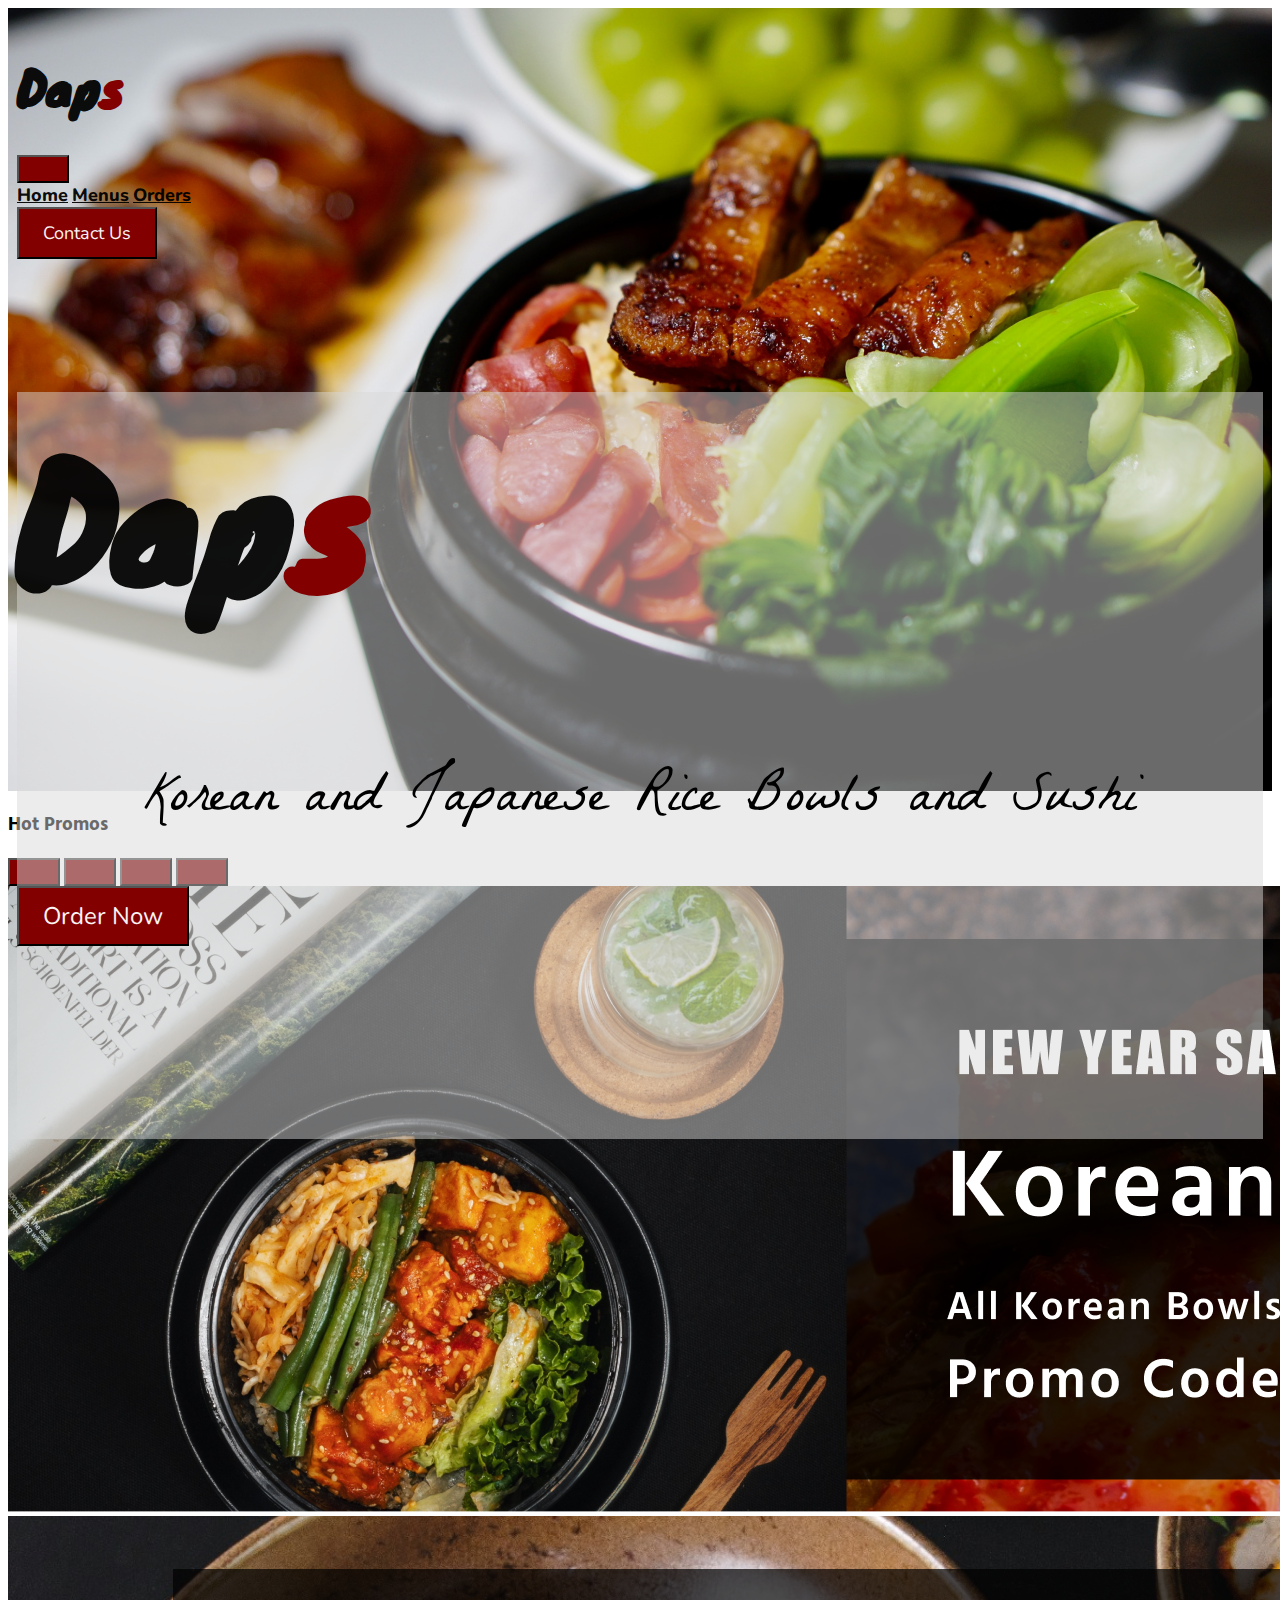
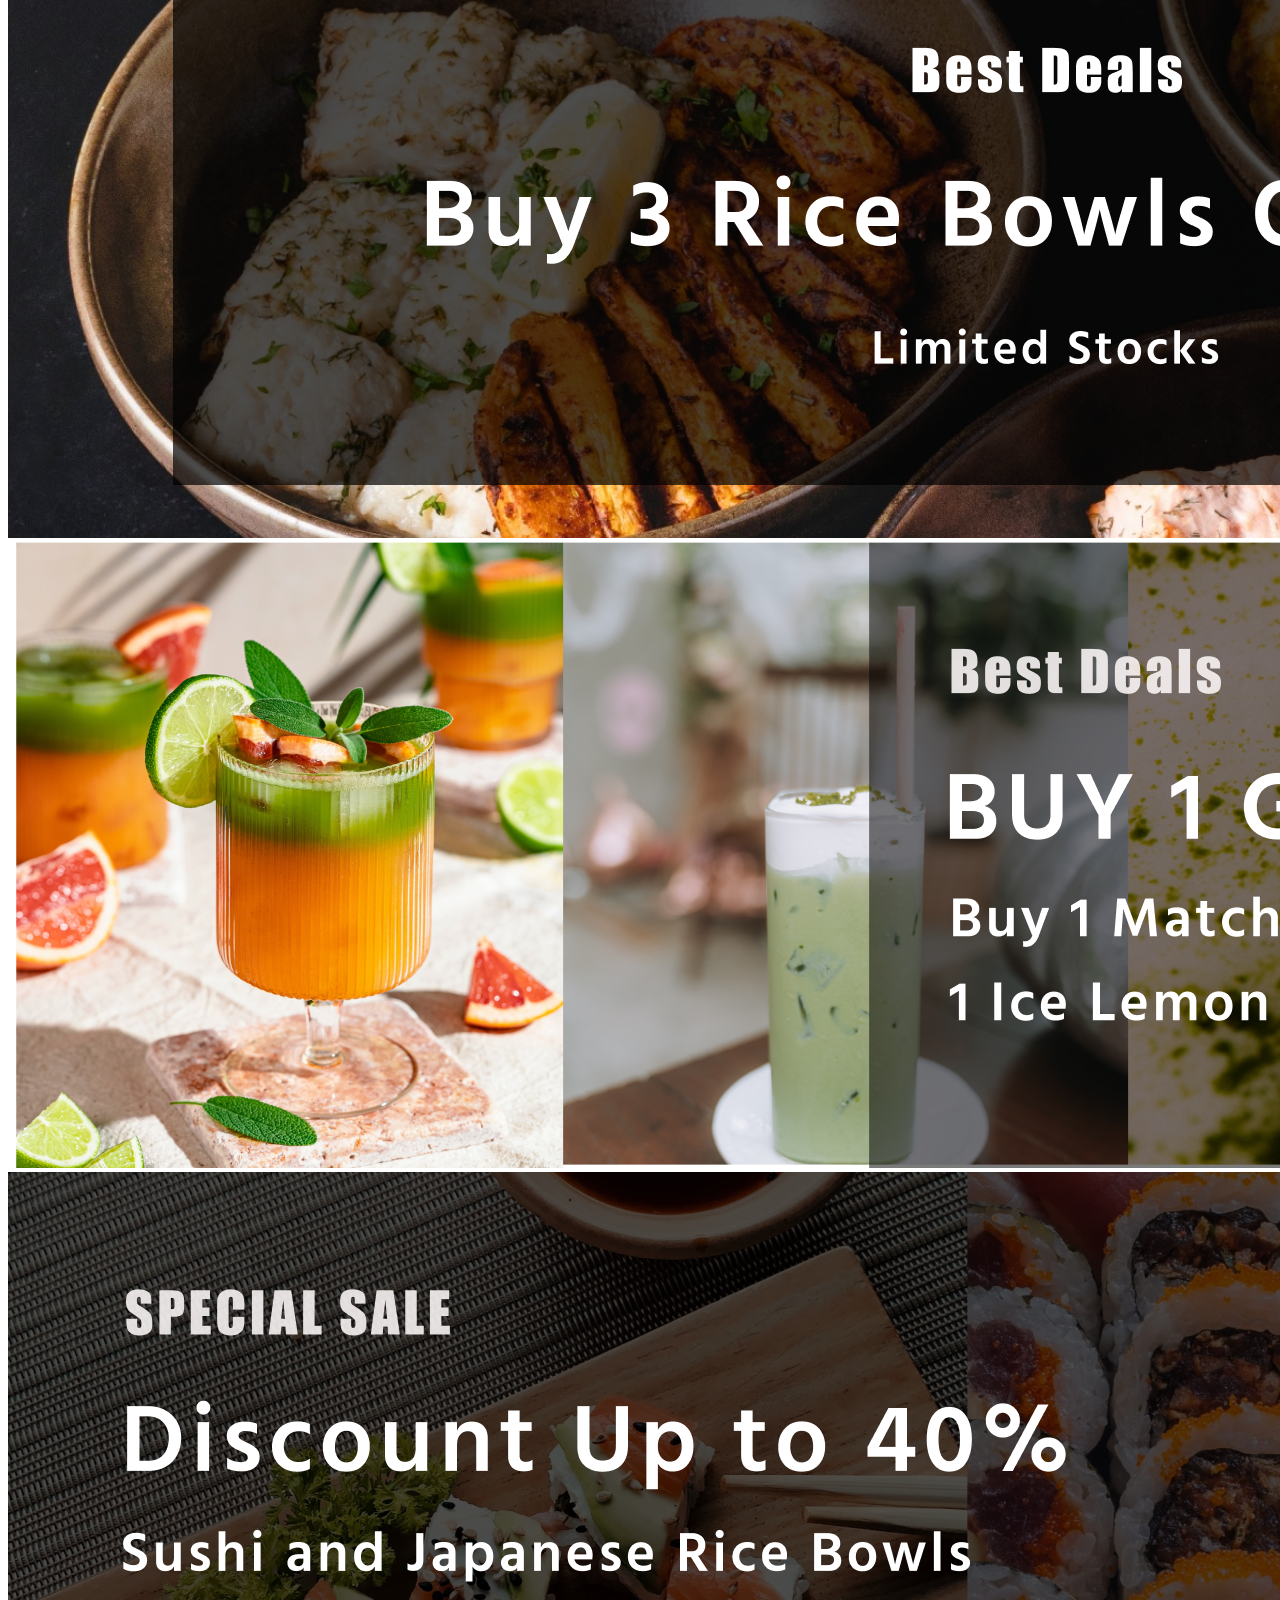
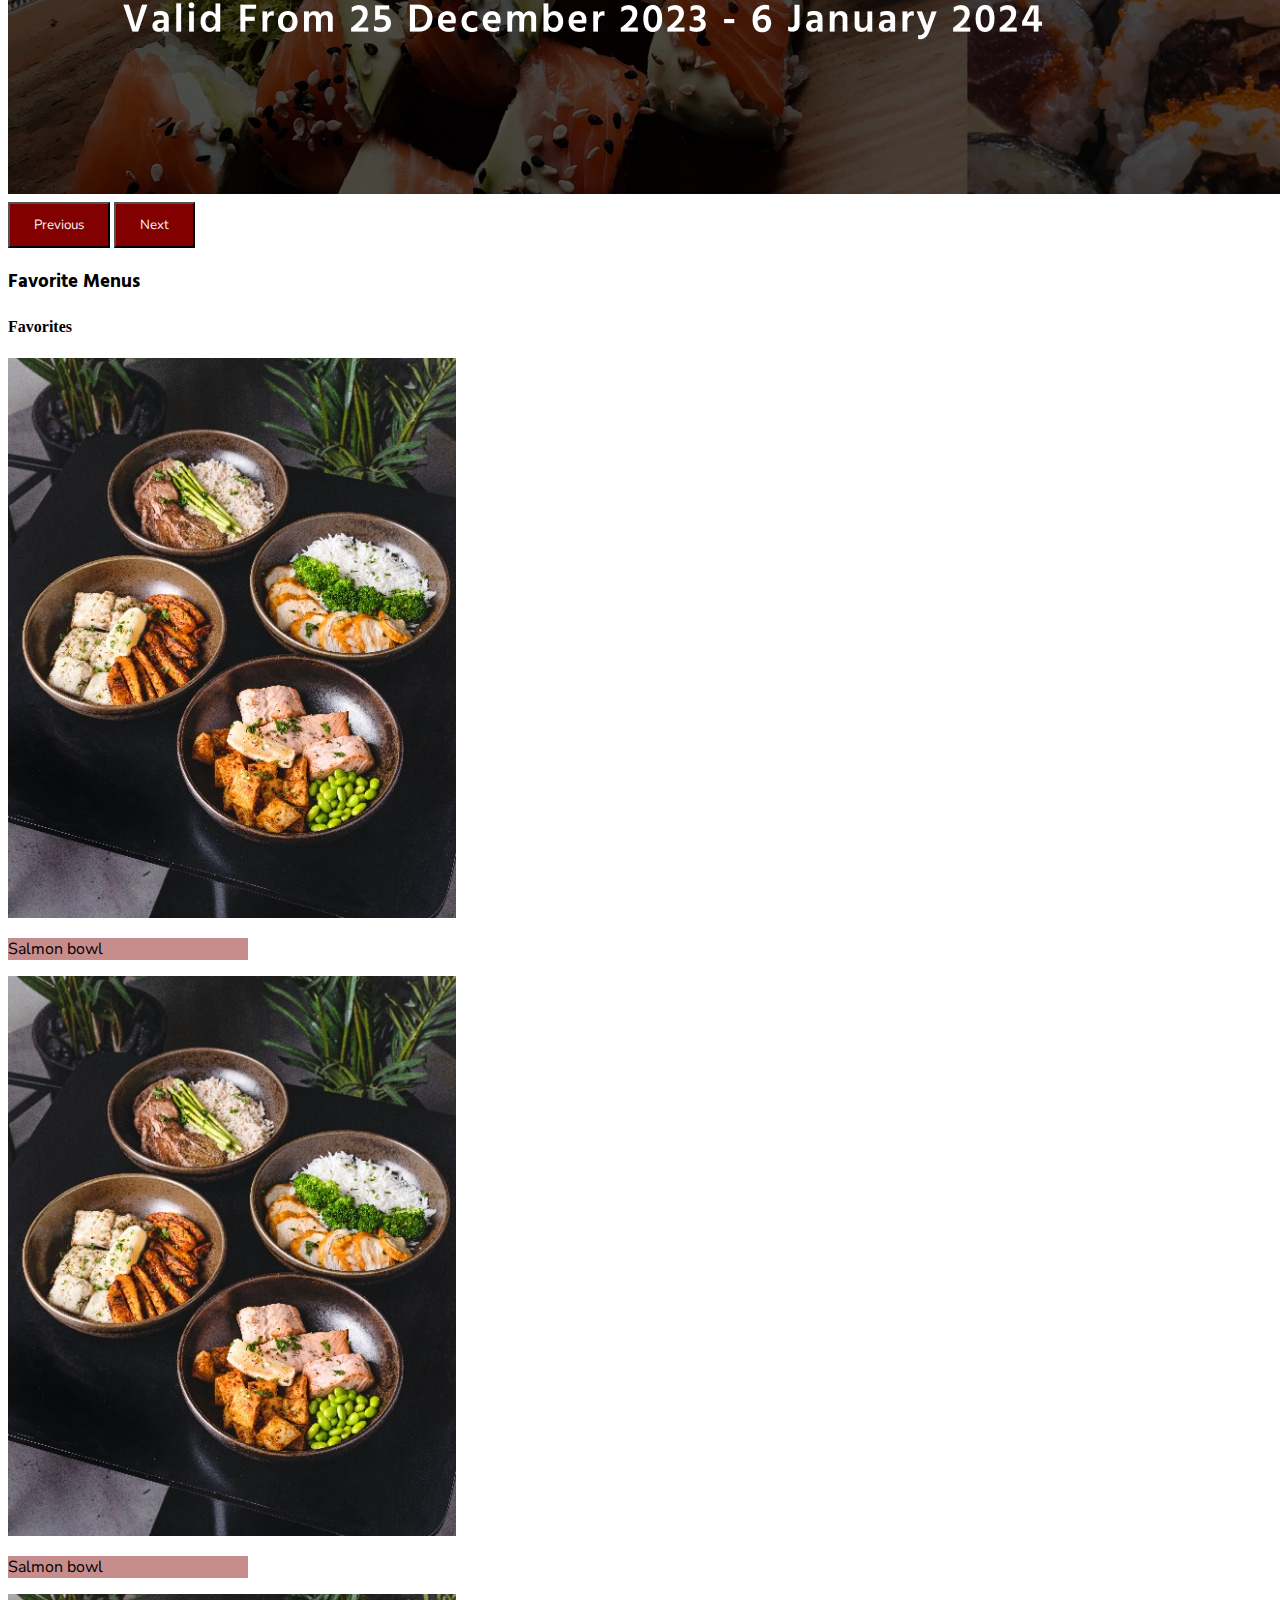
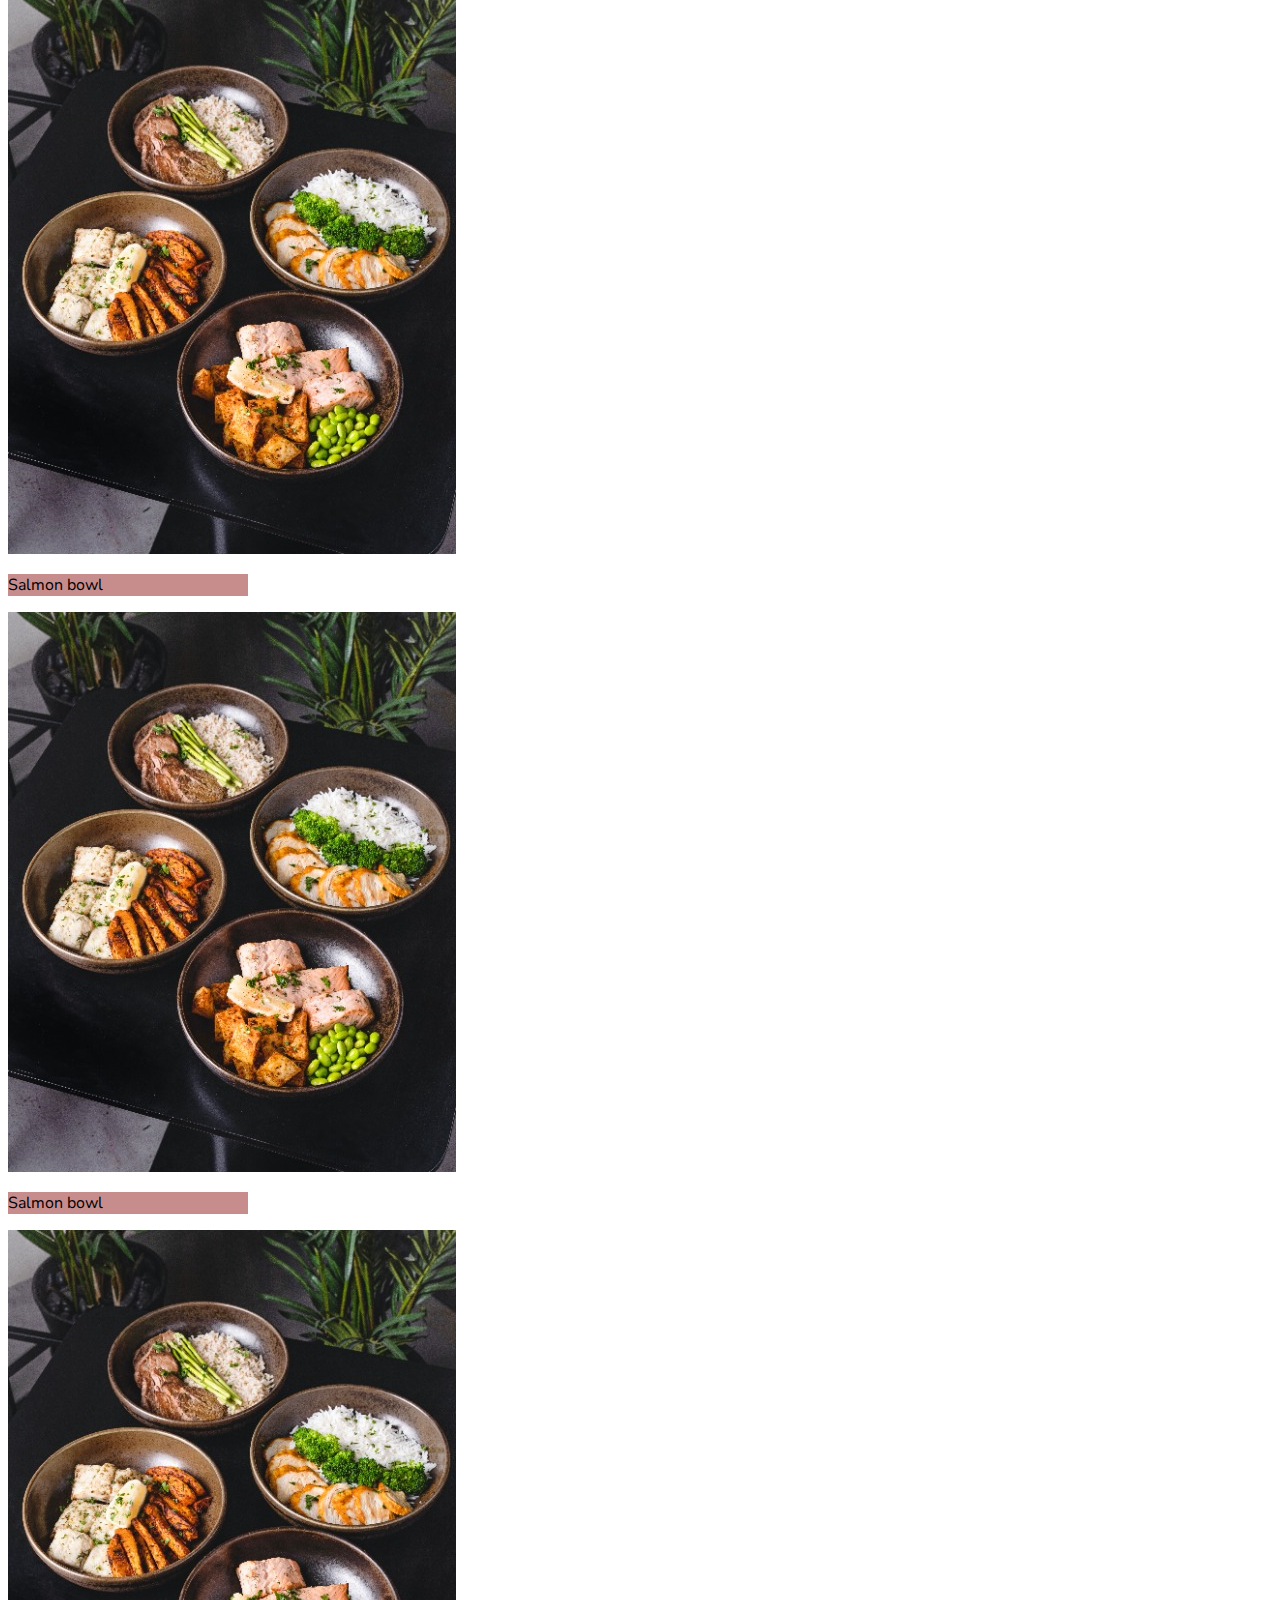
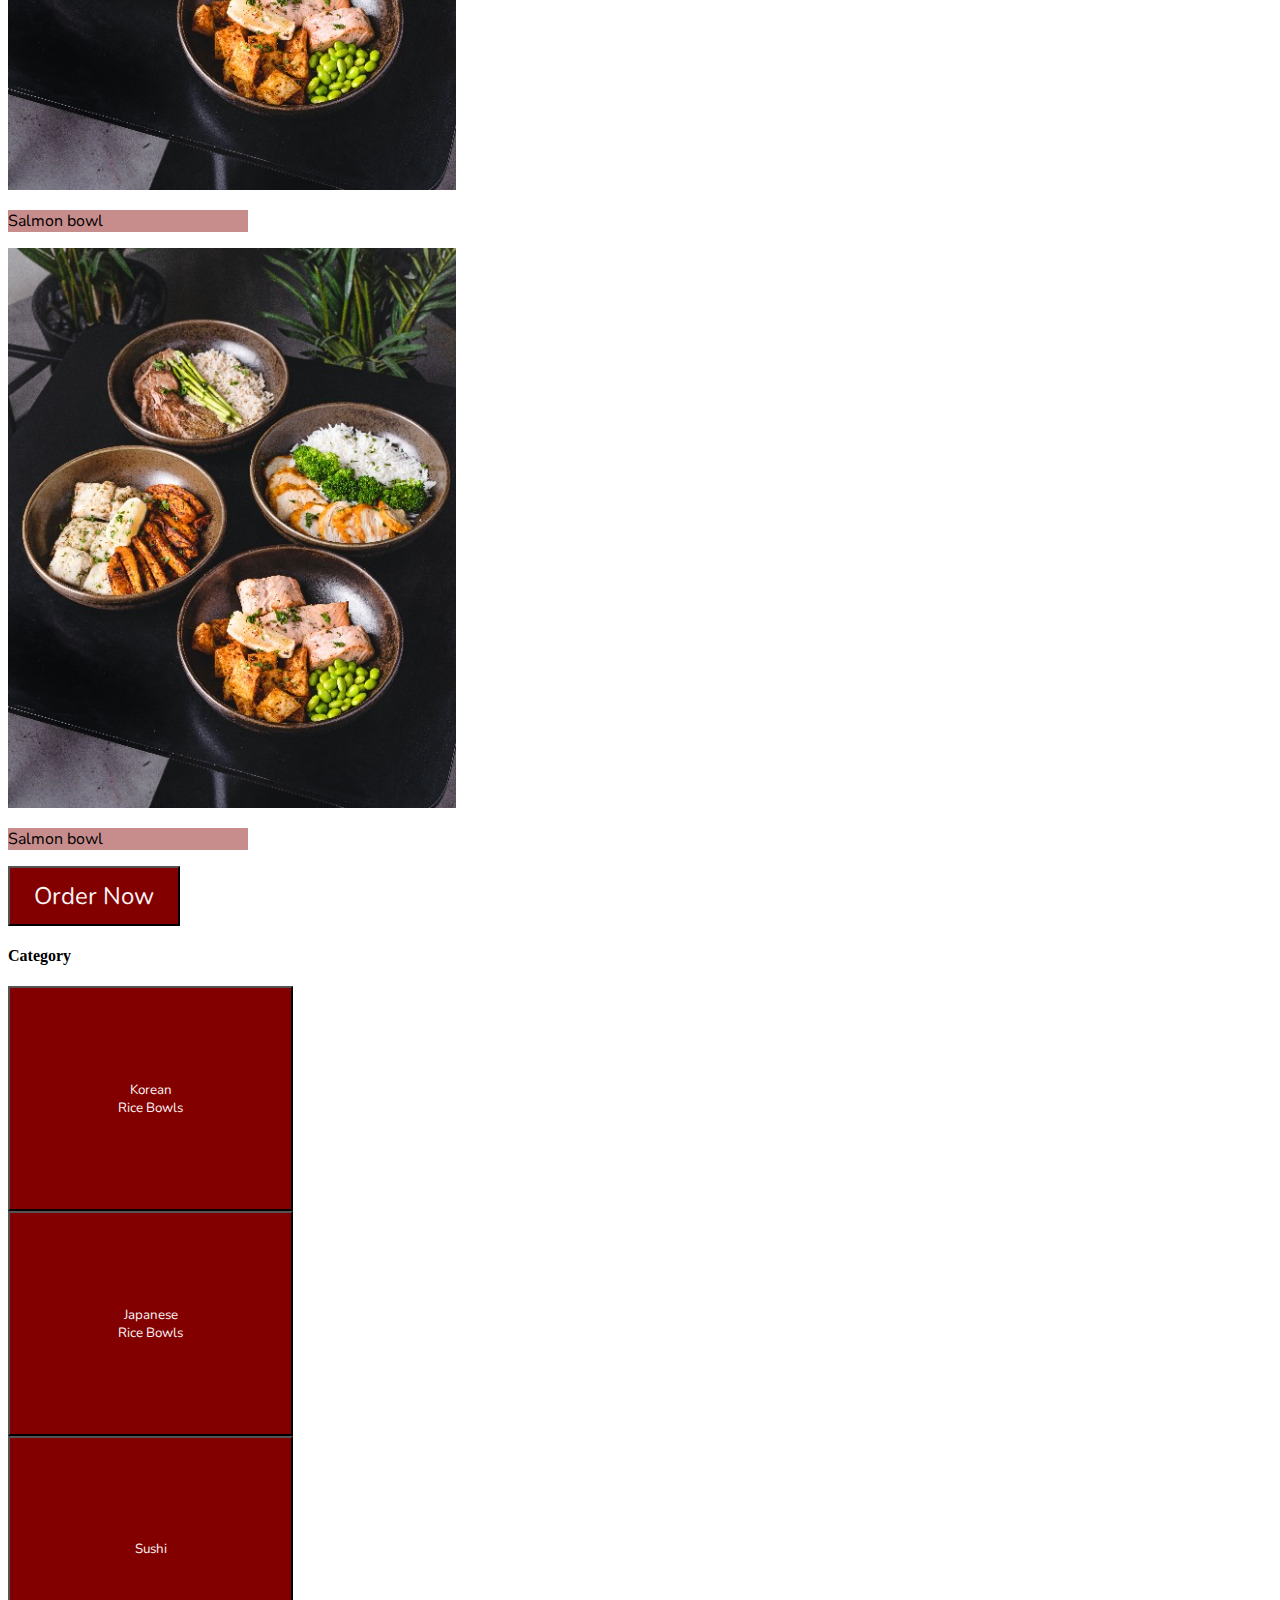
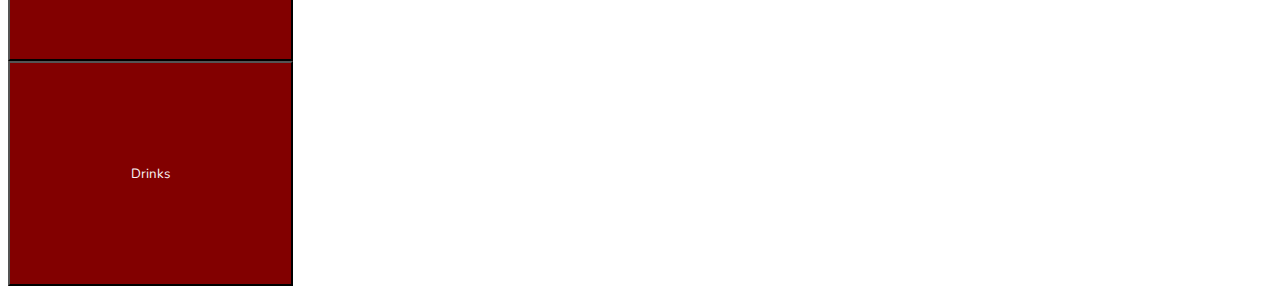
==== index.html @ c1ad4fb9 "add structure" ====
<!DOCTYPE html>
<html lang="en">
  <head>
    <meta charset="UTF-8">
    <meta name="viewport" content="width=device-width, initial-scale=1.0">
    <link
      href="https://cdn.jsdelivr.net/npm/bootstrap@5.3.2/dist/css/bootstrap.min.css"
      rel="stylesheet"
      integrity="sha384-T3c6CoIi6uLrA9TneNEoa7RxnatzjcDSCmG1MXxSR1GAsXEV/Dwwykc2MPK8M2HN"
      crossorigin="anonymous">
    <link
      href="https://fonts.googleapis.com/css2?family=Hind:wght@300;400;600;700&family=Knewave&family=La+Belle+Aurore&family=Nunito:wght@400;600;700;800&display=swap"
      rel="stylesheet">

    <link rel="stylesheet"
      href="https://cdn.jsdelivr.net/npm/bootstrap-icons@1.11.1/font/bootstrap-icons.css"
      integrity="sha384-4LISF5TTJX/fLmGSxO53rV4miRxdg84mZsxmO8Rx5jGtp/LbrixFETvWa5a6sESd"
      crossorigin="anonymous">
    <link rel="stylesheet" href="./style/style.css">
    <title>Daps</title>
  </head>
  <body>
    <header>
      <nav
        class="navbar sticky-top position-absolute navbar-expand-lg w-100">
        <div class="container px-4 py-2">
          <h1 class="navbar-brand m-0">Dap<span
              style="color:#820000">s</span></h1>
          <button class="navbar-toggler border-0 rounded-2" type="button"
            data-bs-toggle="collapse"
            data-bs-target="#navbarNavAltMarkup"
            style="background-color: #820000; color:#f9f3f3">
            <span><i class="bi bi-list fs-3" style="color:#f9f3f3"></i> </span>
          </button>
          <div class="collapse navbar-collapse justify-content-end"
            id="navbarNavAltMarkup">
            <div class="navbar-nav me-4 mt-2">
              <a class="nav-link me-3 " href="#">Home</a>
              <a class="nav-link me-3 " href="#">Menus</a>
              <a class="nav-link me-3 " href="#">Orders</a>
            </div>
            <button type="button"
              class="mt-2 border-0 rounded-2 fw-bold"
              id="contactUs" style="font-size: 18px;">Contact
              Us</button>
          </div>
        </div>
      </nav>
      <div
        class="container position-relative d-flex flex-column justify-content-center align-items-center"
        id="title-header">
        <h2 class="title mb-5 ">Dap<span
            style="color:#820000">s</span></h2>
        <p class="subtitle">Korean and Japanese Rice Bowls and Sushi</p>
        <button type="button"
          class="mt-2 border-0 rounded-2 fw-semibold"
          id="orderNow" style="font-size: 24px;">Order
          Now
          <span><i
              class="bi bi-arrow-right ms-2"
              style="font-size: 24px; color:#f9f3f3;"></i></span></button>
      </div>
    </header>
    <section class="container mt-5 p-0">
      <h3 class="text-center mb-4 fw-bold fs-1">Hot Promos</h3>
      <div class="w-100 d-flex justify-content-center">
        <div id="carouselExampleIndicators"
          class="carousel slide"
          data-bs-ride="carousel">
          <div class="carousel-indicators">
            <button type="button" data-bs-target="#carouselExampleIndicators"
              data-bs-slide-to="0" class="active" aria-current="true"
              aria-label="Slide 1"></button>
            <button type="button" data-bs-target="#carouselExampleIndicators"
              data-bs-slide-to="1" aria-label="Slide 2"></button>
            <button type="button" data-bs-target="#carouselExampleIndicators"
              data-bs-slide-to="2" aria-label="Slide 3"></button>
            <button type="button" data-bs-target="#carouselExampleIndicators"
              data-bs-slide-to="3" aria-label="Slide 4"></button>
          </div>
          <div class="carousel-inner">
            <div class="carousel-item active">
              <img src="/asset/images/promo/image.png" class="d-block w-100"
                alt="...">
            </div>
            <div class="carousel-item">
              <img src="/asset/images/promo/image (1).png" class="d-block w-100"
                alt="...">
            </div>
            <div class="carousel-item">
              <img src="/asset/images/promo/image (2).png" class="d-block w-100"
                alt="...">
            </div>
            <div class="carousel-item">
              <img src="/asset/images/promo/image (3).png" class="d-block w-100"
                alt="...">
            </div>
          </div>
          <button class="carousel-control-prev" type="button"
            data-bs-target="#carouselExampleIndicators" data-bs-slide="prev">
            <span class="carousel-control-prev-icon" aria-hidden="true"></span>
            <span class="visually-hidden">Previous</span>
          </button>
          <button class="carousel-control-next" type="button"
            data-bs-target="#carouselExampleIndicators" data-bs-slide="next">
            <span class="carousel-control-next-icon" aria-hidden="true"></span>
            <span class="visually-hidden">Next</span>
          </button>
        </div>
      </div>
    </section>

    <div class="container mt-5 p-0">
      <h3 class="text-center mb-4 fw-bold fs-1">Favorite Menus</h3>

      <section id="favorite">
        <h4 class="mb-3">Favorites</h4>
        <div class="d-flex justify-content-between flex-wrap">
          <div class="card rounded-0 mb-2" style="width: 15rem;">
            <div class="position-relative rounded-0">
              <img src="./asset/images/dfd4d3904d9240451ae2fe2ad83edd8b.jpeg"
                class="card-img-top rounded-0" alt="...">
            </div>
            <div
              class="position-absolute accordion w-100 h-100 d-flex align-items-end">
              <div class="card-body">
                <p
                  class="card-text text-center fw-bold text-light fs-4 py-3">Salmon
                  bowl</p>
              </div>
            </div>
          </div>
          <div class="card rounded-0 mb-2" style="width: 15rem;">
            <div class="position-relative rounded-0">
              <img src="./asset/images/dfd4d3904d9240451ae2fe2ad83edd8b.jpeg"
                class="card-img-top rounded-0" alt="...">
            </div>
            <div
              class="position-absolute accordion w-100 h-100 d-flex align-items-end">
              <div class="card-body">
                <p
                  class="card-text text-center fw-bold text-light fs-4 py-3">Salmon
                  bowl</p>
              </div>
            </div>
          </div>
          <div class="card rounded-0 mb-2" style="width: 15rem;">
            <div class="position-relative rounded-0">
              <img src="./asset/images/dfd4d3904d9240451ae2fe2ad83edd8b.jpeg"
                class="card-img-top rounded-0" alt="...">
            </div>
            <div
              class="position-absolute accordion w-100 h-100 d-flex align-items-end">
              <div class="card-body">
                <p
                  class="card-text text-center fw-bold text-light fs-4 py-3">Salmon
                  bowl</p>
              </div>
            </div>
          </div>
          <div class="card rounded-0 mb-2" style="width: 15rem;">
            <div class="position-relative rounded-0">
              <img src="./asset/images/dfd4d3904d9240451ae2fe2ad83edd8b.jpeg"
                class="card-img-top rounded-0" alt="...">
            </div>
            <div
              class="position-absolute accordion w-100 h-100 d-flex align-items-end">
              <div class="card-body">
                <p
                  class="card-text text-center fw-bold text-light fs-4 py-3">Salmon
                  bowl</p>
              </div>
            </div>
          </div>
          <div class="card rounded-0 mb-2" style="width: 15rem;">
            <div class="position-relative rounded-0">
              <img src="./asset/images/dfd4d3904d9240451ae2fe2ad83edd8b.jpeg"
                class="card-img-top rounded-0" alt="...">
            </div>
            <div
              class="position-absolute accordion w-100 h-100 d-flex align-items-end">
              <div class="card-body">
                <p
                  class="card-text text-center fw-bold text-light fs-4 py-3">Salmon
                  bowl</p>
              </div>
            </div>
          </div>
          <div class="card rounded-0 mb-2" style="width: 15rem;">
            <div class="position-relative rounded-0">
              <img src="./asset/images/dfd4d3904d9240451ae2fe2ad83edd8b.jpeg"
                class="card-img-top rounded-0" alt="...">
            </div>
            <div
              class="position-absolute accordion w-100 h-100 d-flex align-items-end">
              <div class="card-body">
                <p
                  class="card-text text-center fw-bold text-light fs-4 py-3">Salmon
                  bowl</p>
              </div>
            </div>
          </div>

        </div>
      </section>

      <section
        class="container d-flex justify-content-center align-items-center mt-5">
        <button type="button"
          class="mt-2 border-0 rounded-2 fw-semibold"
          id="orderNow2" style="font-size: 24px;">Order
          Now
          <span><i
              class="bi bi-arrow-right ms-2"
              style="font-size: 24px; color:#f9f3f3;"></i></span></button>
      </section>
      <section id="category" class="mt-5 mb-5">
        <h4 class="mb-3">Category</h4>
        <div class="d-flex justify-content-sm-between flex-wrap">
          <div class="card rounded-0 p-0 border-0 mt-2"
            style="width: 285px ; height:225px " id="korean">
            <div class="card-body p-0 m-0 border-0" id="koreanCard">
              <button
                class="btn border-0 rounded-0 bg-transparent fs-3 fw-semibold"
                style="width: 285px; height: 225px;">Korean <br> Rice
                Bowls</button>
            </div>
          </div>
          <div class="card rounded-0 p-0 border-0 mt-2"
            style="width: 285px ; height:225px " id="japanese">
            <div class="card-body p-0 m-0 border-0" id="japaneseCard">
              <button
                class="btn border-0 rounded-0 bg-transparent fs-3 fw-semibold"
                style="width: 285px; height: 225px;">Japanese <br> Rice
                Bowls</button>
            </div>
          </div>
          <div class="card rounded-0 p-0 border-0 mt-2"
            style="width: 285px ; height:225px " id="sushi">
            <div class="card-body p-0 m-0 border-0" id="sushiCard">
              <button
                class="btn border-0 rounded-0 bg-transparent fs-3 fw-semibold"
                style="width: 285px; height: 225px;">Sushi</button>
            </div>
          </div>
          <div class="card rounded-0 p-0 border-0 mt-2"
            style="width: 285px ; height:225px " id="drinks">
            <div class="card-body p-0 m-0 border-0" id="drinksCard">
              <button
                class="btn border-0 rounded-0 bg-transparent fs-3 fw-semibold"
                style="width: 285px; height: 225px;">Drinks</button>
            </div>
          </div>
        </div>
      </section>

    </div>

    <script
      src="https://cdn.jsdelivr.net/npm/bootstrap@5.3.2/dist/js/bootstrap.bundle.min.js"
      integrity="sha384-C6RzsynM9kWDrMNeT87bh95OGNyZPhcTNXj1NW7RuBCsyN/o0jlpcV8Qyq46cDfL"
      crossorigin="anonymous"></script>
  </body>
</html>
---- style/style.css ----
button {
    background-color: #820000;
    color: #f9f3f3;
    font-family: Nunito, sans-serif;
    padding: 12px 24px;
}
.container {
    min-width: 85vw;
}

h1 {
    font-family: Knewave, system-ui;
    color: rgba(0, 0, 0, 0.938);
    font-size: 3rem !important;
}
h3 {
    font-family: Hind;
}

.nav-link {
    font-family: Nunito, sans-serif;
    color: rgba(0, 0, 0, 0.938);
    font-size: 18px;
    font-weight: 800;
}

header {
    background-image: url(../asset/images/26d0f169ab80d608dbb076155379ca65.jpeg) !important;
    height: 85vh;
    background-size: cover;
    background-position: center center;
    background-repeat: no-repeat;
    padding: 1vh;
}

#title-header {
    background-color: rgba(217, 217, 217, 0.49);
    min-height: 83vh;
    position: relative;
}
.title {
    font-size: 160px;
    font-family: Knewave, system-ui;
    color: rgba(0, 0, 0, 0.938);
}
.subtitle {
    font-family: La Belle Aurore;
    font-size: 56px;
    text-align: center;
    line-height: 1;
}

@media screen and (max-width: 1000px) {
    .title {
        font-size: 100px;
        margin-bottom: 35px !important;
    }
    .subtitle {
        font-size: 40px;
    }
    #orderNow {
        font-size: 20px !important;
    }
    #orderNow2 {
        font-size: 20px !important;
    }
    .bi-arrow-right {
        font-size: 20px !important;
    }
}
.card-body {
    background-color: rgba(130, 0, 0, 0.45);
    font-family: Nunito, sans-serif;
}
#korean {
    background-image: url(/asset/images/dfd4d3904d9240451ae2fe2ad83edd8b.jpeg);
    background-position: center center;
    background-size: cover;
}
#koreanCard {
    background-color: rgba(251, 243, 240, 0.69) !important;
}

#japanese {
    background-image: url(/asset/images/japanese.jpeg);
    background-position: center center;
    background-size: cover;
}
#japaneseCard {
    background-color: rgba(254, 239, 202, 0.59) !important;
}
#sushi {
    background-image: url(/asset/images/sushi.jpeg);
    background-position: center center;
    background-size: cover;
}
#sushiCard {
    background-color: rgba(241, 188, 159, 0.59) !important;
}

#drinks {
    background-image: url(/asset/images/drinks.jpeg);
    background-position: center center;
    background-size: cover;
}
#drinksCard {
    background-color: rgba(254, 239, 202, 0.59) !important;
}
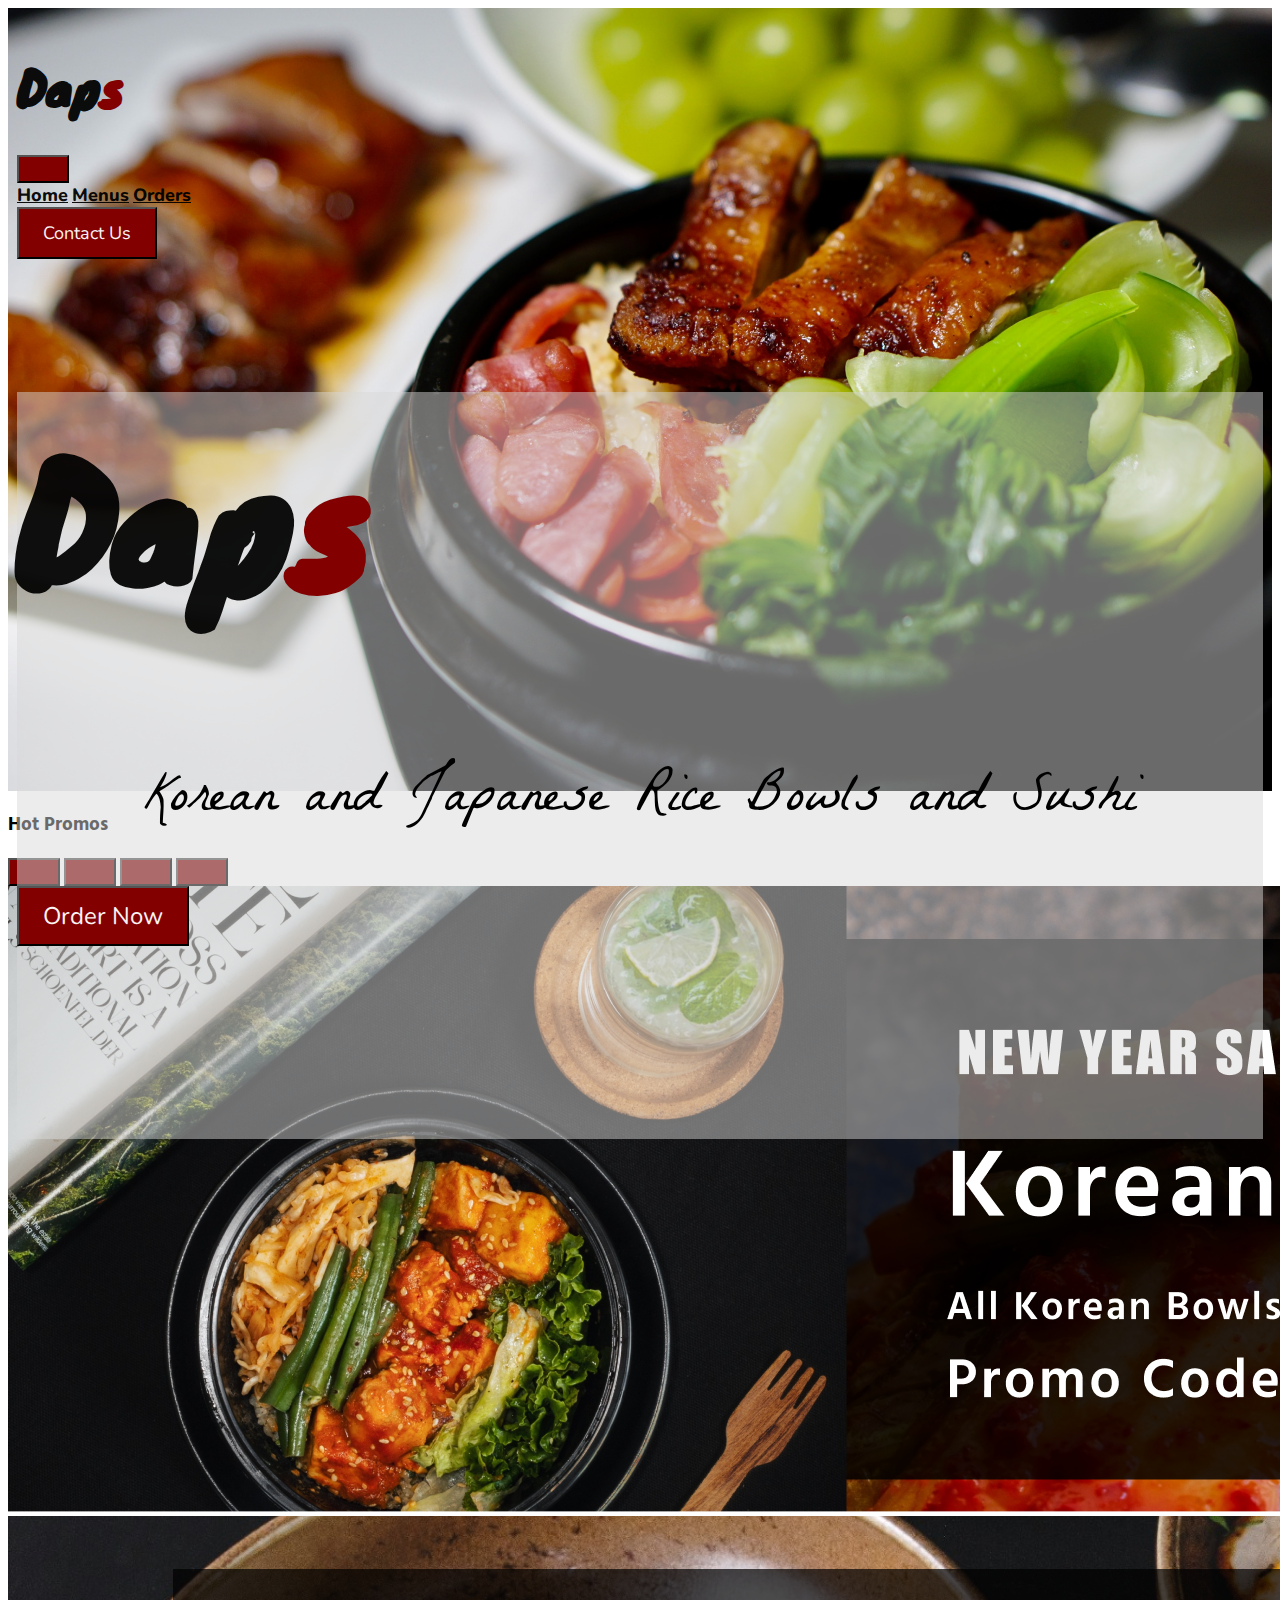
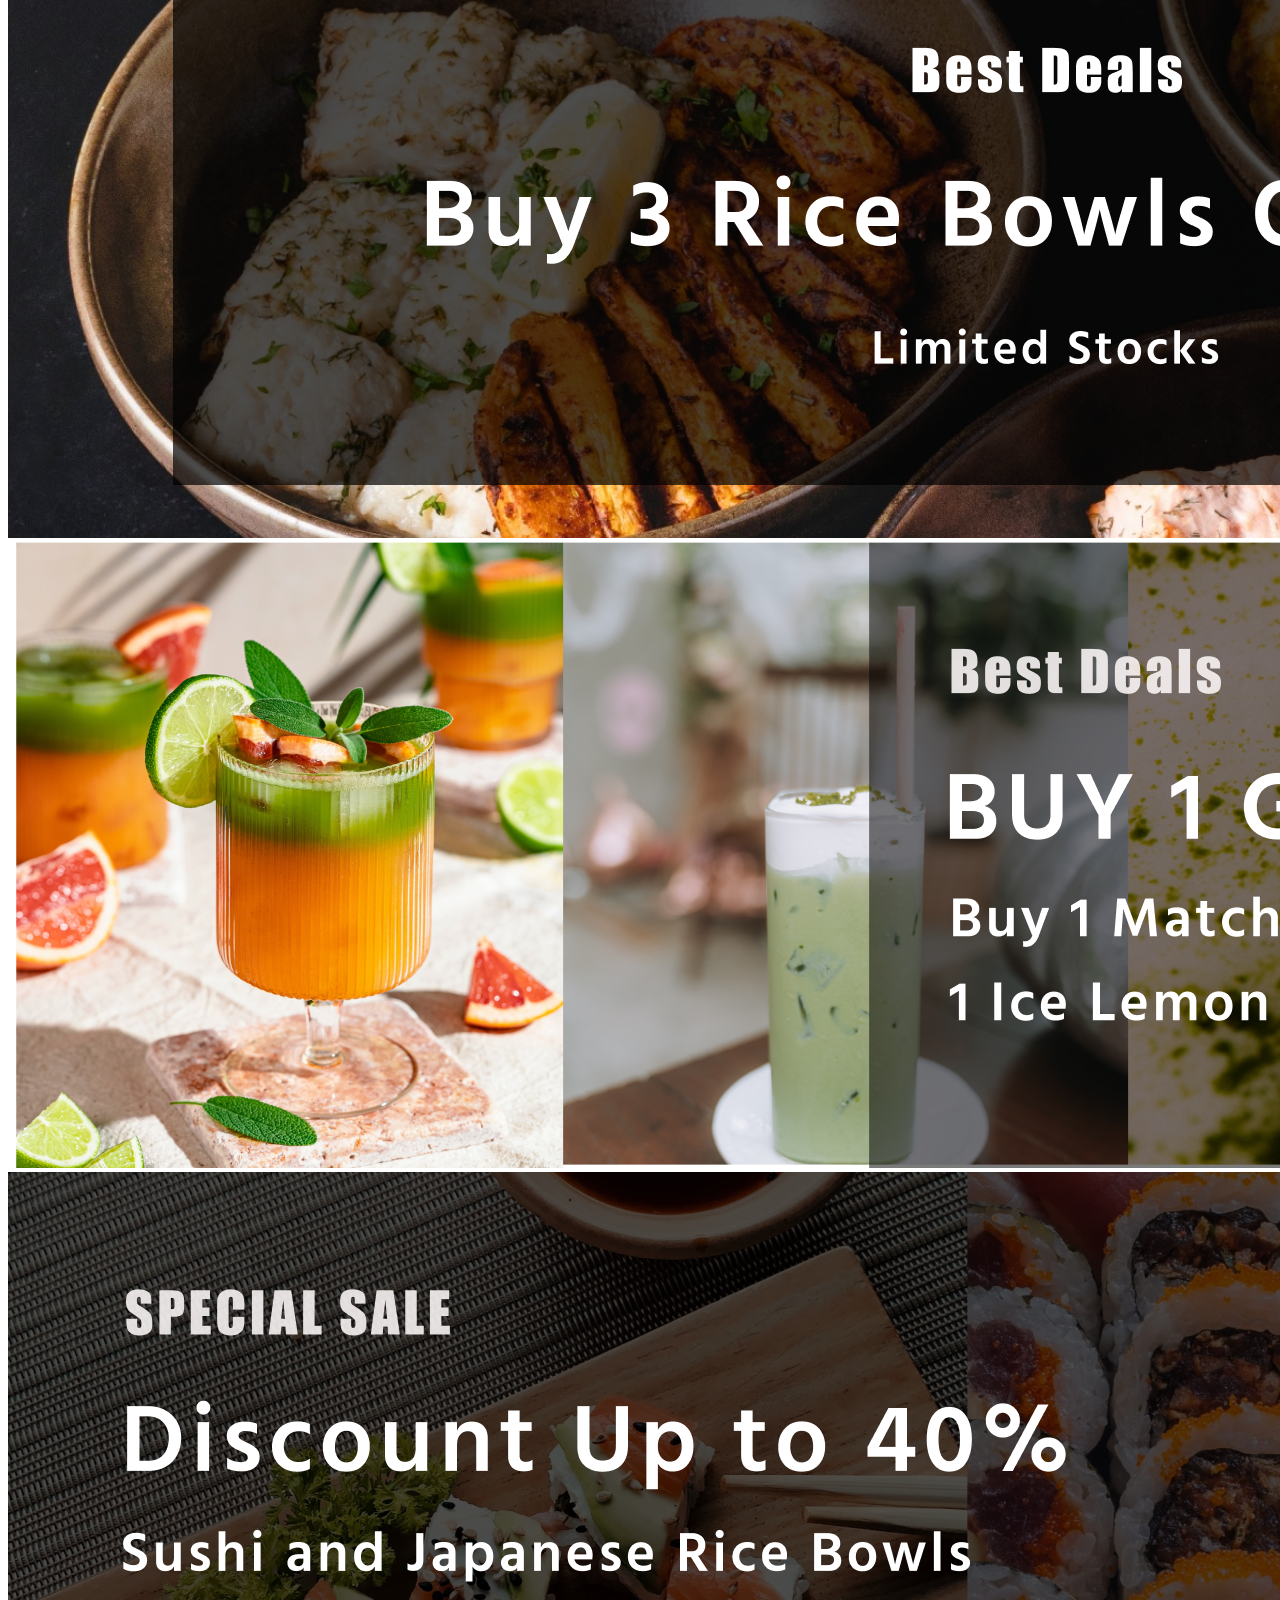
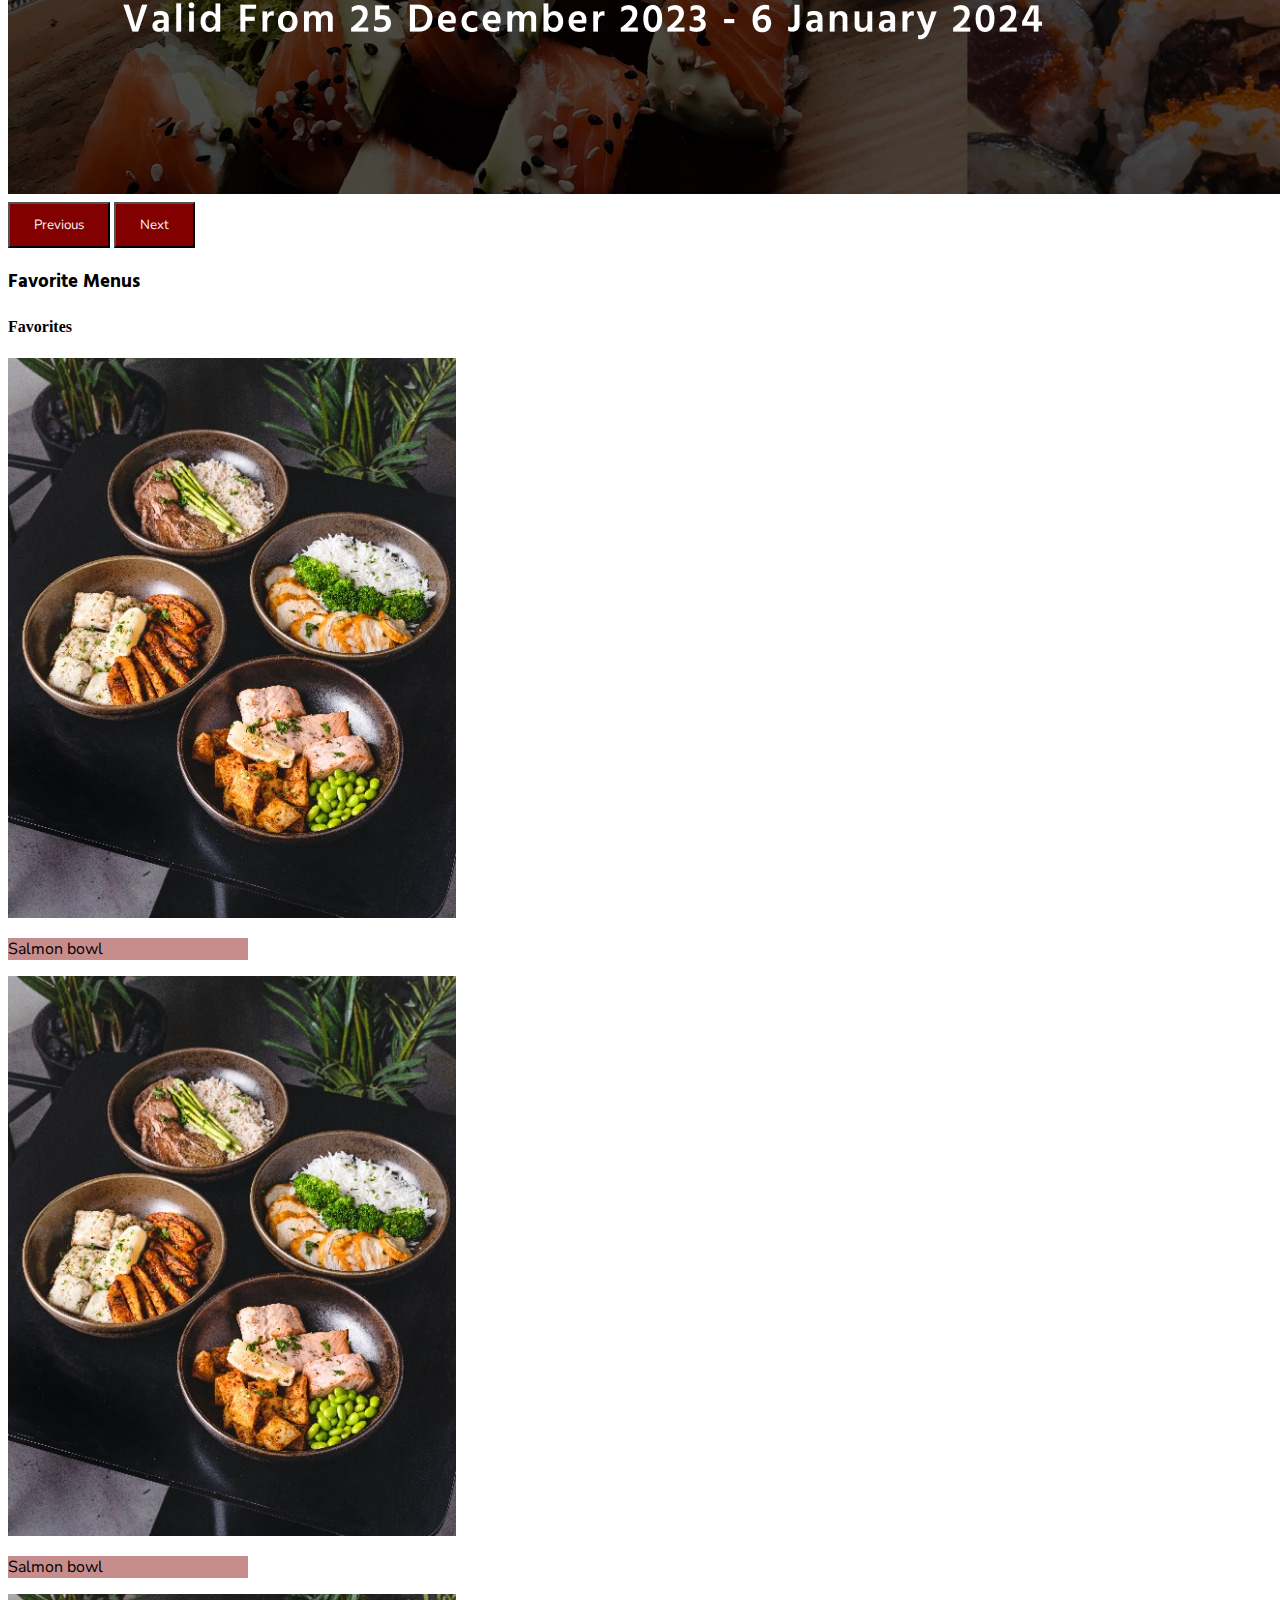
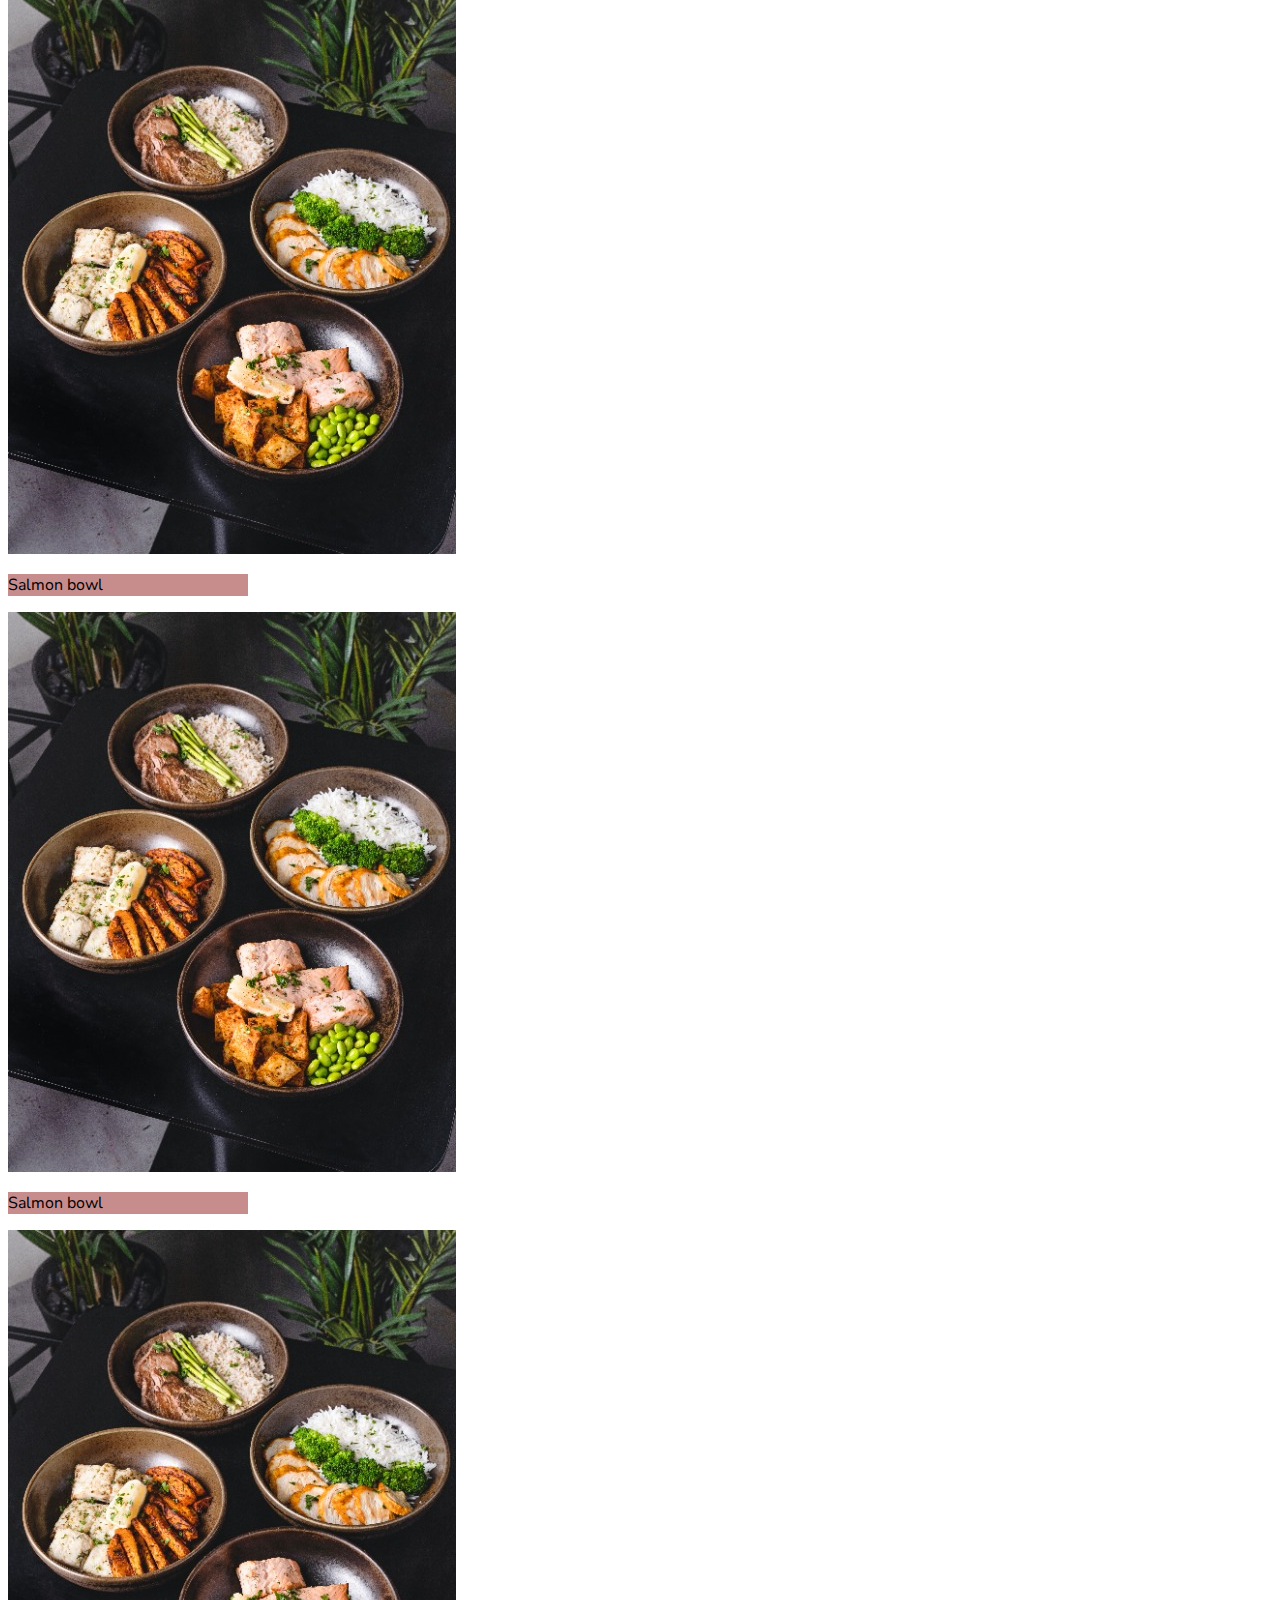
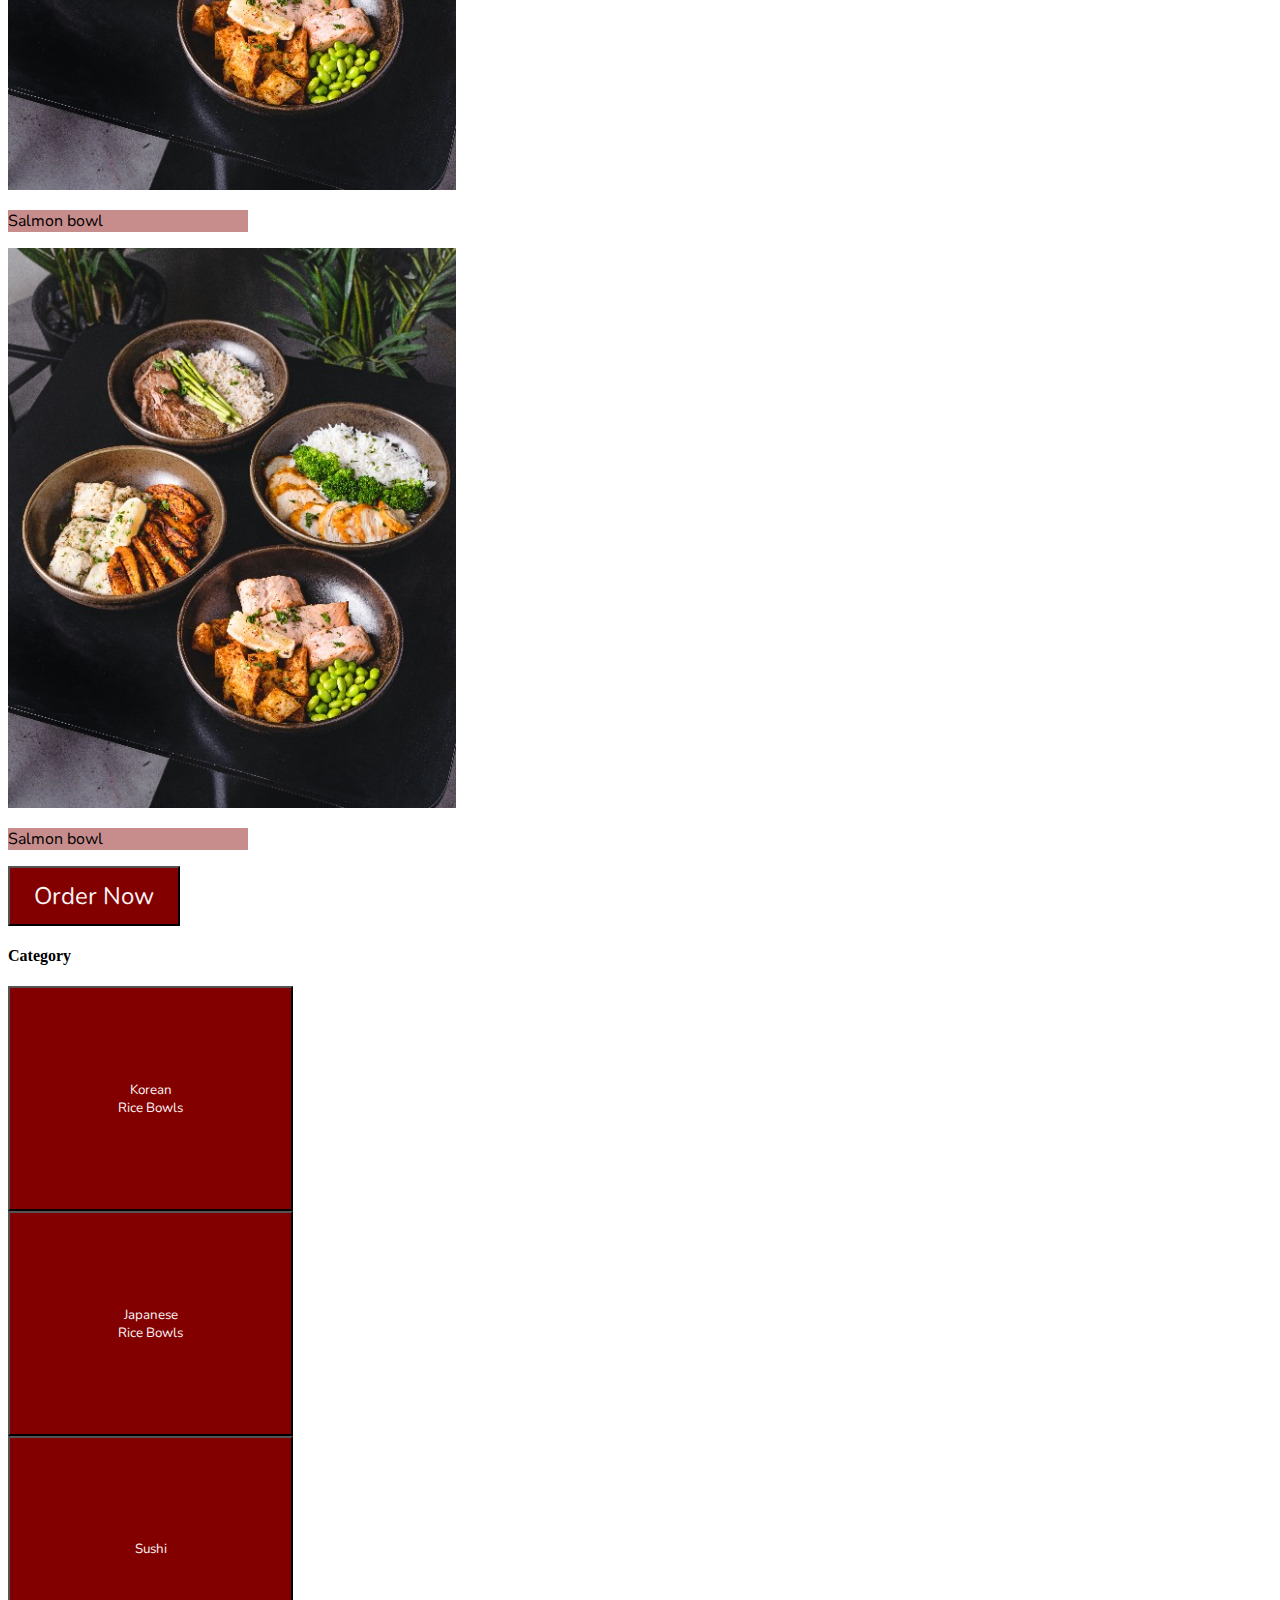
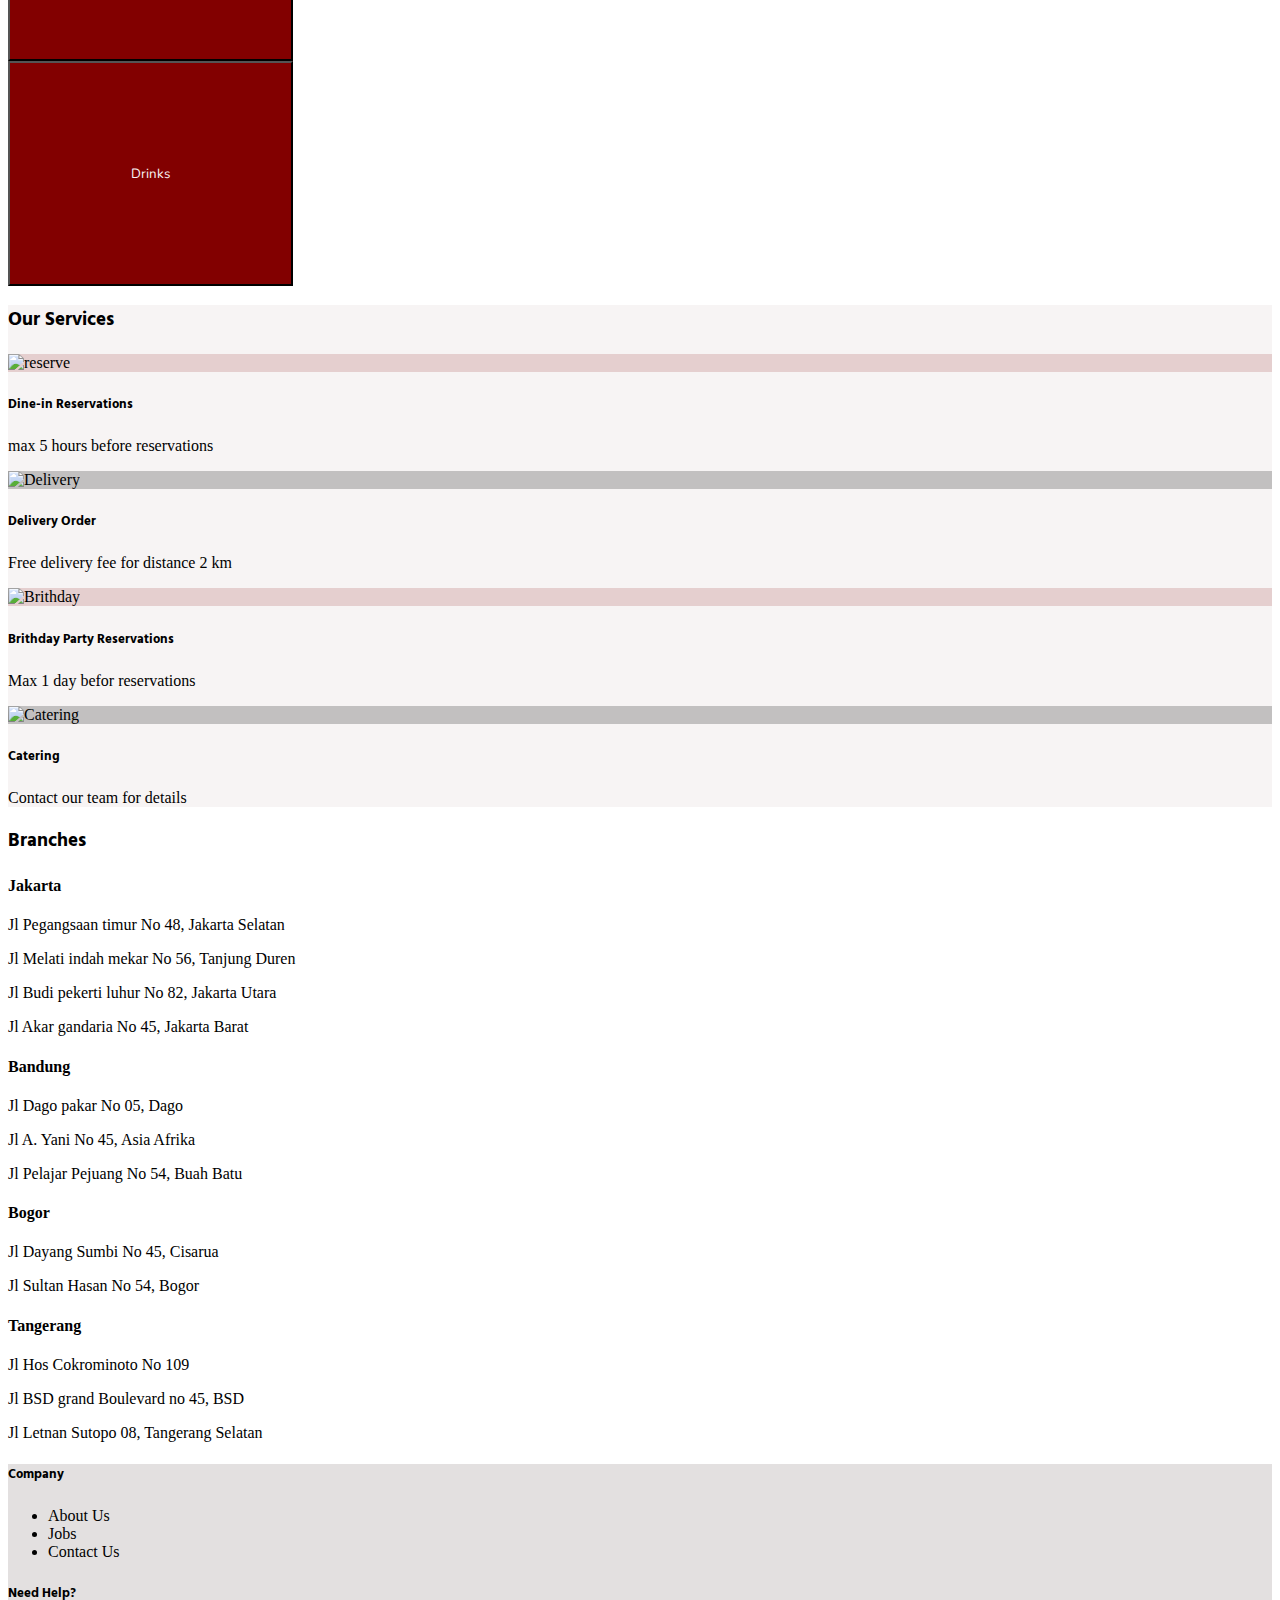
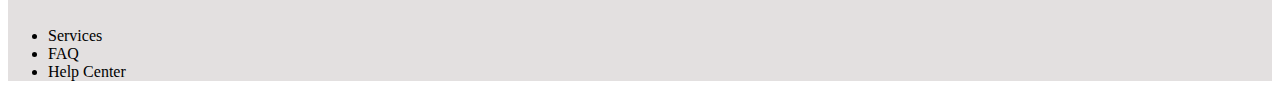
==== commit 933c2369: "add  service and  branchs" ====
--- a/index.html
+++ b/index.html
@@ -17,6 +17,11 @@
       integrity="sha384-4LISF5TTJX/fLmGSxO53rV4miRxdg84mZsxmO8Rx5jGtp/LbrixFETvWa5a6sESd"
       crossorigin="anonymous">
     <link rel="stylesheet" href="./style/style.css">
+    <script
+      src="https://cdn.jsdelivr.net/npm/bootstrap@5.3.2/dist/js/bootstrap.bundle.min.js"
+      integrity="sha384-C6RzsynM9kWDrMNeT87bh95OGNyZPhcTNXj1NW7RuBCsyN/o0jlpcV8Qyq46cDfL"
+      crossorigin="anonymous"></script>
+
     <title>Daps</title>
   </head>
   <body>
@@ -253,12 +258,150 @@
           </div>
         </div>
       </section>
-
     </div>
 
-    <script
-      src="https://cdn.jsdelivr.net/npm/bootstrap@5.3.2/dist/js/bootstrap.bundle.min.js"
-      integrity="sha384-C6RzsynM9kWDrMNeT87bh95OGNyZPhcTNXj1NW7RuBCsyN/o0jlpcV8Qyq46cDfL"
-      crossorigin="anonymous"></script>
+    <section class="container-fluid py-5" id="services">
+      <div class="container p-0">
+        <h3 class="mb-4 fw-bold fs-1">Our Services</h3>
+      </div>
+      <div class="row">
+        <div class="col">
+          <div
+            class="d-flex justify-content-center">
+            <div class="rounded-circle p-4 border-0" id="dineIn">
+              <img src="./asset/images/icons/Reserve.png" alt="reserve">
+            </div>
+          </div>
+
+          <h5 class="text-center mb-1 mt-2 fw-bold fs-4">Dine-in
+            Reservations</h5>
+          <p class="text-center">max 5 hours before reservations</p>
+        </div>
+
+        <div class="col">
+          <div
+            class="d-flex justify-content-center">
+            <div class="rounded-circle p-4 border-0" id="delivery">
+              <img src="./asset/images/icons/ic_round-delivery-dining.svg"
+                alt="Delivery">
+            </div>
+          </div>
+
+          <h5 class="text-center mb-1 mt-2 fw-bold fs-4">Delivery Order</h5>
+          <p class="text-center">Free delivery fee for distance 2 km</p>
+        </div>
+
+        <div class="col">
+          <div
+            class="d-flex justify-content-center">
+            <div class="rounded-circle p-4 border-0" id="brithDay">
+              <img src="./asset/images/icons/Group.svg"
+                alt="Brithday">
+            </div>
+          </div>
+
+          <h5 class="text-center mb-1 mt-2 fw-bold fs-4">Brithday Party
+            Reservations</h5>
+          <p class="text-center">Max 1 day befor reservations</p>
+        </div>
+
+        <div class="col">
+          <div
+            class="d-flex justify-content-center">
+            <div class="rounded-circle p-4 border-0" id="catering">
+              <img src="./asset/images/icons/fluent_food-24-filled.svg"
+                alt="Catering">
+            </div>
+          </div>
+
+          <h5 class="text-center mb-1 mt-2 fw-bold fs-4">Catering</h5>
+          <p class="text-center">Contact our team for details</p>
+        </div>
+
+      </div>
+    </section>
+
+    <section id="branches">
+      <div class="container">
+        <h3 class="mb-4 fw-bold fs-1 mt-5">Branches</h3>
+
+        <div class="row justify-content-center mt-3">
+          <div class="col-2 w-50 d-flex justify-content-end pe-5">
+            <div class="w-50">
+              <h4 class="fw-bold">Jakarta</h4>
+              <p class="ms-3 mb-1">Jl Pegangsaan timur No 48, Jakarta
+                Selatan</p>
+              <p class="ms-3 mb-1">Jl Melati indah mekar No 56, Tanjung
+                Duren</p>
+              <p class="ms-3 mb-1">Jl Budi pekerti luhur No 82, Jakarta
+                Utara</p>
+              <p class="ms-3 mb-1">Jl Akar gandaria No 45, Jakarta Barat</p>
+            </div>
+
+          </div>
+          <div class="col-2 w-50 ps-5">
+            <div class="w-50">
+              <h4 class="fw-bold">Bandung</h4>
+              <p class="ms-3 mb-1">Jl Dago pakar No 05, Dago </p>
+              <p class="ms-3 mb-1">Jl A. Yani No 45, Asia Afrika</p>
+              <p class="ms-3 mb-1">Jl Pelajar Pejuang No 54, Buah Batu</p>
+            </div>
+
+          </div>
+
+        </div>
+        <div class="row justify-content-center mt-3">
+          <div class="col-2 w-50 d-flex justify-content-end pe-5">
+            <div class="w-50">
+              <h4 class="fw-bold">Bogor</h4>
+              <p class="ms-3 mb-1">Jl Dayang Sumbi No 45, Cisarua</p>
+              <p class="ms-3 mb-1">Jl Sultan Hasan No 54, Bogor</p>
+            </div>
+
+          </div>
+          <div class="col-2 w-50 ps-5">
+            <div class="w-50">
+              <h4 class="fw-bold">Tangerang</h4>
+              <p class="ms-3 mb-1">Jl Hos Cokrominoto No 109</p>
+              <p class="ms-3 mb-1">Jl BSD grand Boulevard no 45, BSD</p>
+              <p class="ms-3 mb-1">Jl Letnan Sutopo 08, Tangerang Selatan</p>
+            </div>
+
+          </div>
+
+        </div>
+
+      </div>
+
+    </section>
+
+    <footer class="container-fluid">
+      <div class="container d-flex justify-content-between">
+        <div class="d-flex">
+          <div>
+            <h5>Company</h5>
+            <ul>
+              <li>About Us</li>
+              <li>Jobs</li>
+              <li>Contact Us</li>
+            </ul>
+          </div>
+          <div>
+            <h5>Need Help?</h5>
+            <ul>
+              <li>Services</li>
+              <li>FAQ</li>
+              <li>Help Center</li>
+            </ul>
+          </div>
+
+        </div>
+
+      </div>
+
+    </footer>
+
+    <script src="./js/script.js"></script>
+
   </body>
 </html>--- a/style/style.css
+++ b/style/style.css
@@ -13,7 +13,8 @@
     color: rgba(0, 0, 0, 0.938);
     font-size: 3rem !important;
 }
-h3 {
+h3,
+h5 {
     font-family: Hind;
 }
 
@@ -106,3 +107,17 @@
 #drinksCard {
     background-color: rgba(254, 239, 202, 0.59) !important;
 }
+#services {
+    background-color: rgba(232, 223, 223, 0.34);
+}
+#dineIn,
+#brithDay {
+    background-color: rgba(130, 0, 0, 0.15);
+}
+#delivery,
+#catering {
+    background-color: rgba(0, 0, 0, 0.21);
+}
+footer {
+    background-color: rgba(36, 14, 14, 0.13);
+}
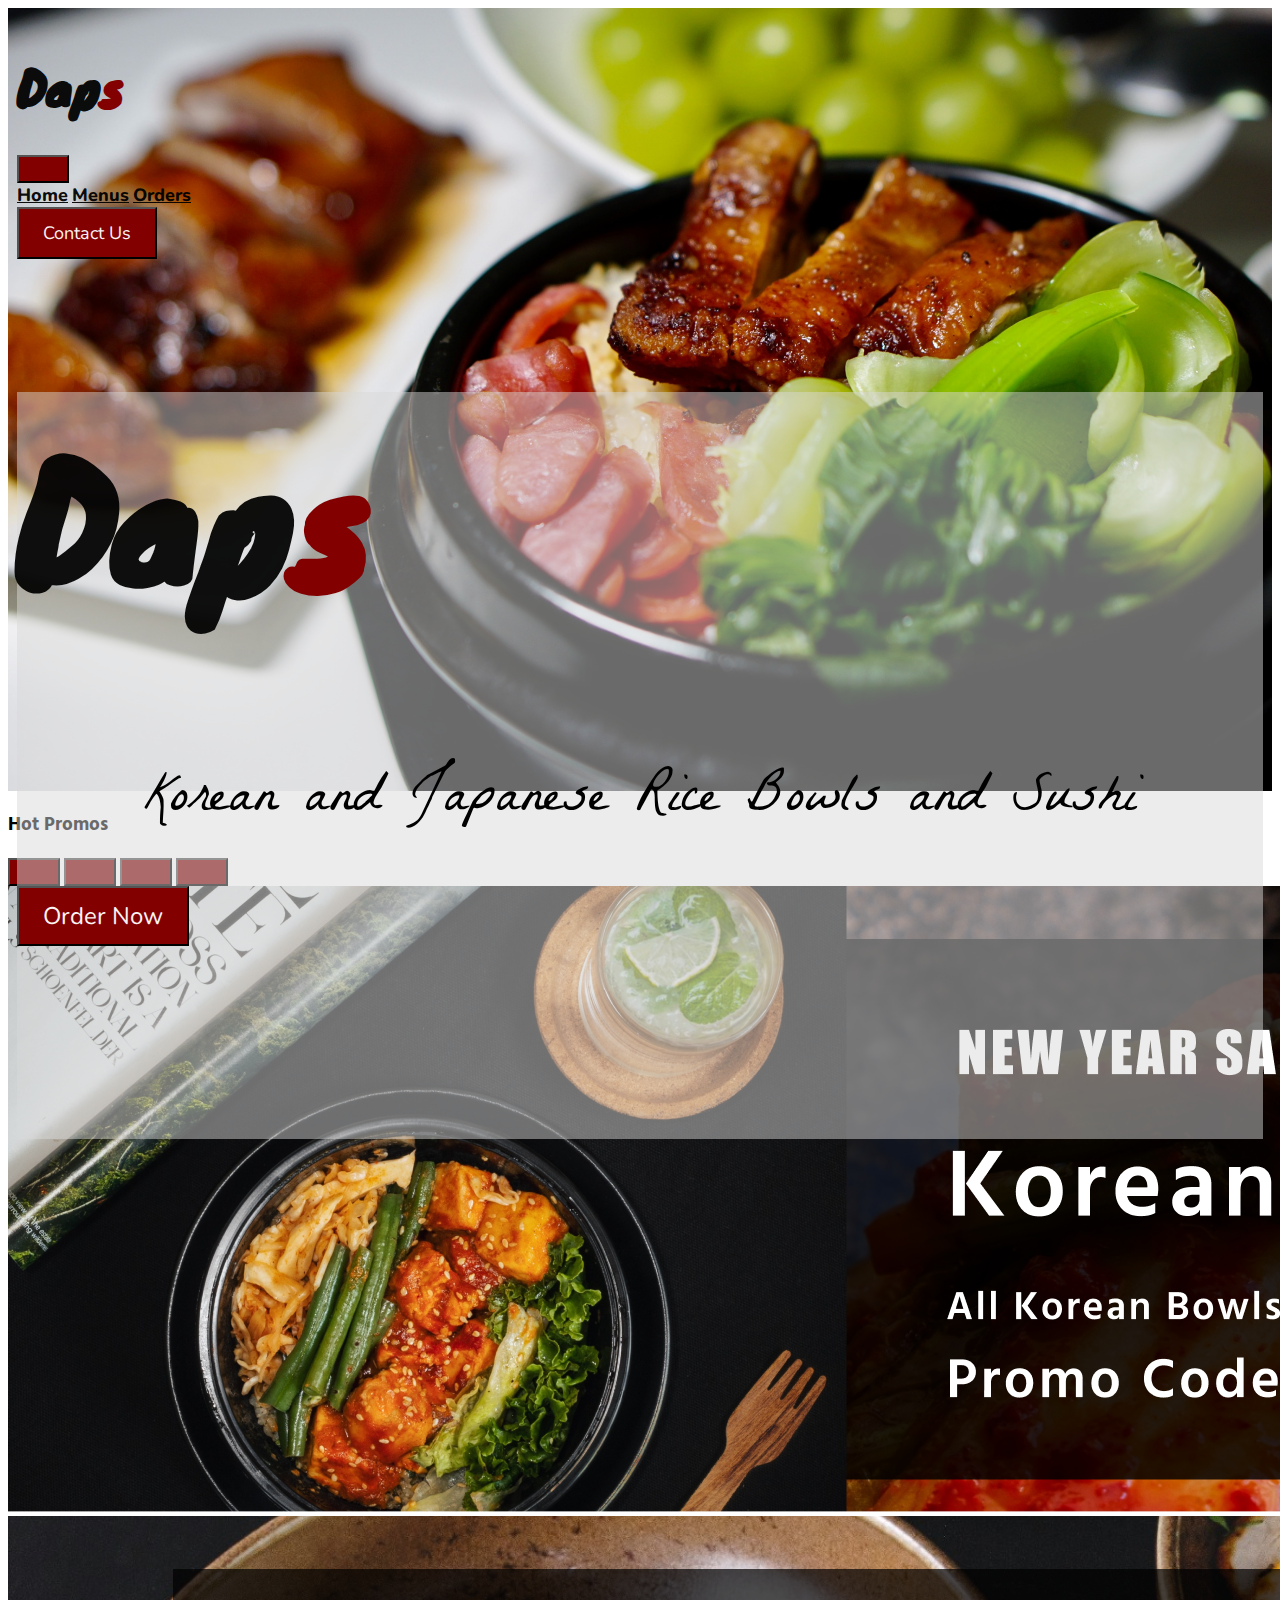
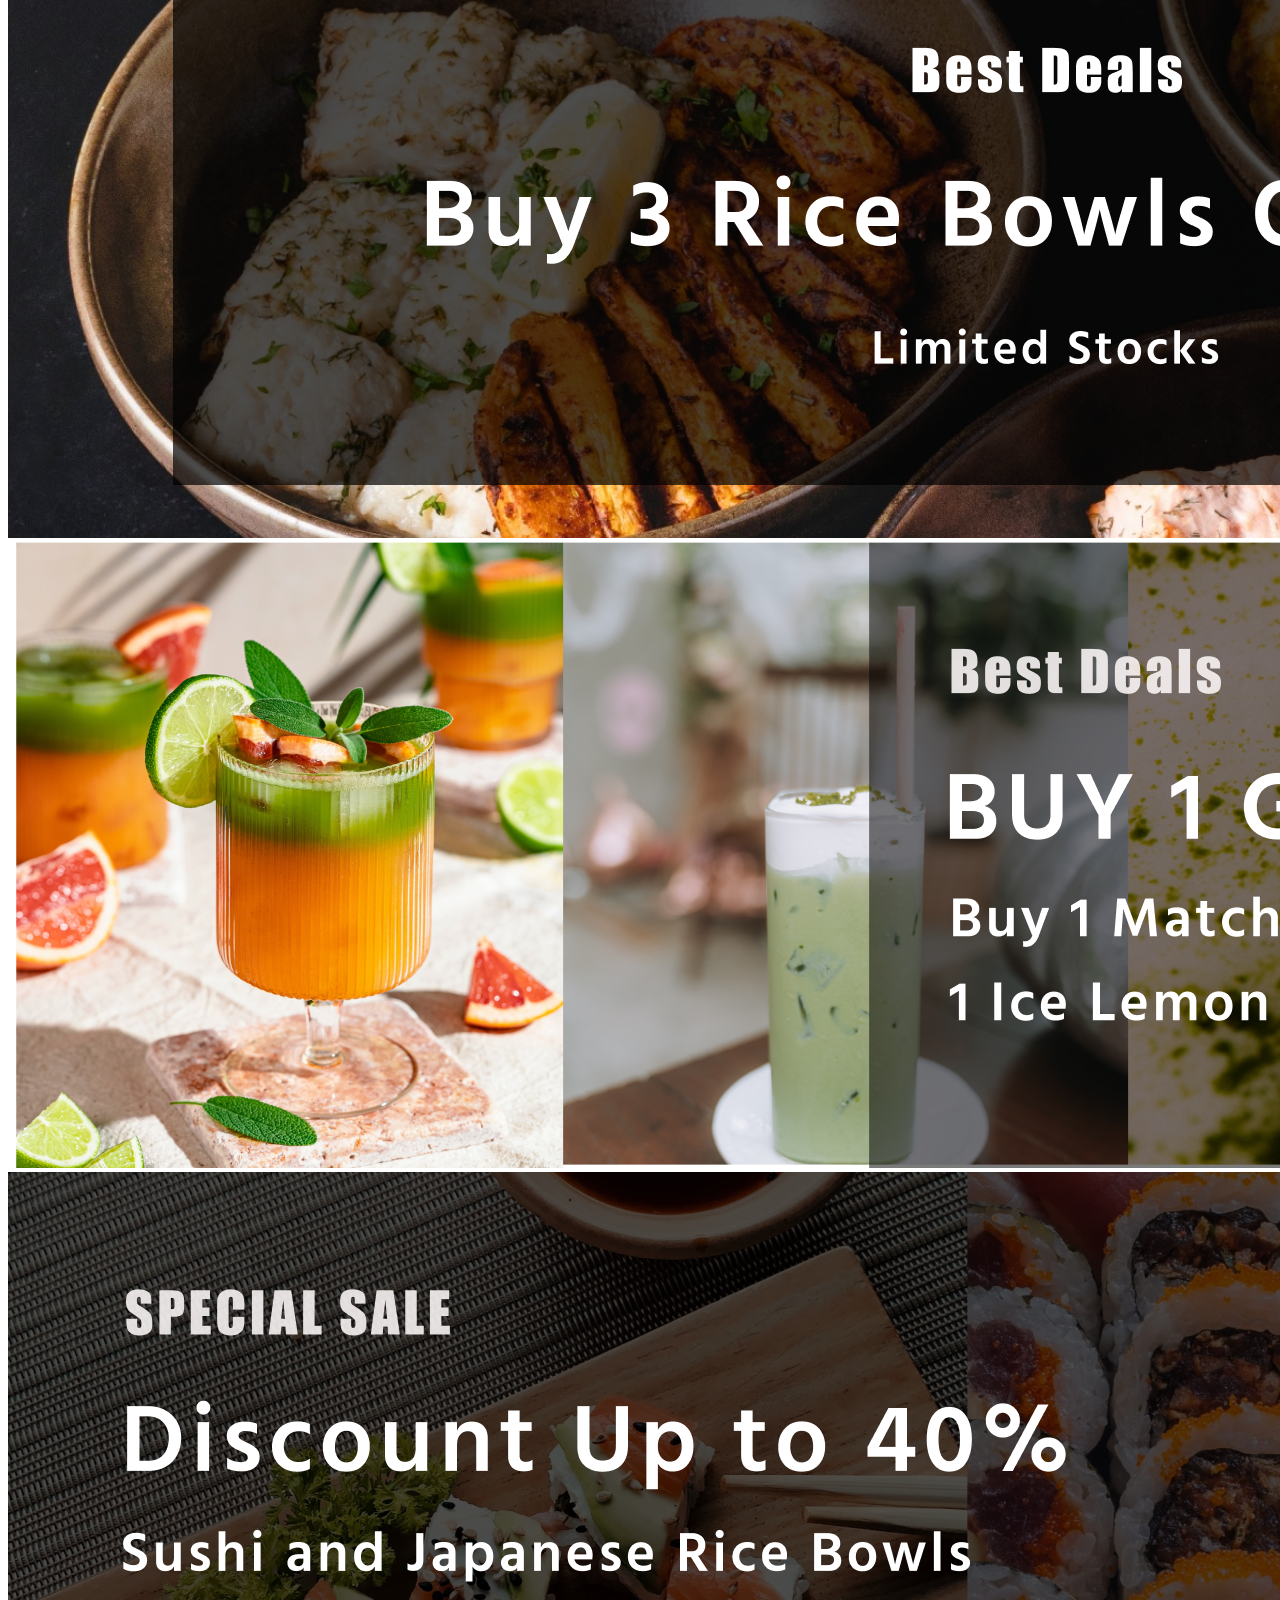
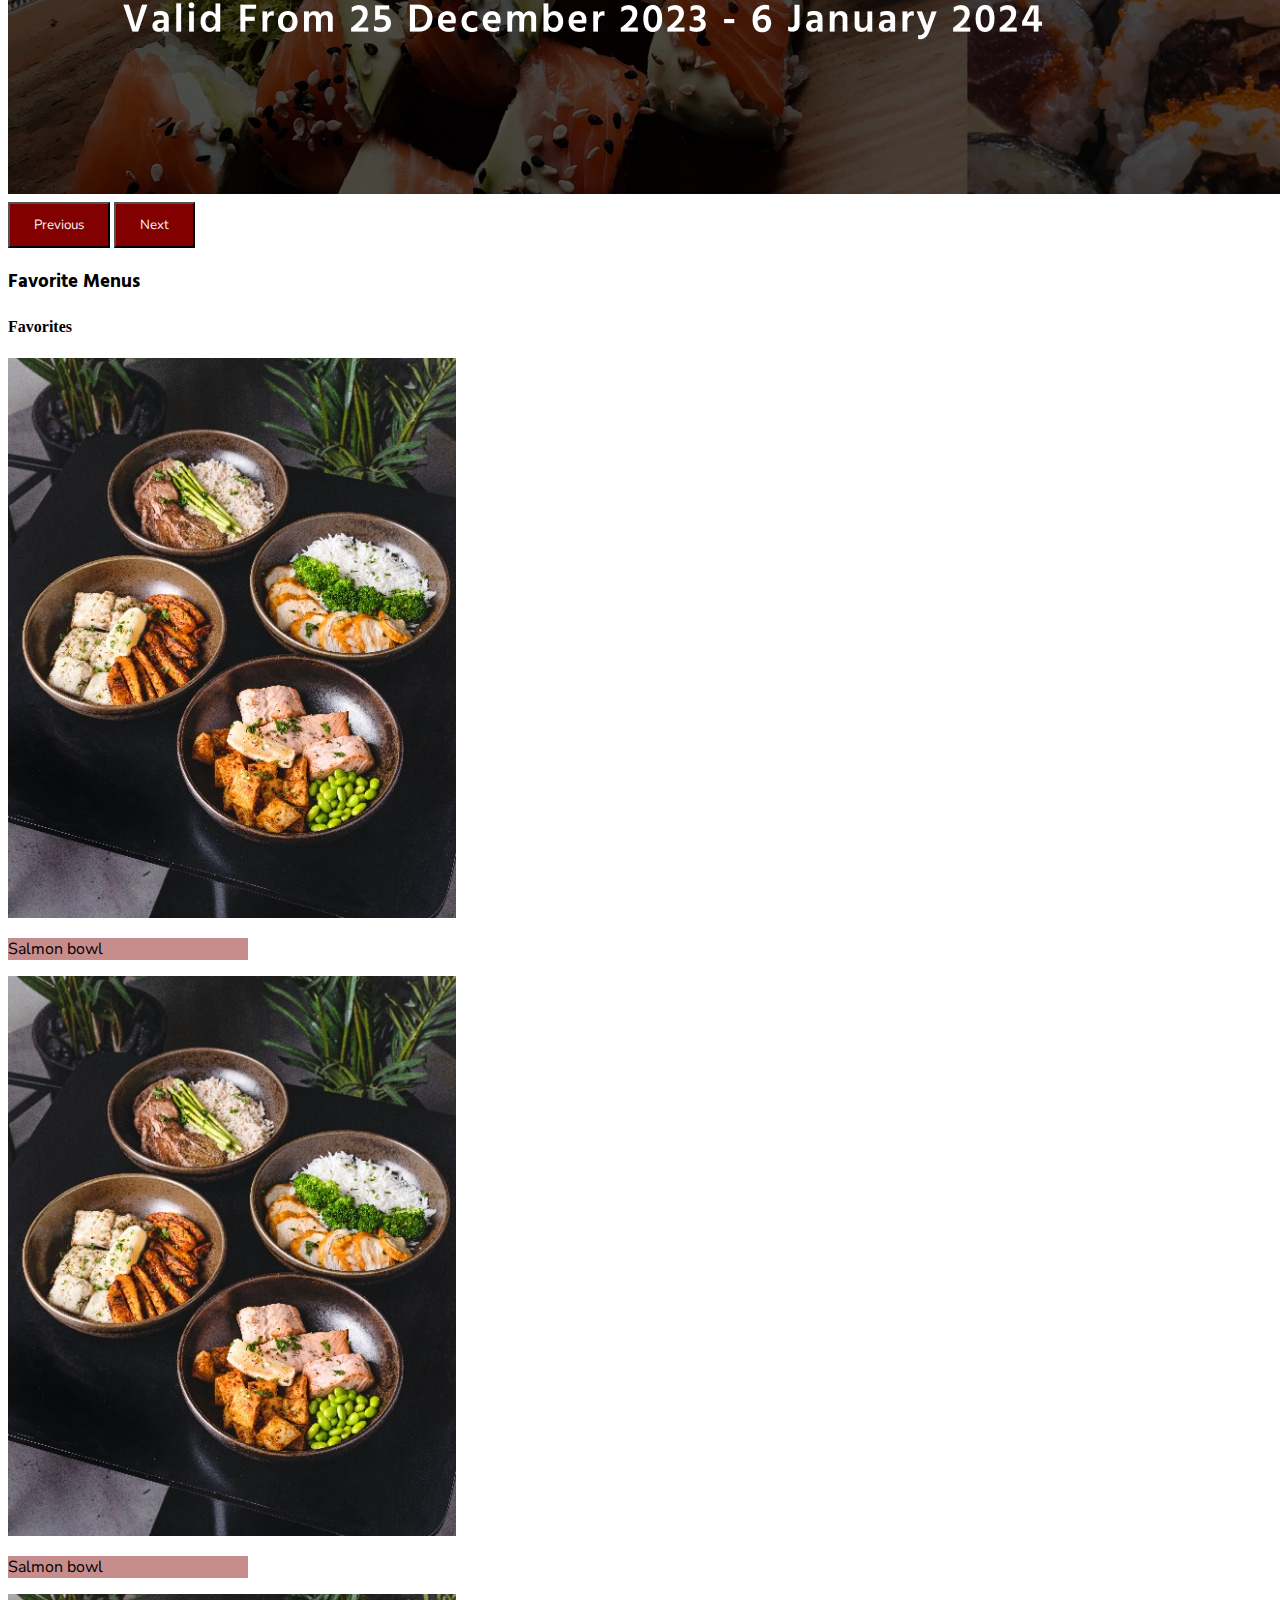
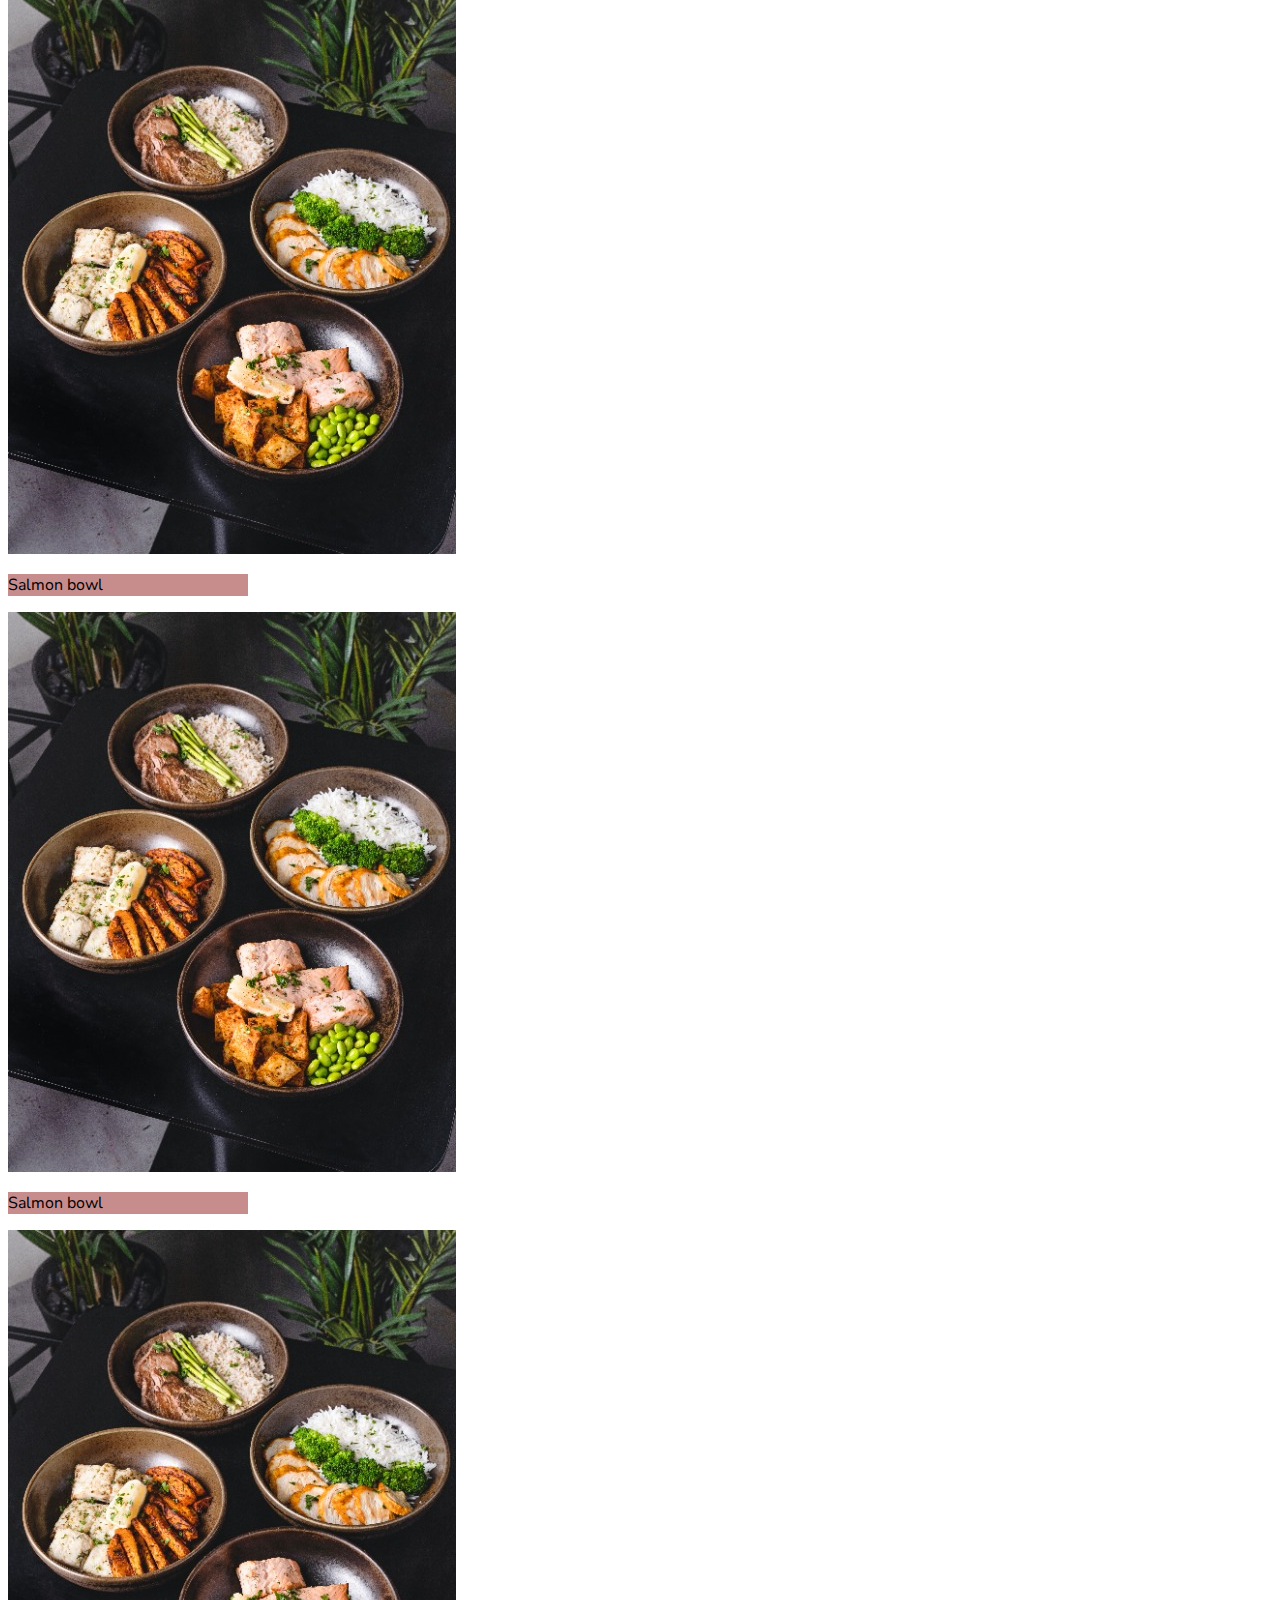
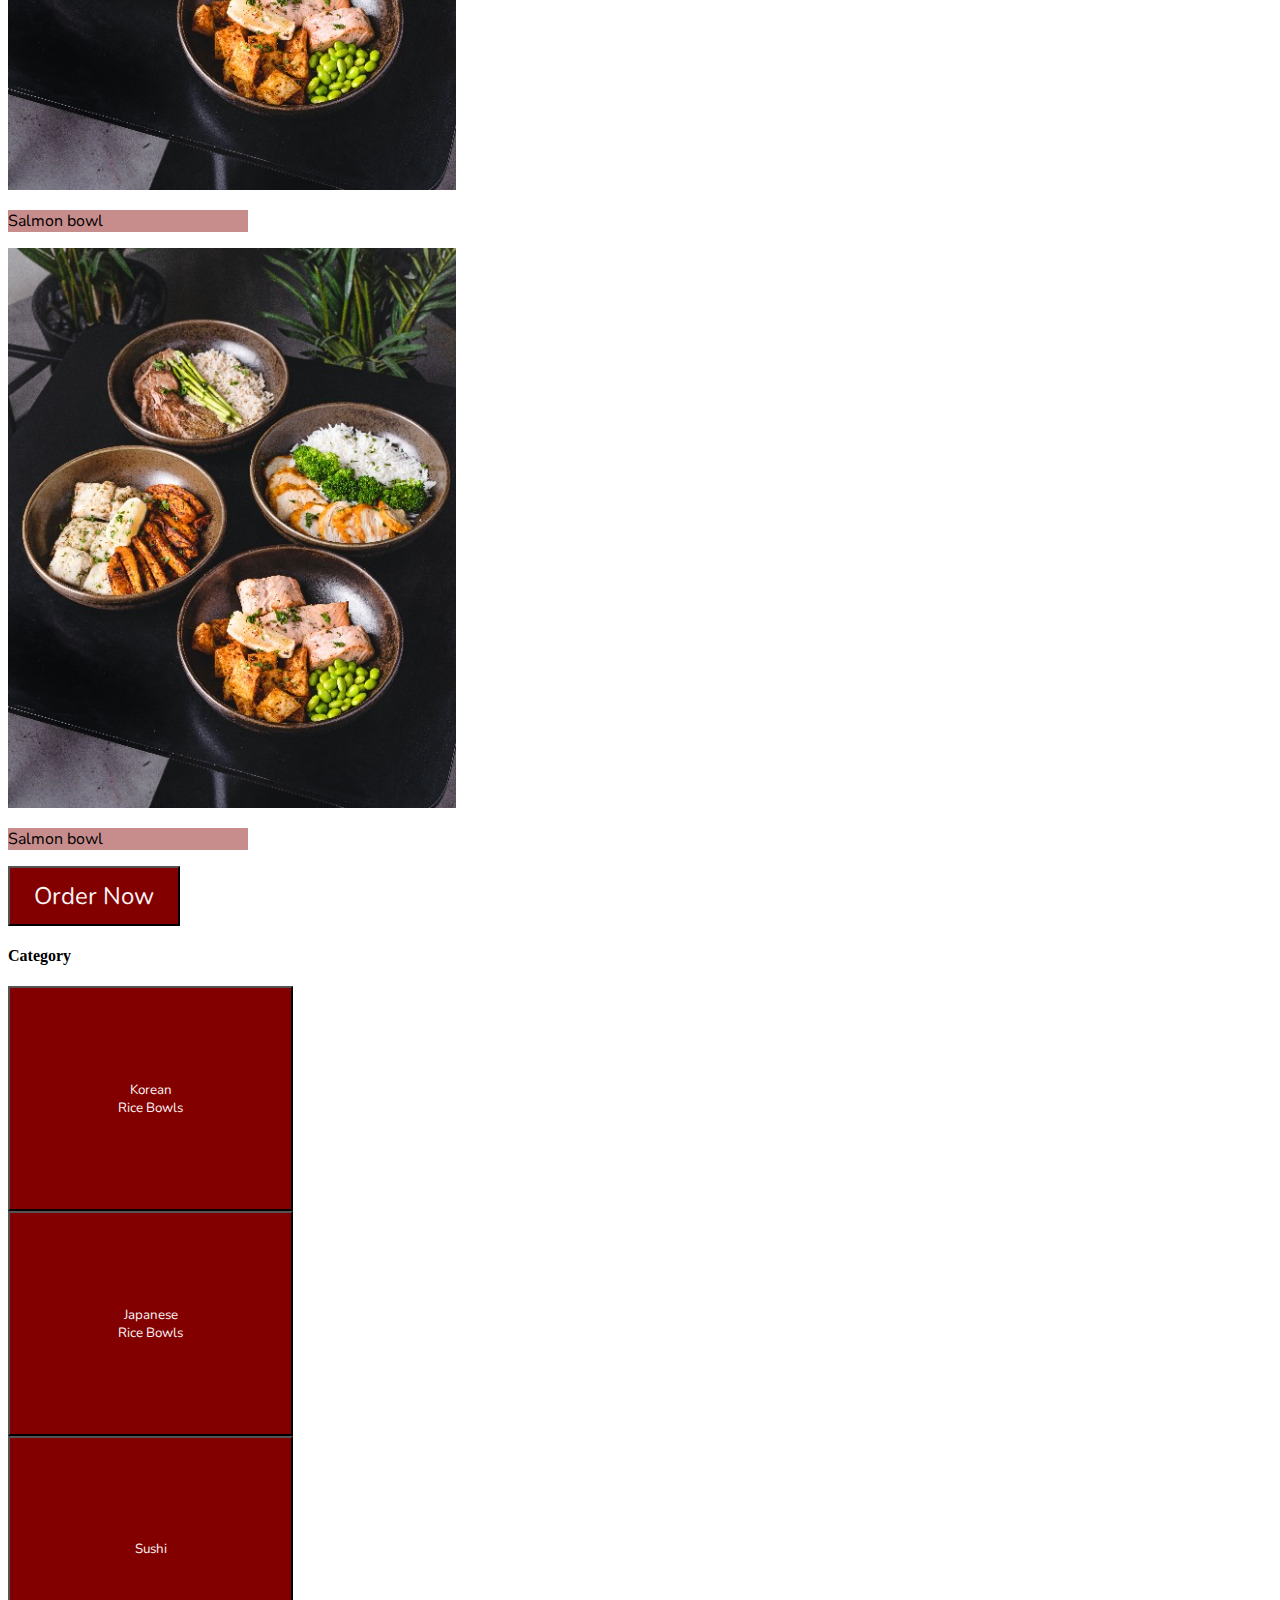
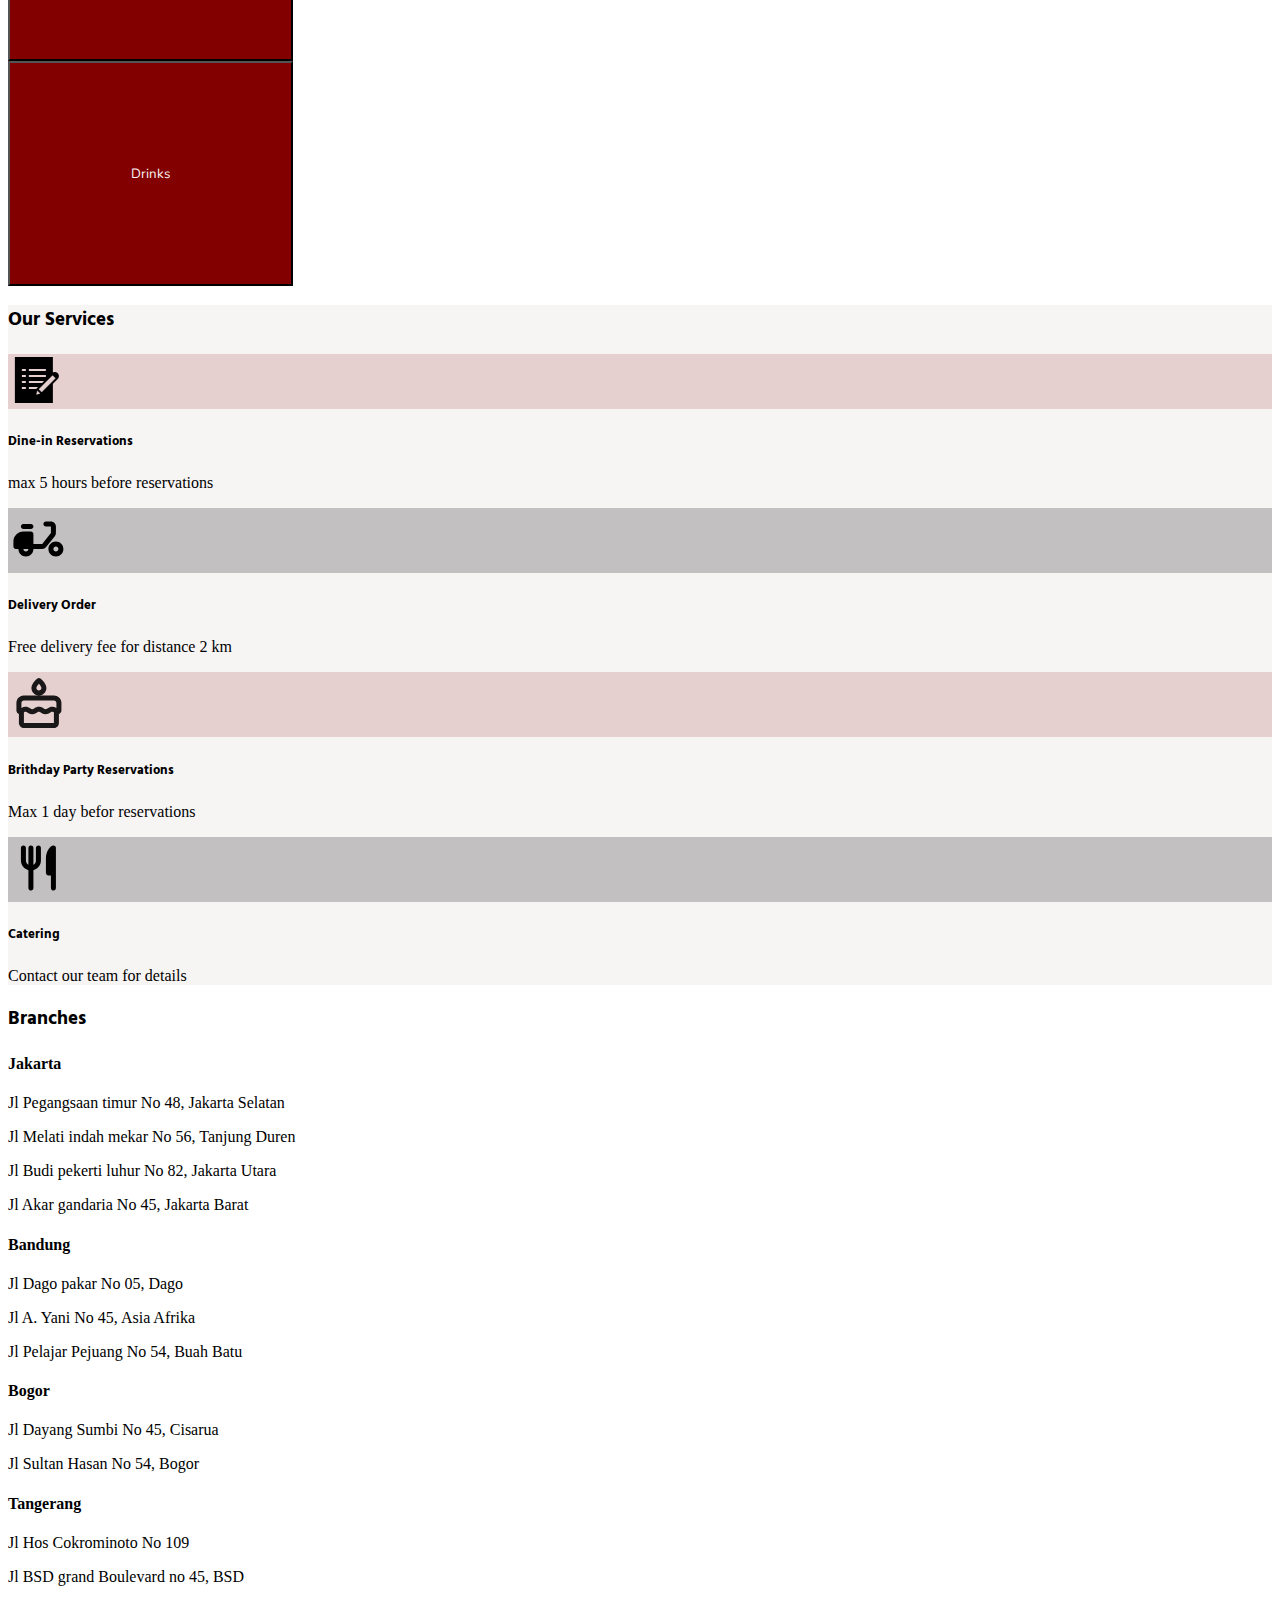
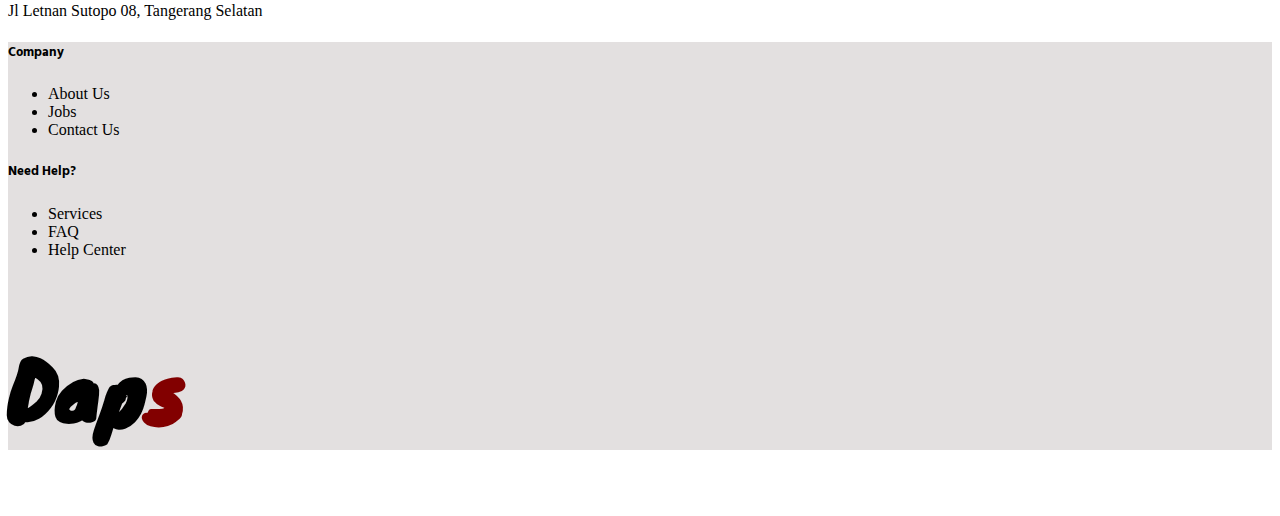
==== commit c470d663: "home footer" ====
--- a/index.html
+++ b/index.html
@@ -322,7 +322,7 @@
     </section>
 
     <section id="branches">
-      <div class="container">
+      <div class="container mb-5">
         <h3 class="mb-4 fw-bold fs-1 mt-5">Branches</h3>
 
         <div class="row justify-content-center mt-3">
@@ -375,27 +375,44 @@
 
     </section>
 
-    <footer class="container-fluid">
-      <div class="container d-flex justify-content-between">
-        <div class="d-flex">
-          <div>
-            <h5>Company</h5>
-            <ul>
-              <li>About Us</li>
-              <li>Jobs</li>
+    <footer class="container-fluid pb-4">
+      <div
+        class="container d-flex justify-content-between">
+        <div class="d-flex mt-5">
+          <div class="me-5">
+            <h5 class="fw-bold">Company</h5>
+            <ul class="list-unstyled mb-0">
+              <li class="mb-1">About Us</li>
+              <li class="mb-1">Jobs</li>
               <li>Contact Us</li>
             </ul>
           </div>
-          <div>
-            <h5>Need Help?</h5>
-            <ul>
-              <li>Services</li>
-              <li>FAQ</li>
+          <div class="ms-3">
+            <h5 class="fw-bold">Need Help?</h5>
+            <ul class="list-unstyled mb-0">
+              <li class="mb-1">Services</li>
+              <li class="mb-1">FAQ</li>
               <li>Help Center</li>
             </ul>
           </div>
 
         </div>
+        <div
+          class="d-flex flex-column justify-content-end align-items-center">
+          <div>
+            <h2
+              style="font-size: 80px; font-family: Knewave, system-ui;">Dap<span
+                style="color:#820000">s</span></h2>
+            <div class="d-flex justify-content-between mt-1 ">
+              <a href="#"><i class="bi bi-instagram text-dark"></i></a>
+              <a href="#"><i class="bi bi-facebook text-dark"></i></a>
+              <a href="#"><i class="bi bi-twitter-x text-dark"></i></a>
+              <a href="#"><i class="bi bi-whatsapp text-dark"></i></a>
+            </div>
+
+          </div>
+
+        </div>
 
       </div>
 
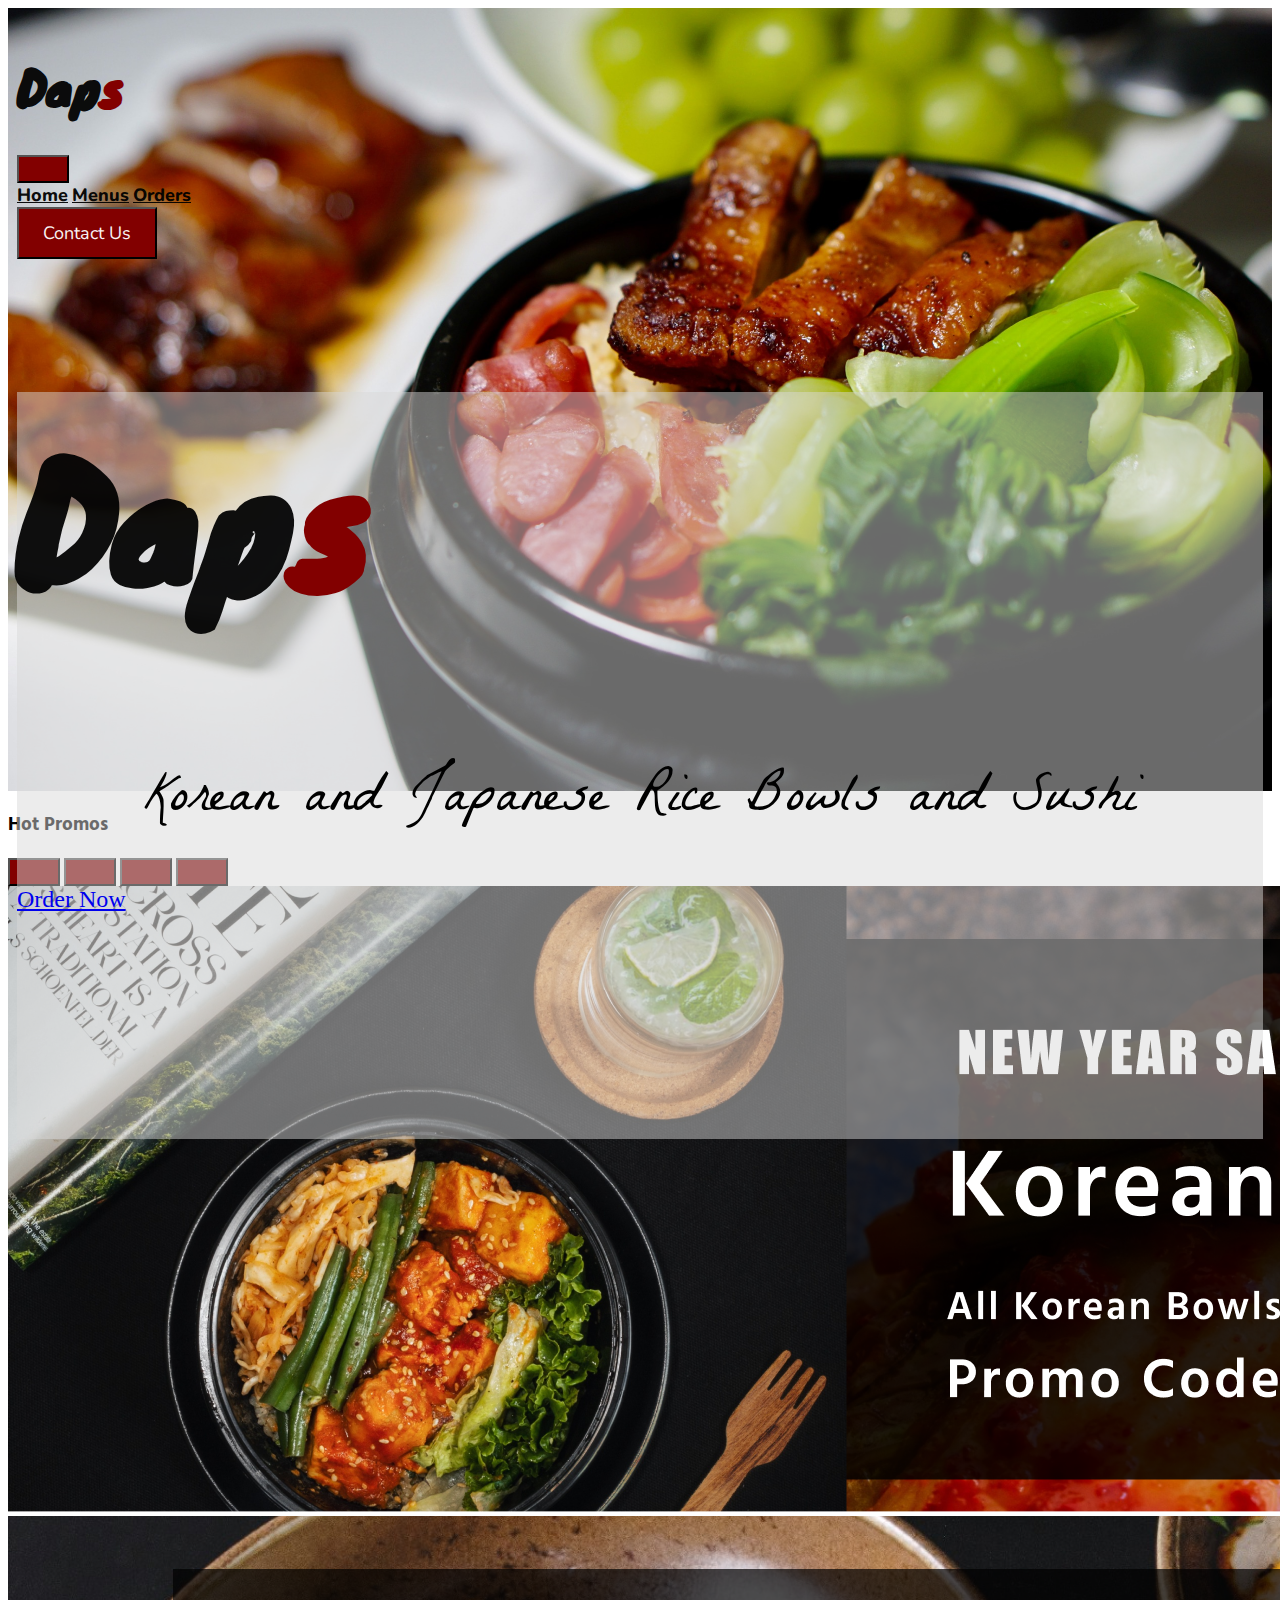
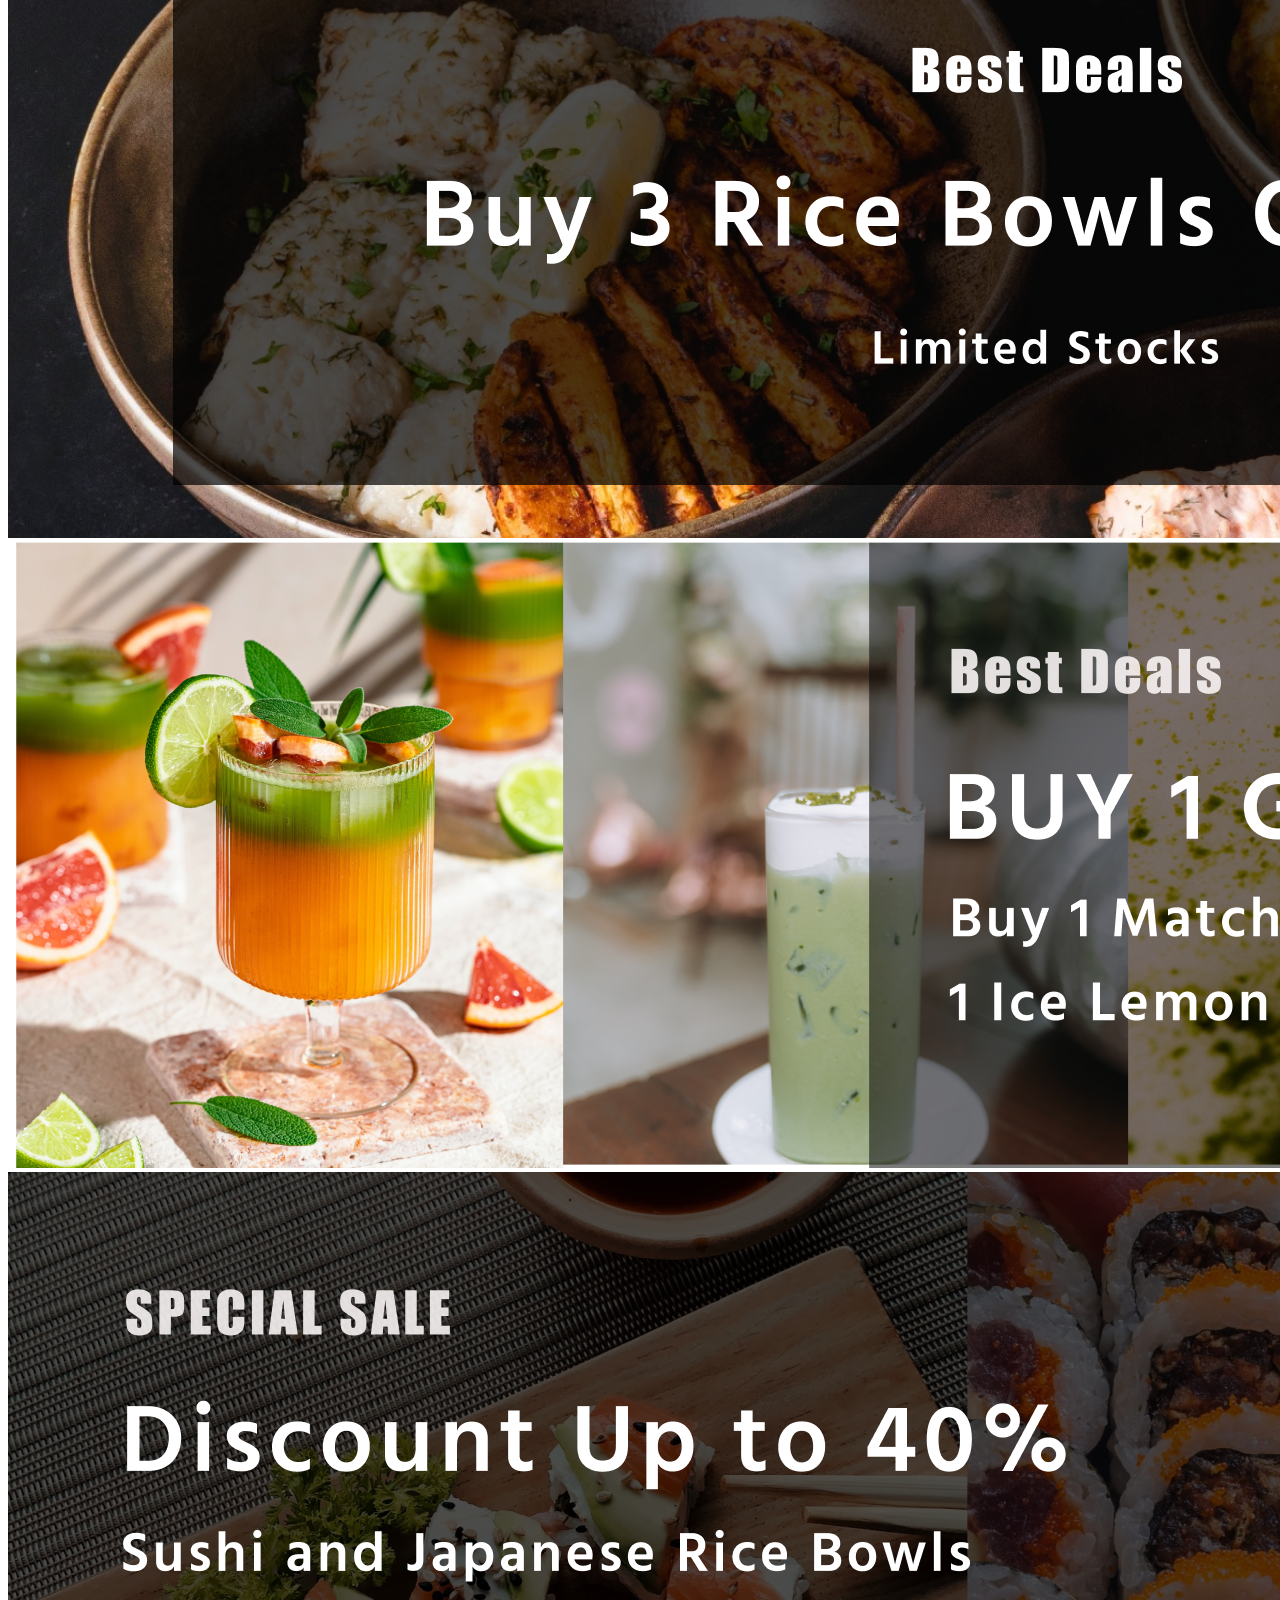
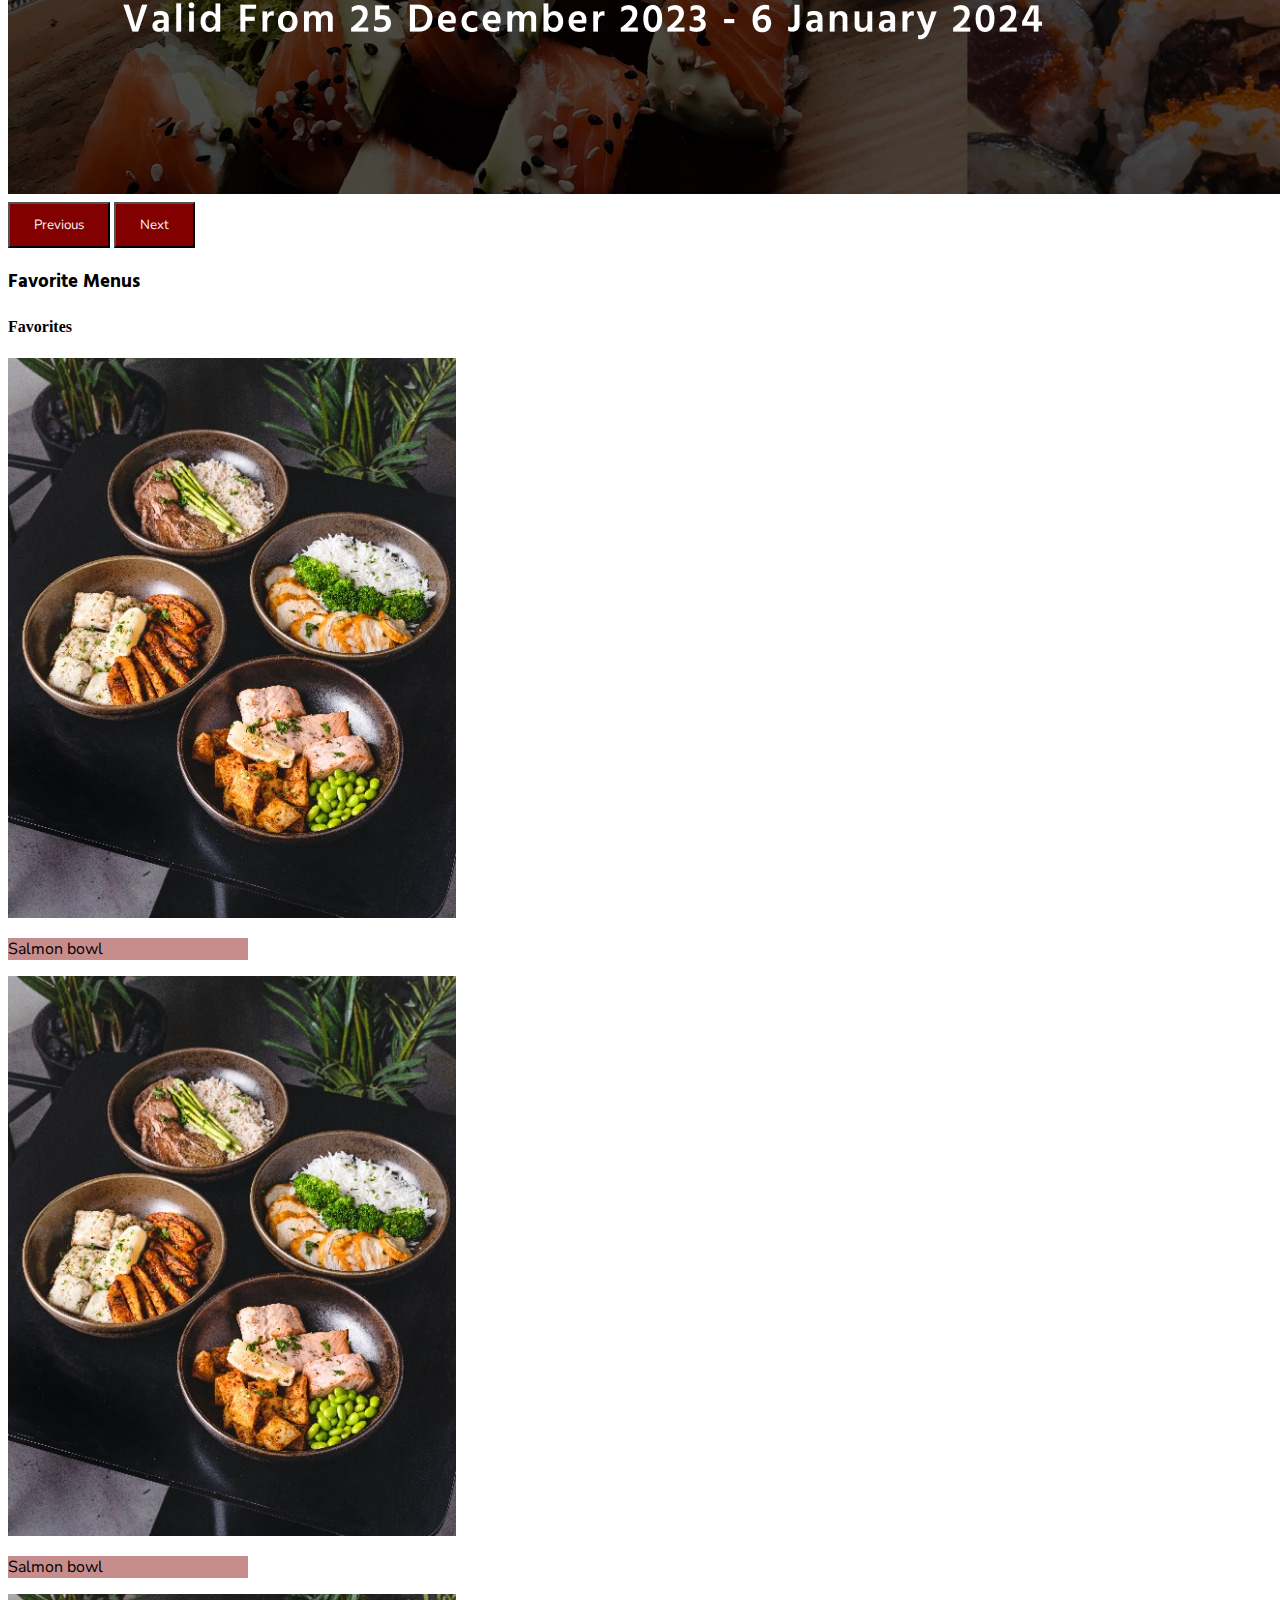
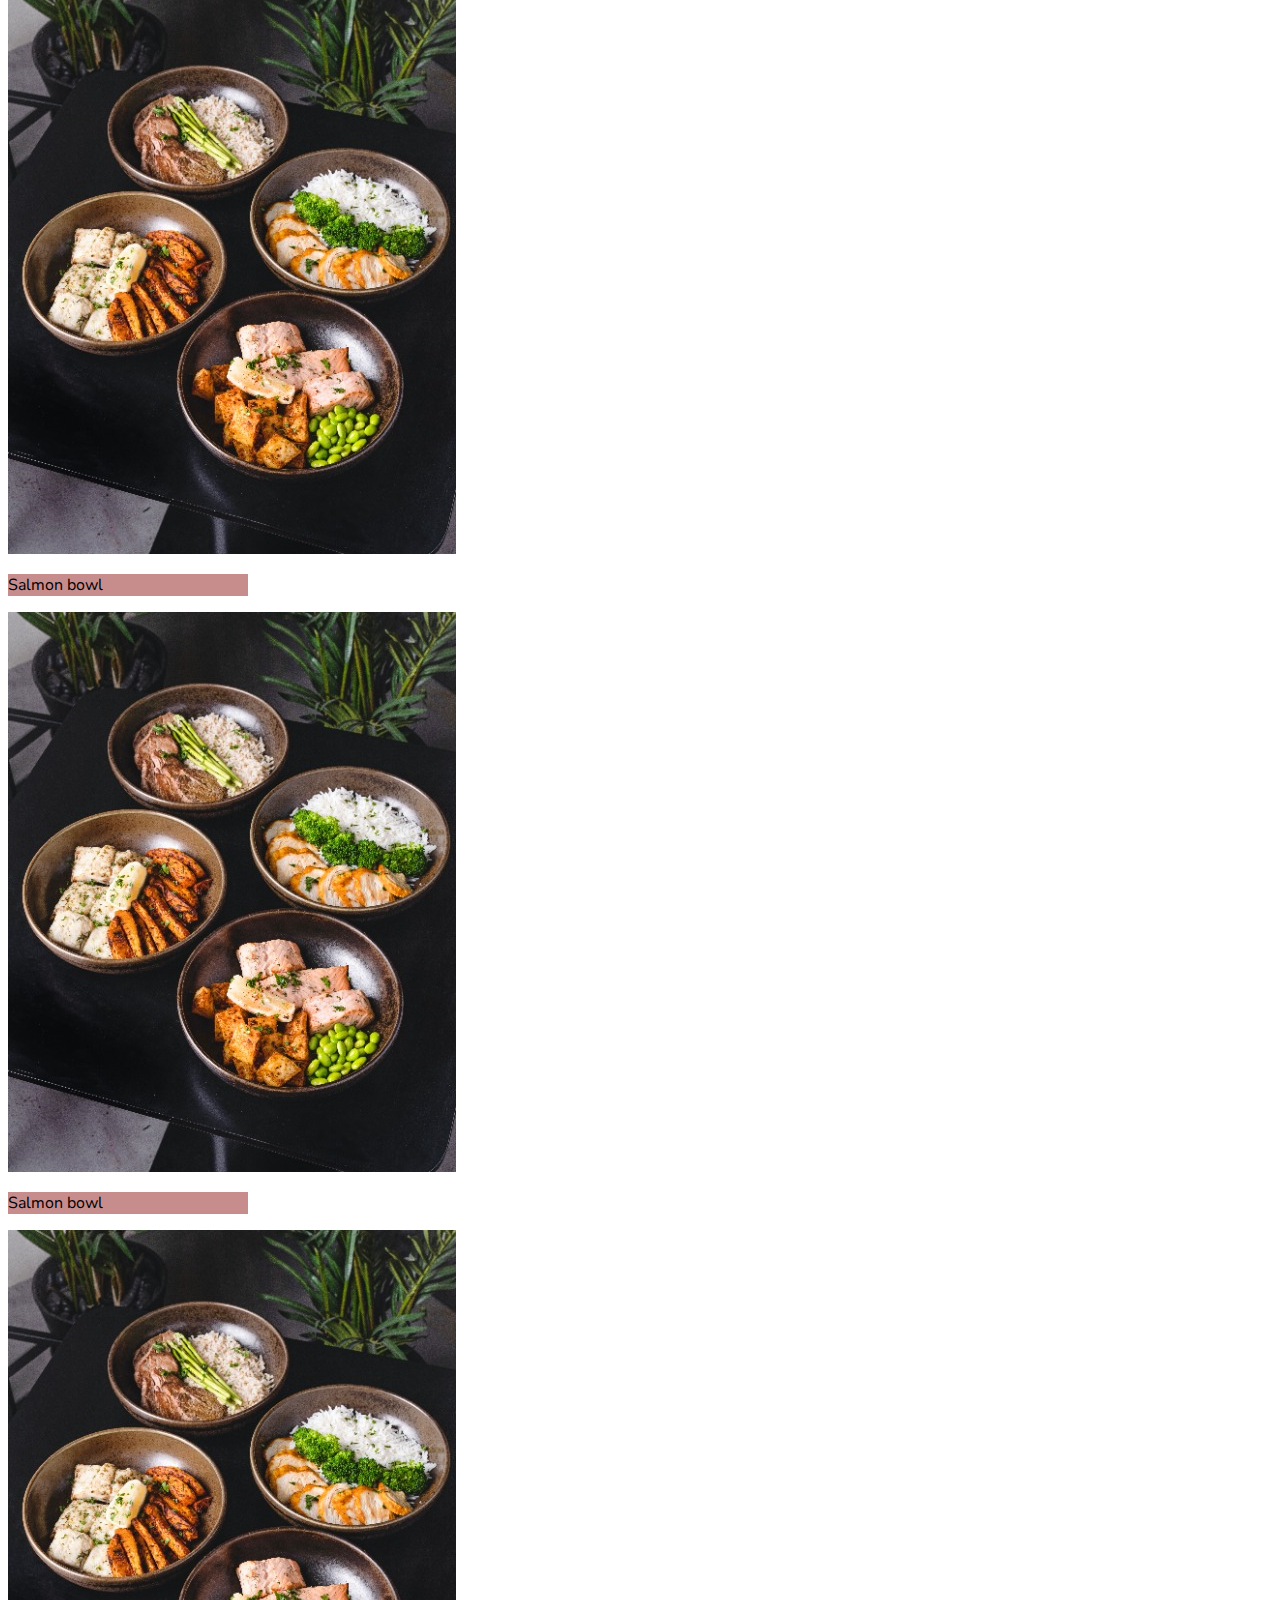
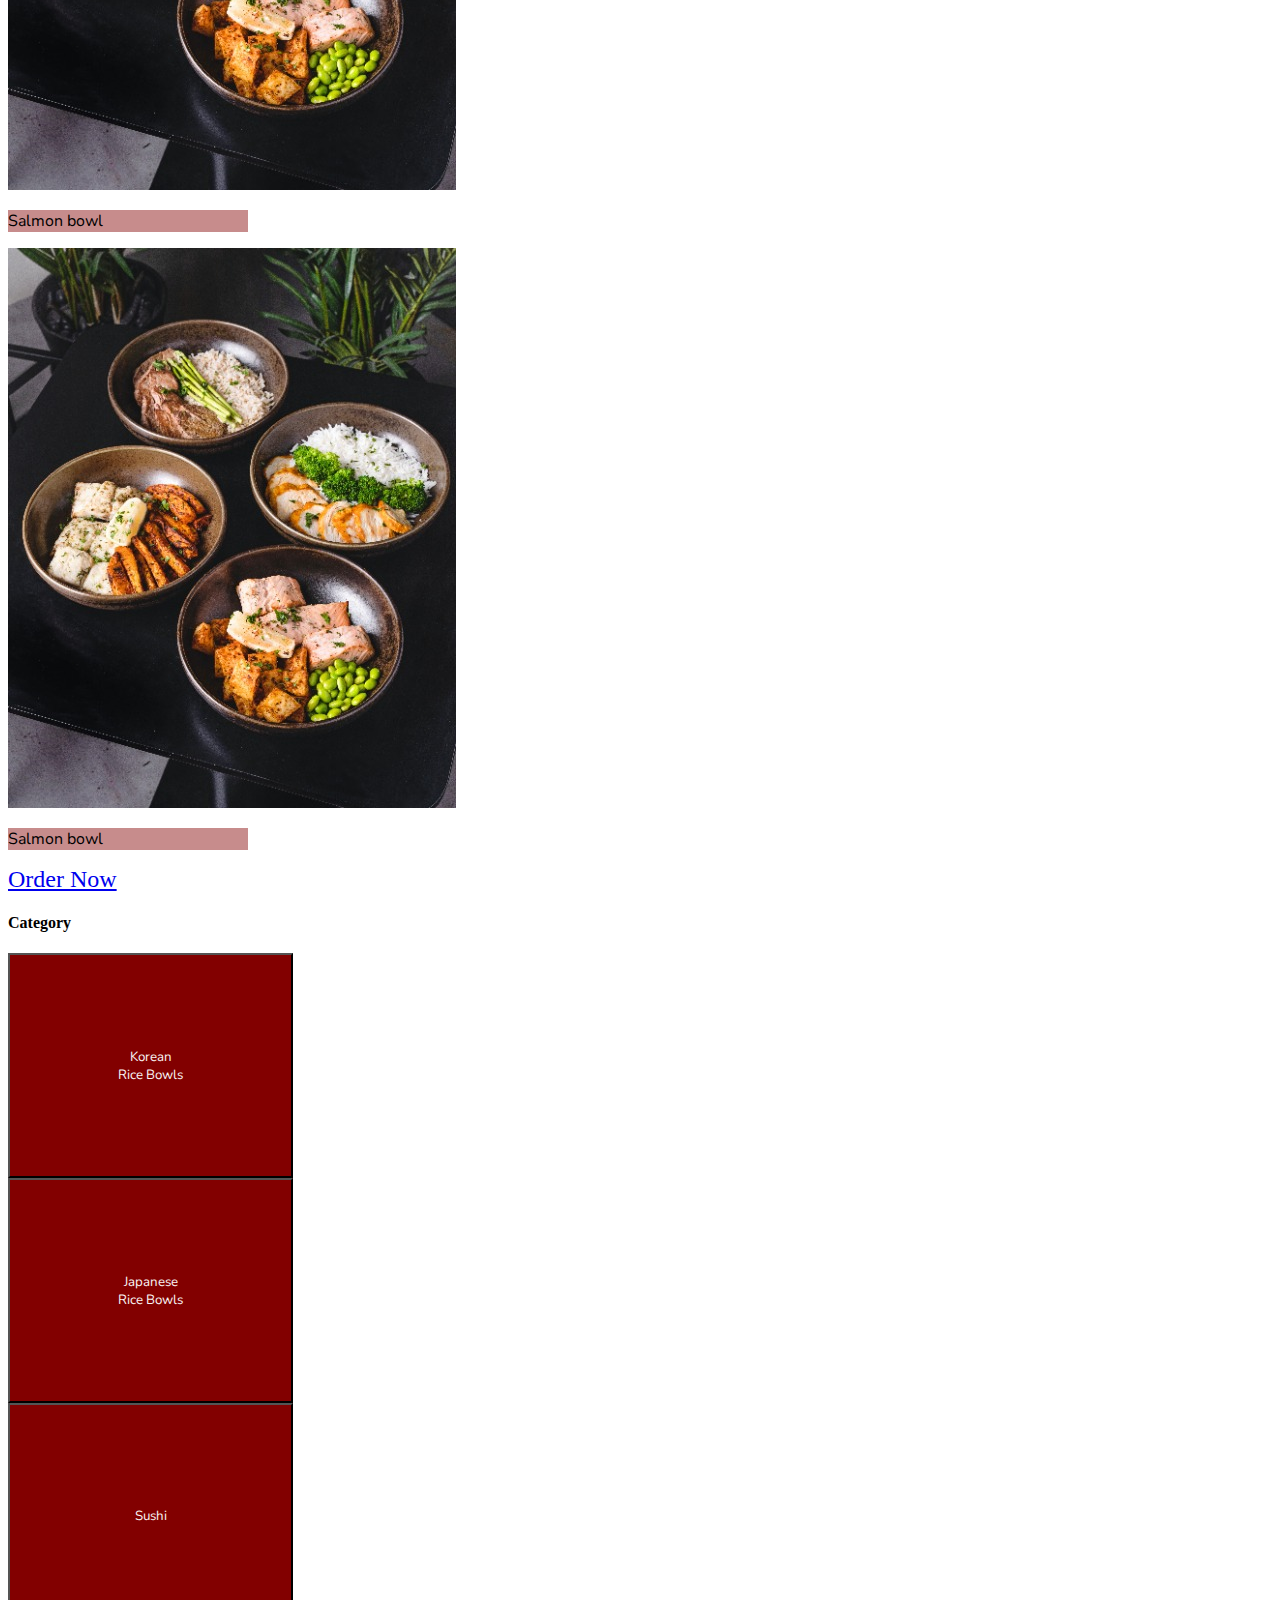
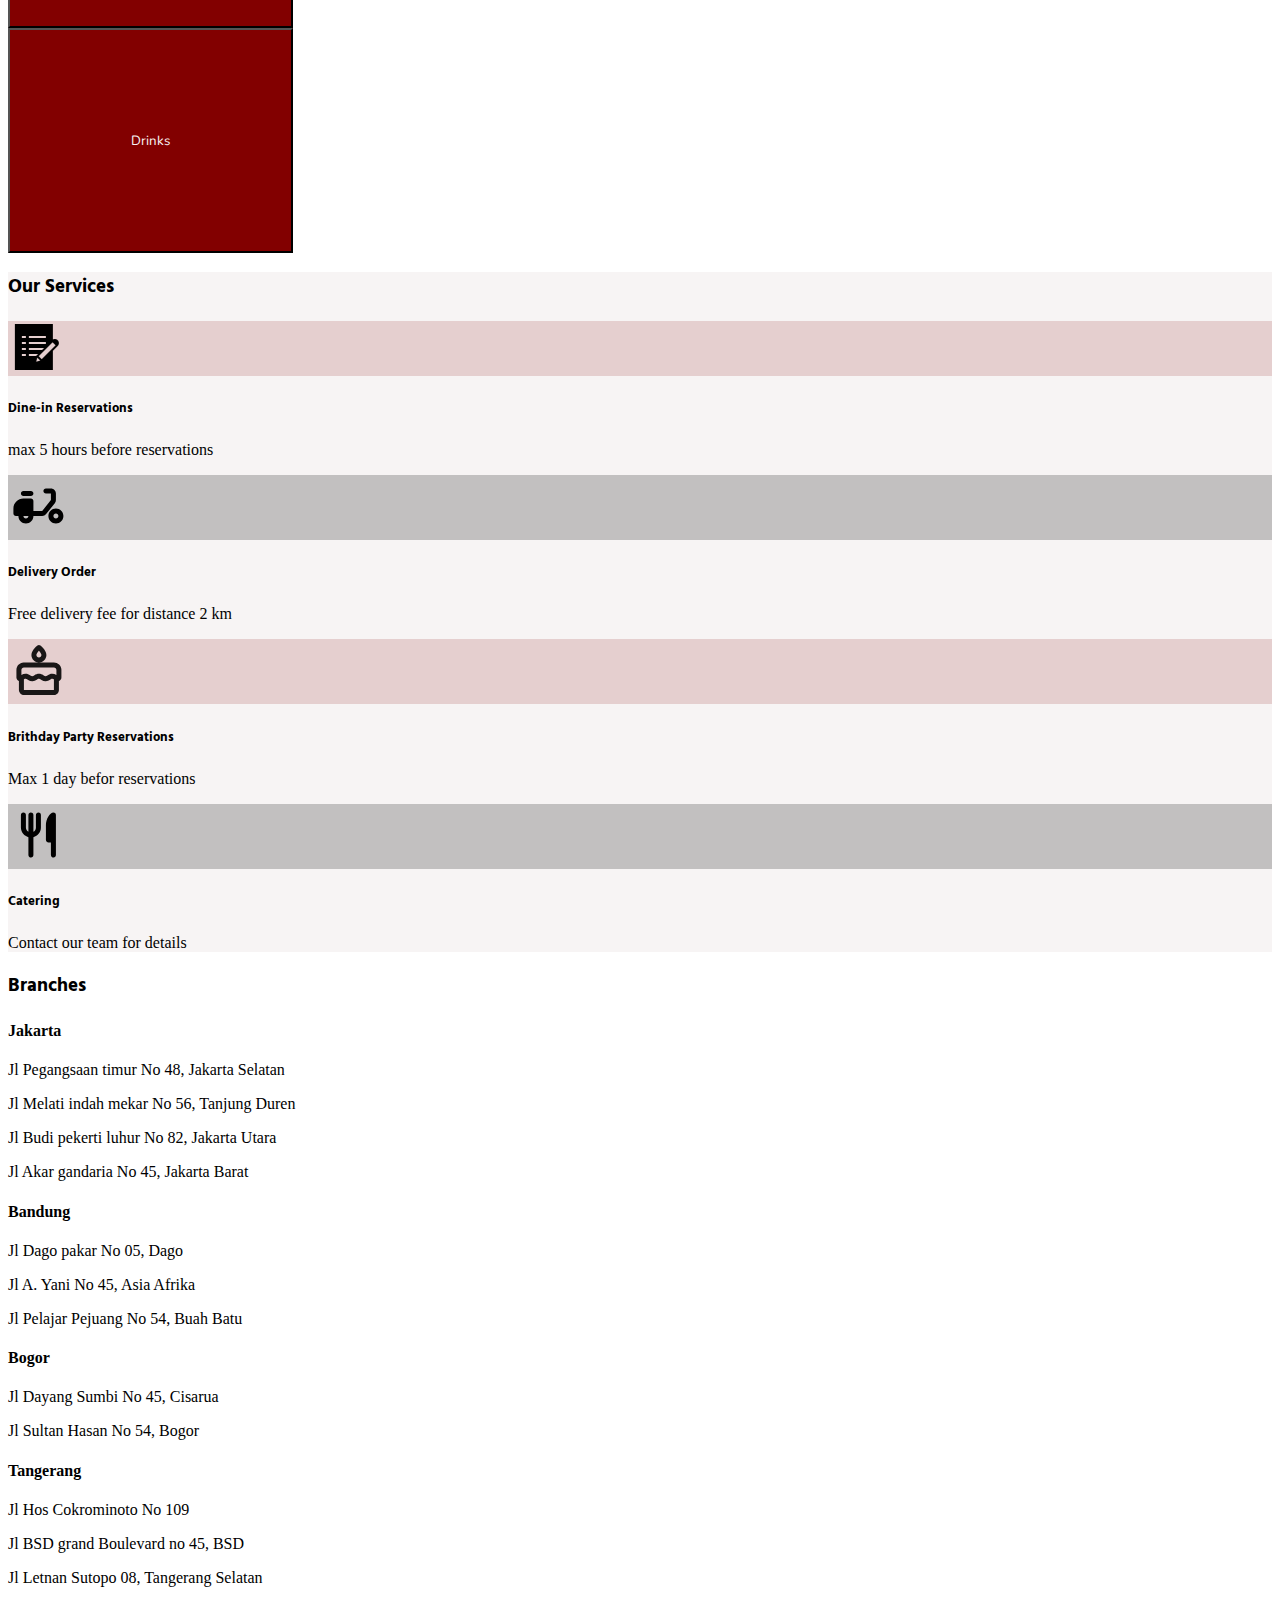
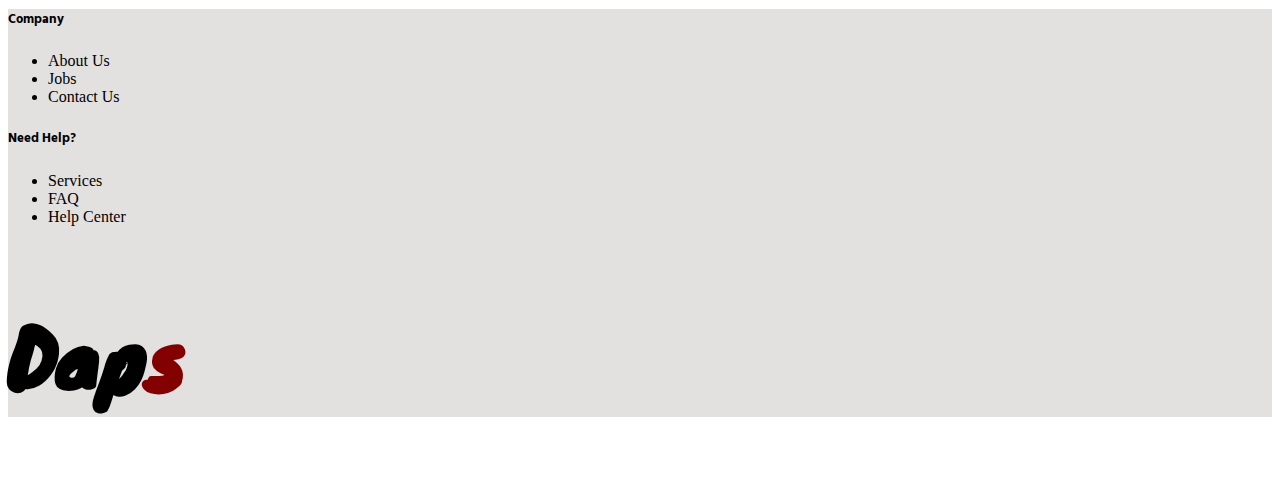
==== commit a5abfdba: "change button" ====
--- a/index.html
+++ b/index.html
@@ -41,8 +41,8 @@
             id="navbarNavAltMarkup">
             <div class="navbar-nav me-4 mt-2">
               <a class="nav-link me-3 " href="#">Home</a>
-              <a class="nav-link me-3 " href="#">Menus</a>
-              <a class="nav-link me-3 " href="#">Orders</a>
+              <a class="nav-link me-3 " href="./html/menus.html">Menus</a>
+              <a class="nav-link me-3 " href="./html/orders.html">Orders</a>
             </div>
             <button type="button"
               class="mt-2 border-0 rounded-2 fw-bold"
@@ -57,13 +57,13 @@
         <h2 class="title mb-5 ">Dap<span
             style="color:#820000">s</span></h2>
         <p class="subtitle">Korean and Japanese Rice Bowls and Sushi</p>
-        <button type="button"
-          class="mt-2 border-0 rounded-2 fw-semibold"
-          id="orderNow" style="font-size: 24px;">Order
+        <a type="button"
+          class="mt-2 border-0 rounded-2 fw-semibold orderNow"
+          style="font-size: 24px;" href="./html/menus.html">Order
           Now
           <span><i
               class="bi bi-arrow-right ms-2"
-              style="font-size: 24px; color:#f9f3f3;"></i></span></button>
+              style="font-size: 24px; color:#f9f3f3;"></i></span></a>
       </div>
     </header>
     <section class="container mt-5 p-0">
@@ -120,7 +120,7 @@
 
       <section id="favorite">
         <h4 class="mb-3">Favorites</h4>
-        <div class="d-flex justify-content-between flex-wrap">
+        <div class="d-flex justify-content-between flex-wrap favoriteMenu">
           <div class="card rounded-0 mb-2" style="width: 15rem;">
             <div class="position-relative rounded-0">
               <img src="./asset/images/dfd4d3904d9240451ae2fe2ad83edd8b.jpeg"
@@ -211,13 +211,13 @@
 
       <section
         class="container d-flex justify-content-center align-items-center mt-5">
-        <button type="button"
-          class="mt-2 border-0 rounded-2 fw-semibold"
-          id="orderNow2" style="font-size: 24px;">Order
+        <a type="button"
+          class="mt-2 border-0 rounded-2 fw-semibold orderNow"
+          style="font-size: 24px;" href="./html/menus.html">Order
           Now
           <span><i
               class="bi bi-arrow-right ms-2"
-              style="font-size: 24px; color:#f9f3f3;"></i></span></button>
+              style="font-size: 24px; color:#f9f3f3;"></i></span></a>
       </section>
       <section id="category" class="mt-5 mb-5">
         <h4 class="mb-3">Category</h4>
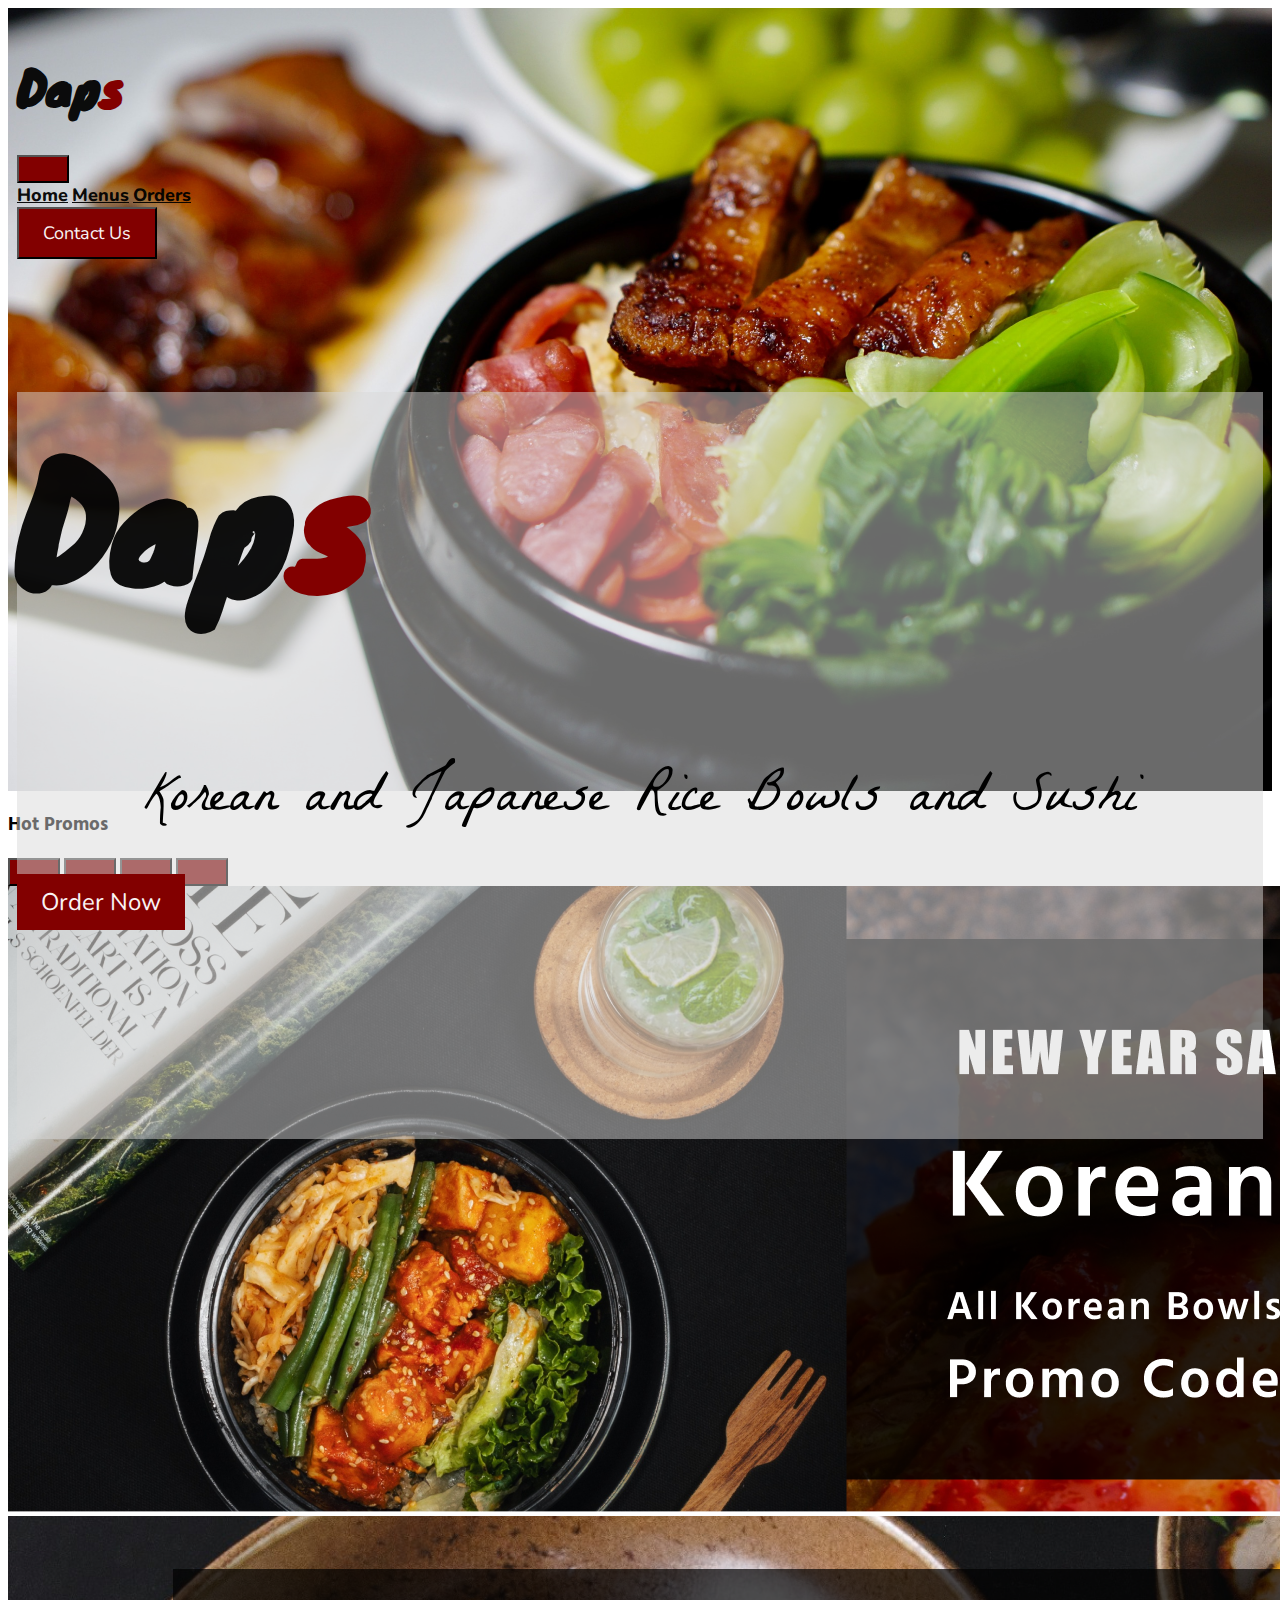
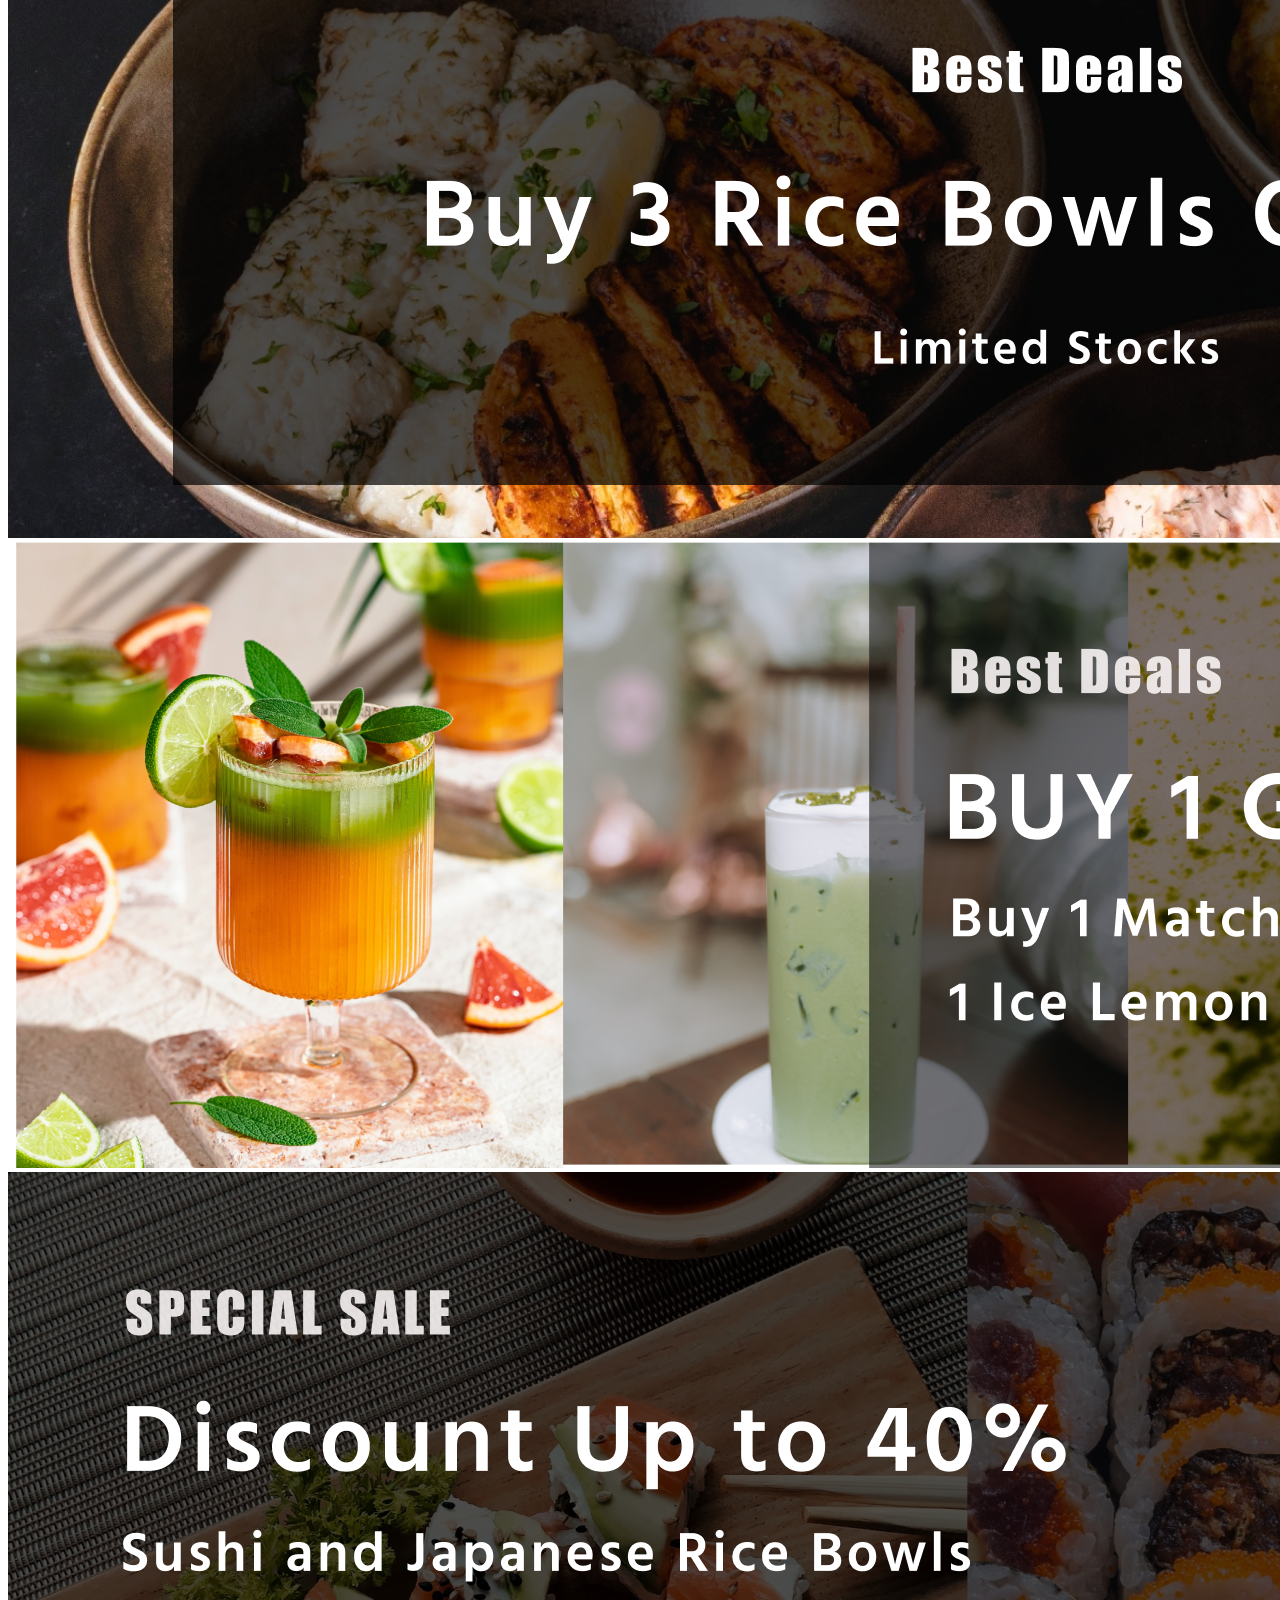
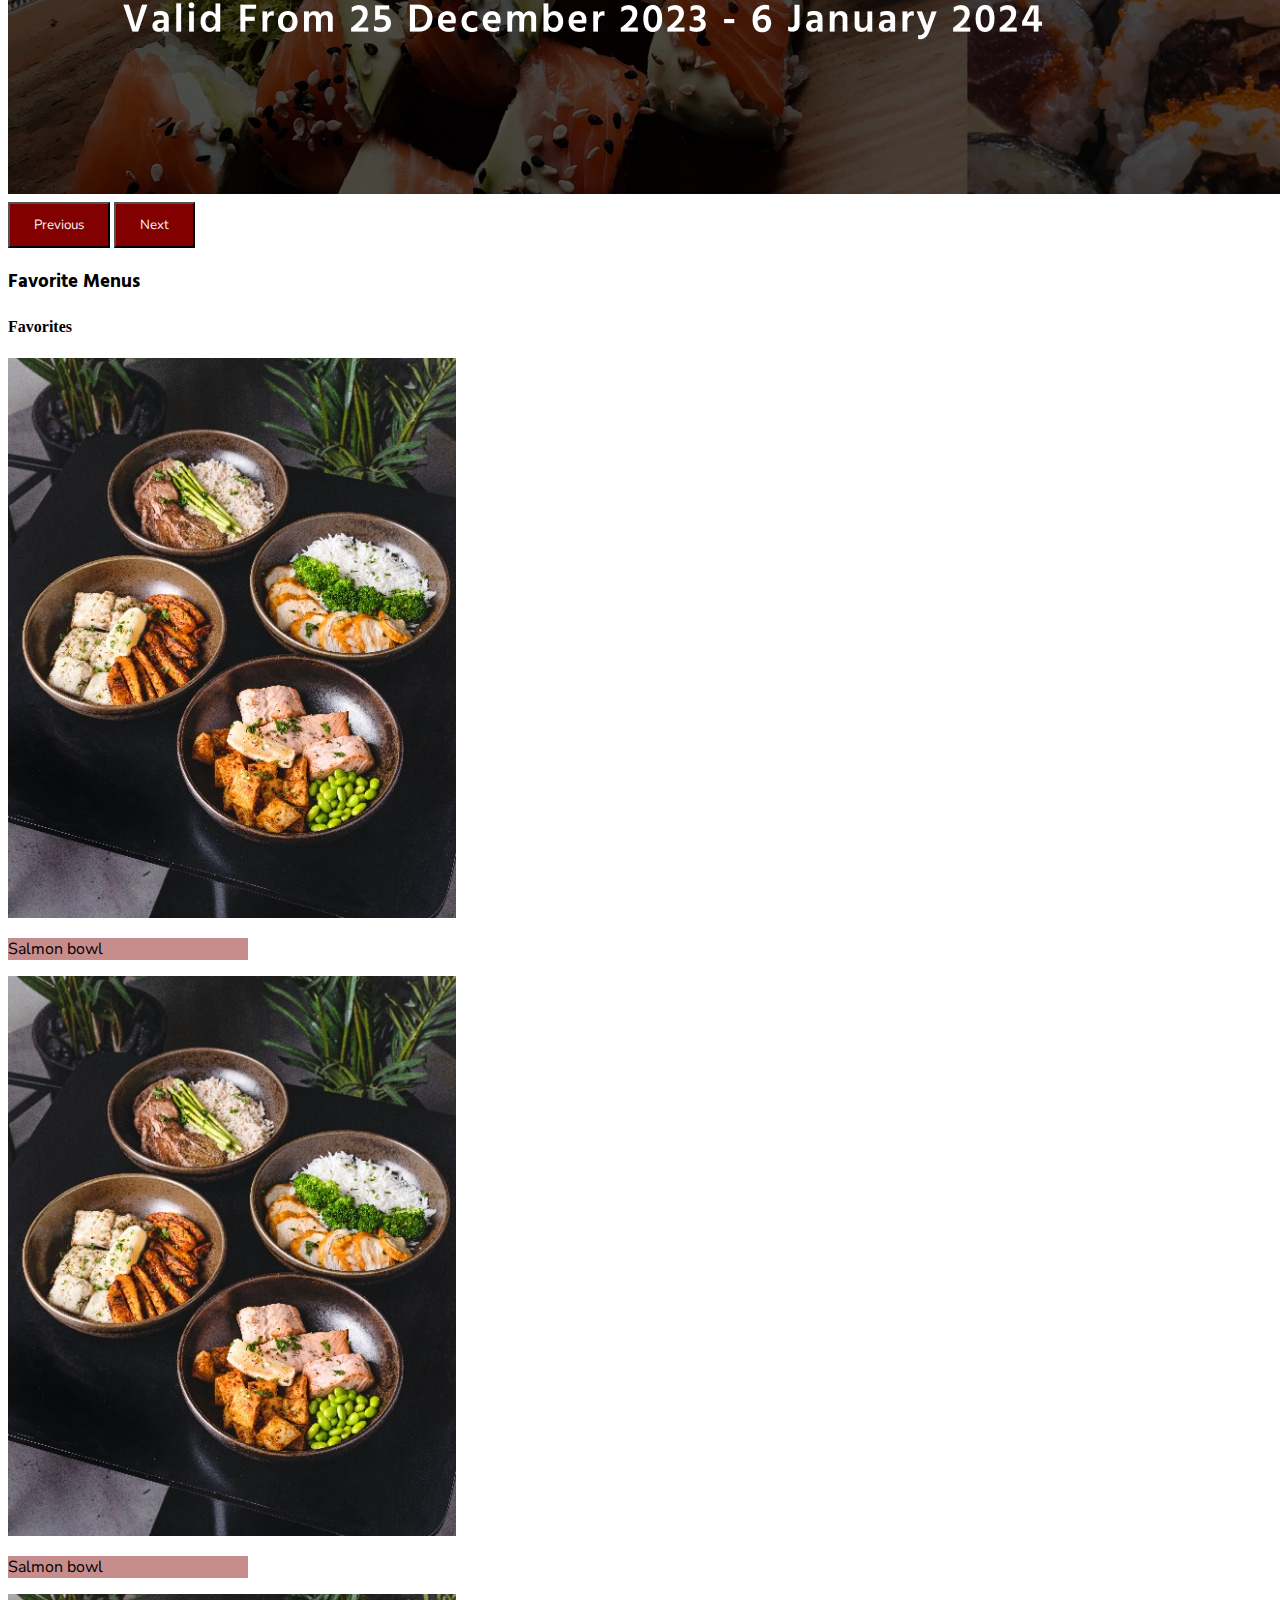
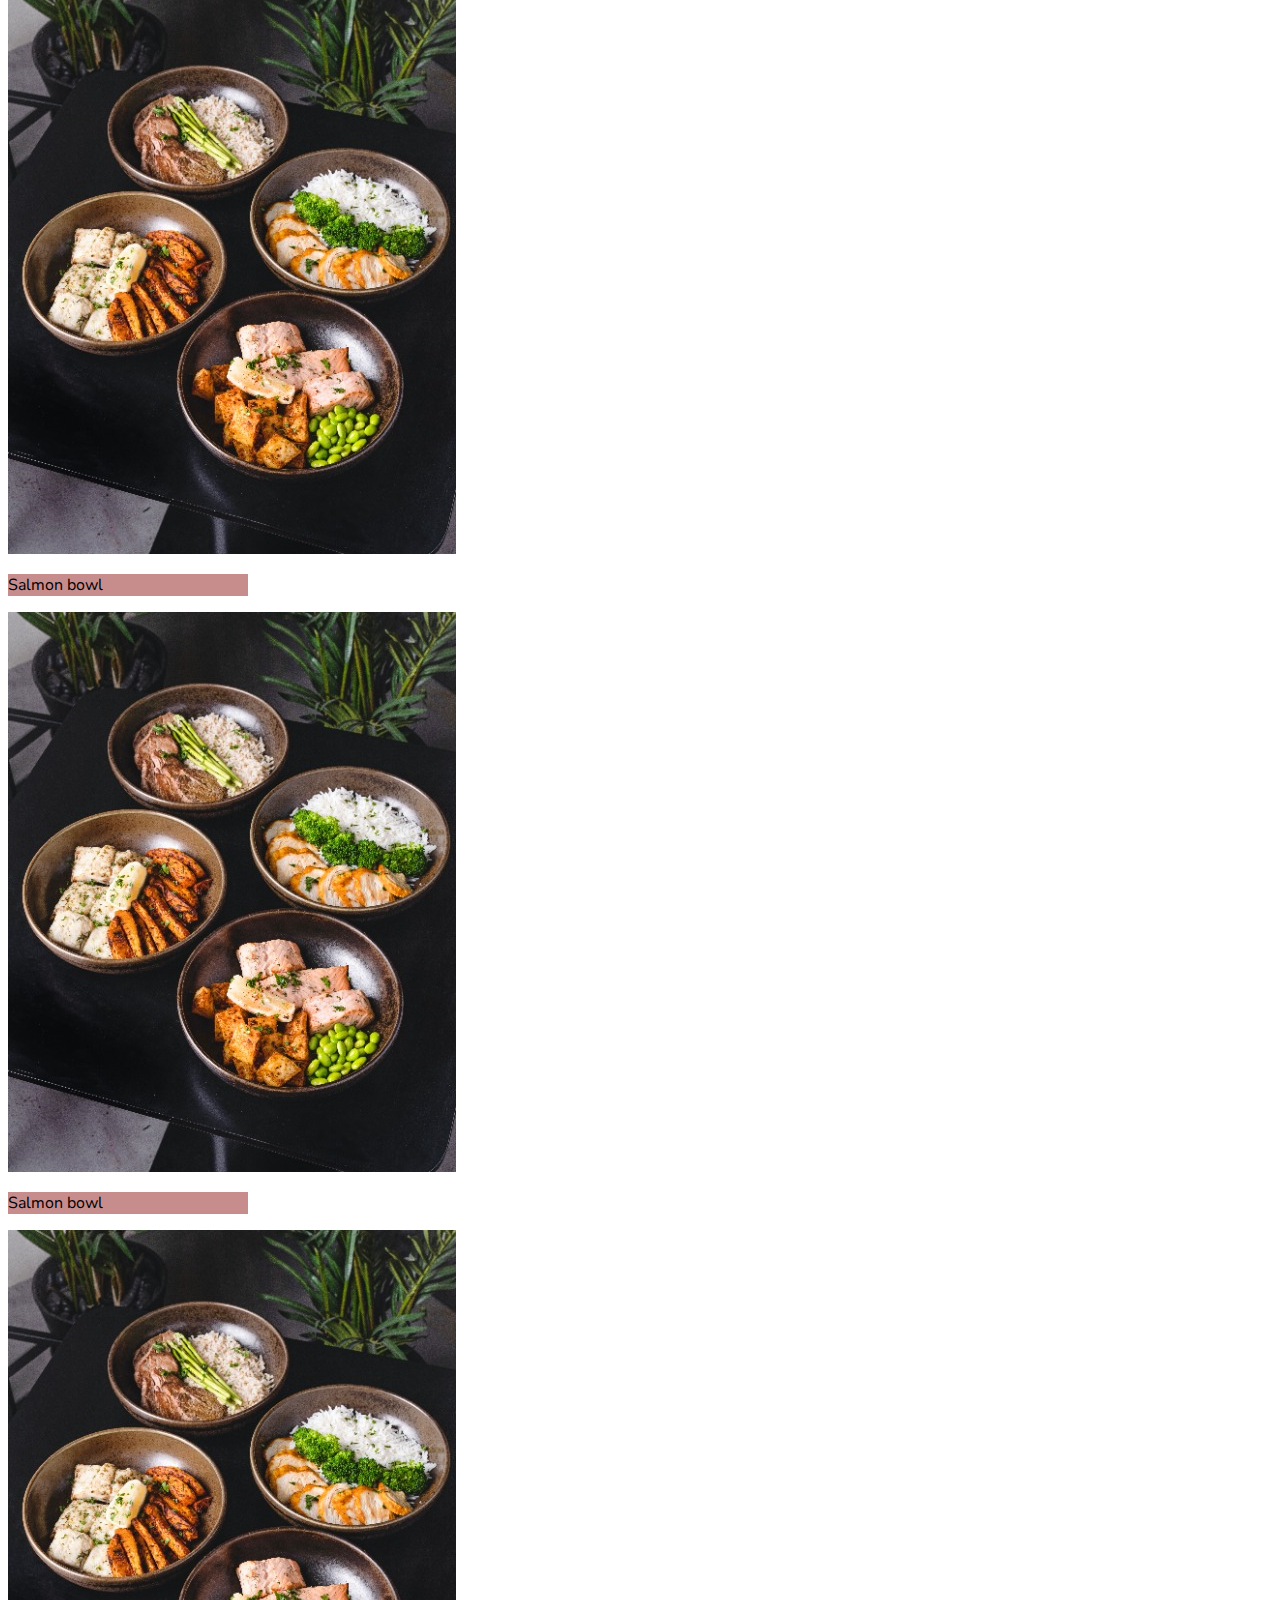
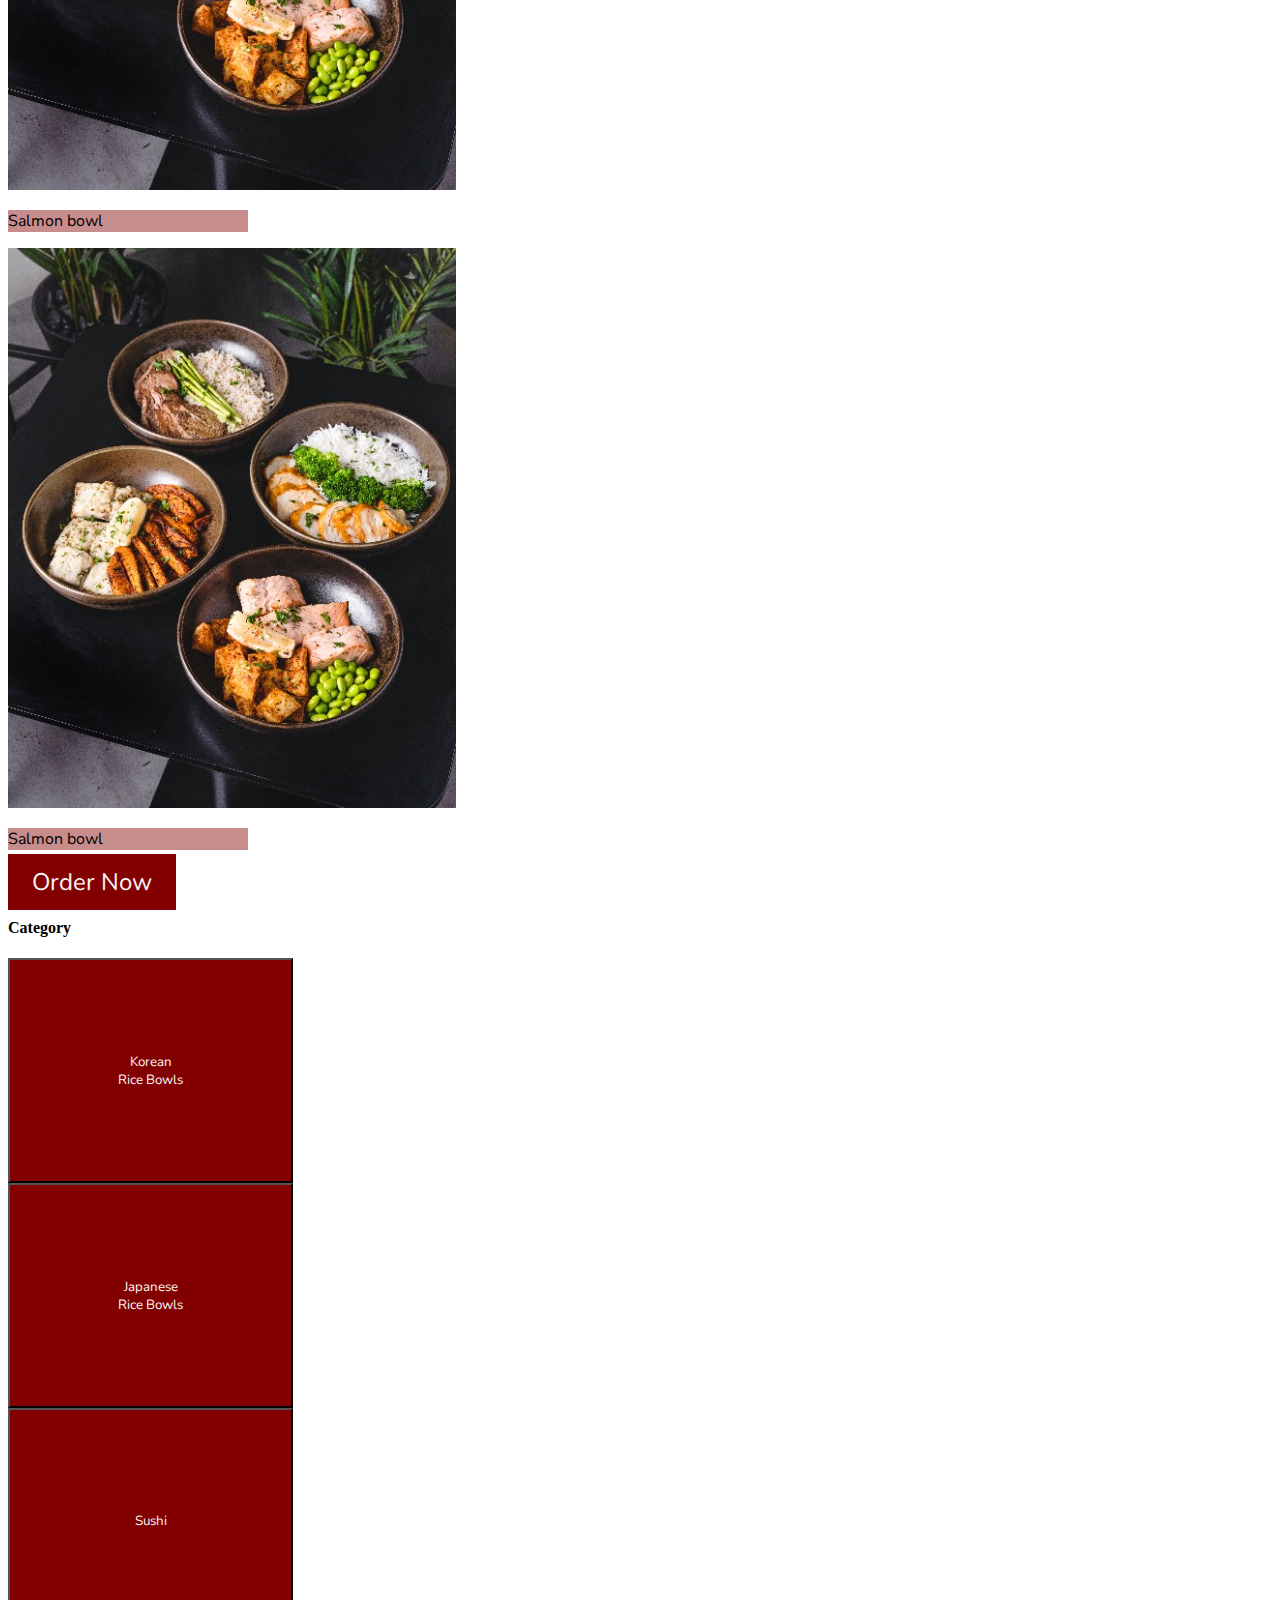
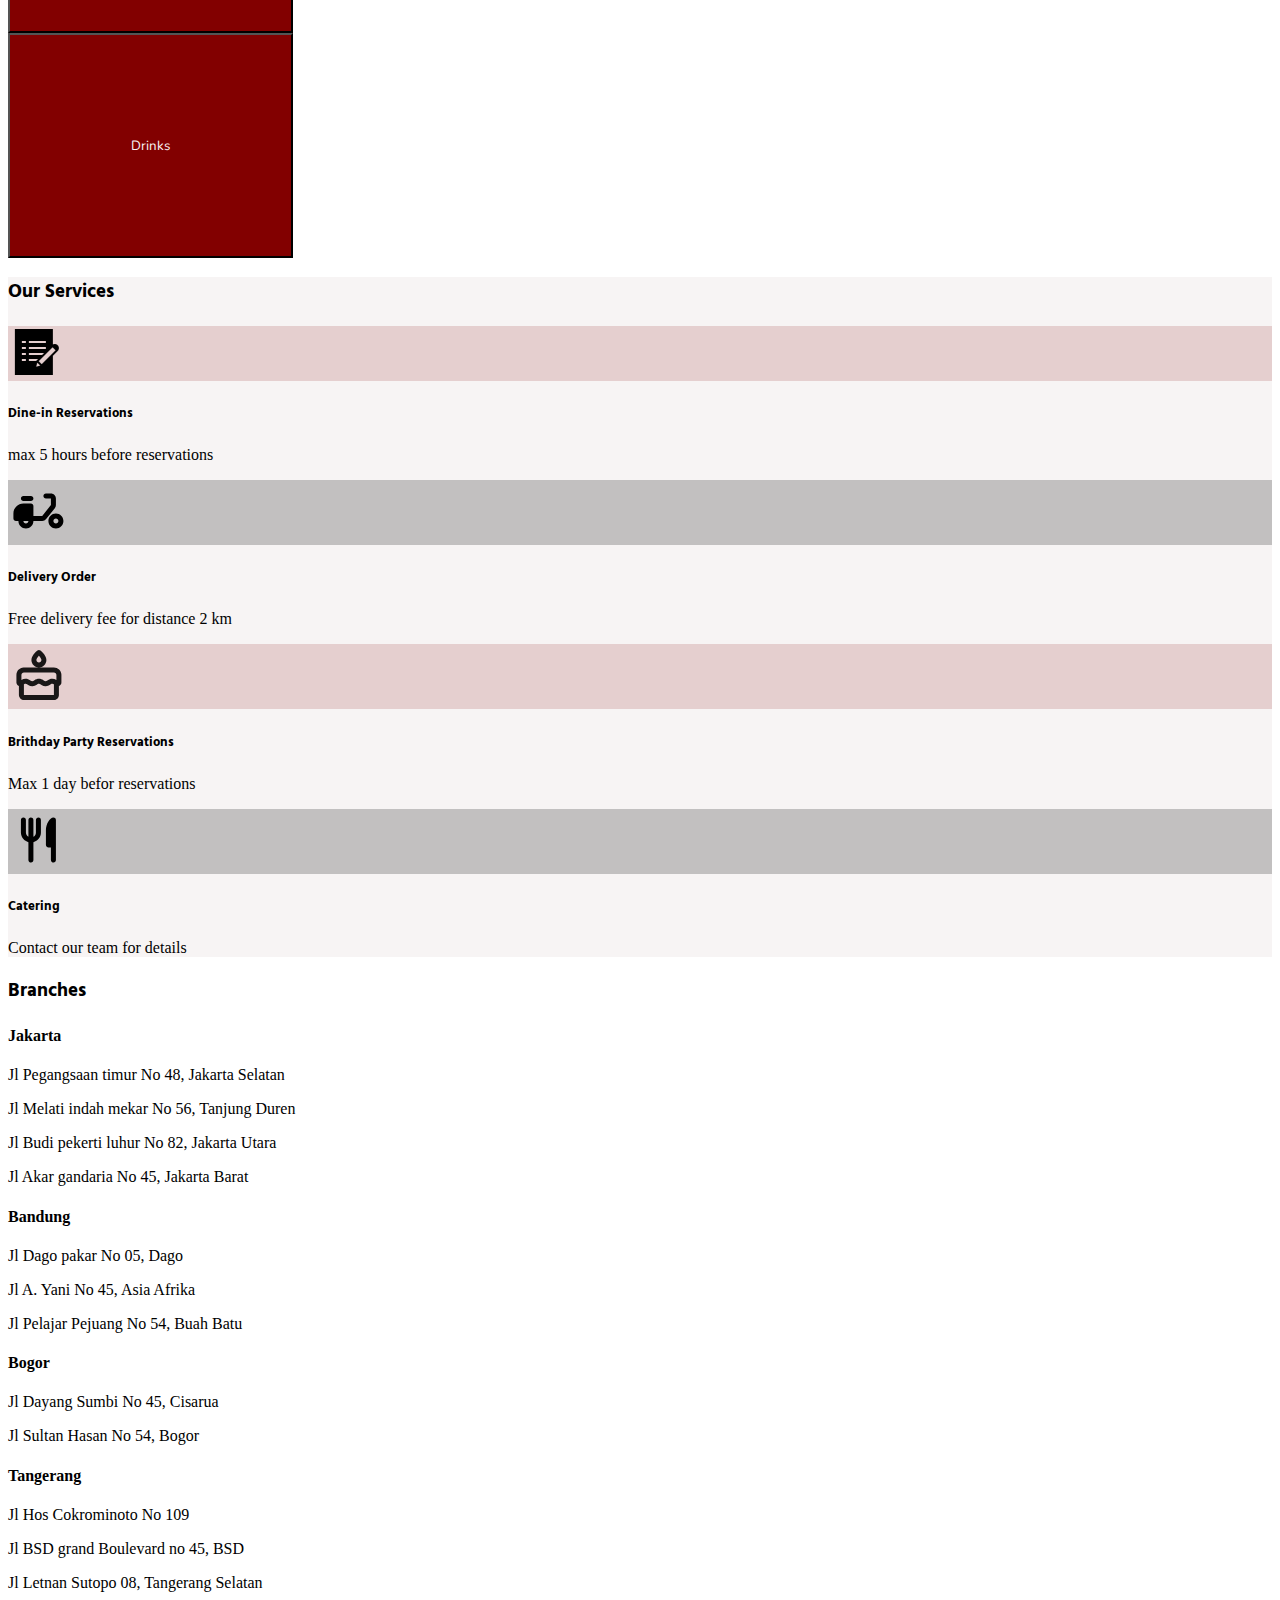
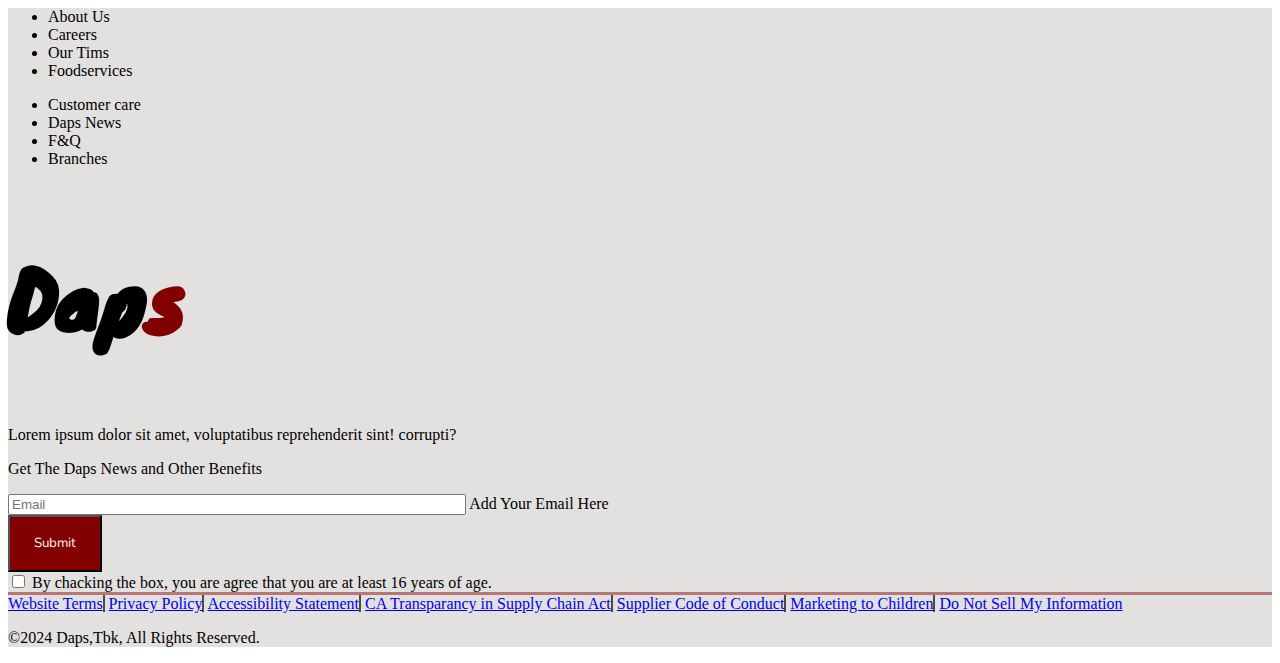
==== commit 6dee7872: "add footer" ====
--- a/index.html
+++ b/index.html
@@ -42,7 +42,7 @@
             <div class="navbar-nav me-4 mt-2">
               <a class="nav-link me-3 " href="#">Home</a>
               <a class="nav-link me-3 " href="./html/menus.html">Menus</a>
-              <a class="nav-link me-3 " href="./html/orders.html">Orders</a>
+              <a class="nav-link me-3 " href="./html/orders.html?#">Orders</a>
             </div>
             <button type="button"
               class="mt-2 border-0 rounded-2 fw-bold"
@@ -260,11 +260,11 @@
       </section>
     </div>
 
-    <section class="container-fluid py-5" id="services">
+    <section class="container-fluid py-5 px-0 mx-0" id="services">
       <div class="container p-0">
         <h3 class="mb-4 fw-bold fs-1">Our Services</h3>
       </div>
-      <div class="row">
+      <div class="row p-0 m-0">
         <div class="col">
           <div
             class="d-flex justify-content-center">
@@ -376,44 +376,119 @@
     </section>
 
     <footer class="container-fluid pb-4">
+
       <div
-        class="container d-flex justify-content-between">
-        <div class="d-flex mt-5">
-          <div class="me-5">
-            <h5 class="fw-bold">Company</h5>
+        class="container d-flex justify-content-between pb-5 pt-5"
+        style="border-bottom: solid 3px #82000077 ;">
+        <div class="me-5">
+          <div class="mt-4 d-flex gap-5">
             <ul class="list-unstyled mb-0">
-              <li class="mb-1">About Us</li>
-              <li class="mb-1">Jobs</li>
-              <li>Contact Us</li>
+              <li class="mb-1 fw-medium">About Us</li>
+              <li class="mb-1 fw-medium">Careers</li>
+              <li class="mb-1 fw-medium">Our Tims</li>
+              <li class="mb-1 fw-medium">Foodservices</li>
             </ul>
-          </div>
-          <div class="ms-3">
-            <h5 class="fw-bold">Need Help?</h5>
+
             <ul class="list-unstyled mb-0">
-              <li class="mb-1">Services</li>
-              <li class="mb-1">FAQ</li>
-              <li>Help Center</li>
+              <li class="mb-1 fw-medium">Customer care</li>
+              <li class="mb-1 fw-medium">Daps News</li>
+              <li class="mb-1 fw-medium">F&Q</li>
+              <li class="mb-1 fw-medium">Branches</li>
             </ul>
           </div>
 
+          <div>
+            <div class="d-flex gap-5 mt-4 ">
+              <a href="#"><i
+                  class="bi bi-instagram text-dark sosialMedia fs-3"></i></a>
+              <a href="#"><i
+                  class="bi bi-facebook text-dark sosialMedia fs-3"></i></a>
+              <a href="#"><i
+                  class="bi bi-twitter-x text-dark sosialMedia fs-3"></i></a>
+              <a href="#"><i
+                  class="bi bi-whatsapp text-dark sosialMedia fs-3"></i></a>
+            </div>
+
+          </div>
         </div>
         <div
-          class="d-flex flex-column justify-content-end align-items-center">
-          <div>
-            <h2
-              style="font-size: 80px; font-family: Knewave, system-ui;">Dap<span
-                style="color:#820000">s</span></h2>
-            <div class="d-flex justify-content-between mt-1 ">
-              <a href="#"><i class="bi bi-instagram text-dark"></i></a>
-              <a href="#"><i class="bi bi-facebook text-dark"></i></a>
-              <a href="#"><i class="bi bi-twitter-x text-dark"></i></a>
-              <a href="#"><i class="bi bi-whatsapp text-dark"></i></a>
-            </div>
-
-          </div>
-
-        </div>
-
+          class="d-flex flex-column justify-content-center align-items-center px-4">
+          <h2
+            style="font-size: 80px; font-family: Knewave, system-ui;">Dap<span
+              style="color:#820000">s</span></h2>
+          <p class="fw-semibold fs-6 mb-3">Lorem ipsum dolor sit amet,
+            voluptatibus reprehenderit sint! corrupti?</p>
+        </div>
+        <div class="mt-4 d-flex justify-content-end">
+
+          <div class="ps-5 ms-5">
+            <p class="fw-semibold fs-5 mb-3">Get The Daps News and
+              Other Benefits </p>
+
+            <form class="d-flex gap-1 m-0 p-0">
+              <div class="input-group d-flex flex-column w-auto">
+                <div class="form-floating">
+                  <input type="email" class="form-control" id="floatingName"
+                    placeholder="Email" style="width: 450px;">
+                  <label for="floatingInput">Add Your Email Here</label>
+                </div>
+              </div>
+
+              <button type="sumbit" class="border-0 rounded-2"
+                style="height: 57px;">
+                Submit</button>
+            </form>
+            <div class="form-check mt-2 w-75">
+              <input class="form-check-input" type="checkbox" value
+                id="flexCheckDefault">
+              <label class="form-check-label text-wrap"
+                for="flexCheckDefault">
+                By chacking the box, you are agree that you are at least 16
+                years of age.
+              </label>
+            </div>
+          </div>
+
+        </div>
+
+      </div>
+      <div class=" container p-0 mt-3 mb-2">
+        <a href="#"
+          class="text-decoration-none text-dark fw-bold pe-3"
+          style="border-right: solid 2px rgba(0, 0, 0, 0.671); ">Website
+          Terms</a>
+
+        <a href="#"
+          class="text-decoration-none text-dark fw-bold pe-3 ps-3"
+          style="border-right: solid 2px rgba(0, 0, 0, 0.671); ">Privacy
+          Policy</a>
+
+        <a href="#"
+          class="text-decoration-none text-dark fw-bold pe-3 ps-3"
+          style="border-right: solid 2px rgba(0, 0, 0, 0.671); ">Accessibility
+          Statement</a>
+
+        <a href="#"
+          class="text-decoration-none text-dark fw-bold pe-3 ps-3"
+          style="border-right: solid 2px rgba(0, 0, 0, 0.671); ">CA Transparancy
+          in Supply Chain Act</a>
+        <a href="#"
+          class="text-decoration-none text-dark fw-bold pe-3 ps-3"
+          style="border-right: solid 2px rgba(0, 0, 0, 0.671); ">Supplier Code
+          of Conduct</a>
+
+        <a href="#"
+          class="text-decoration-none text-dark fw-bold pe-3 ps-3"
+          style="border-right: solid 2px rgba(0, 0, 0, 0.671); ">Marketing to
+          Children</a>
+
+        <a href="#"
+          class="text-decoration-none text-dark fw-bold pe-3 ps-3">Do Not Sell
+          My Information</a>
+      </div>
+      <div class="container p-0">
+        <p class="fw-medium p-0 my-0">&copy;2024 Daps,Tbk, All Rights
+          Reserved.</p>
       </div>
 
     </footer>
--- a/style/style.css
+++ b/style/style.css
@@ -1,8 +1,13 @@
-button {
+button,
+.orderNow {
     background-color: #820000;
     color: #f9f3f3;
     font-family: Nunito, sans-serif;
     padding: 12px 24px;
+}
+
+.orderNow {
+    text-decoration: none;
 }
 .container {
     min-width: 85vw;
@@ -121,3 +126,8 @@
 footer {
     background-color: rgba(36, 14, 14, 0.13);
 }
+.favoriteMenu {
+    @media (max-width: 575.98px) {
+        justify-content: flex-start;
+    }
+}
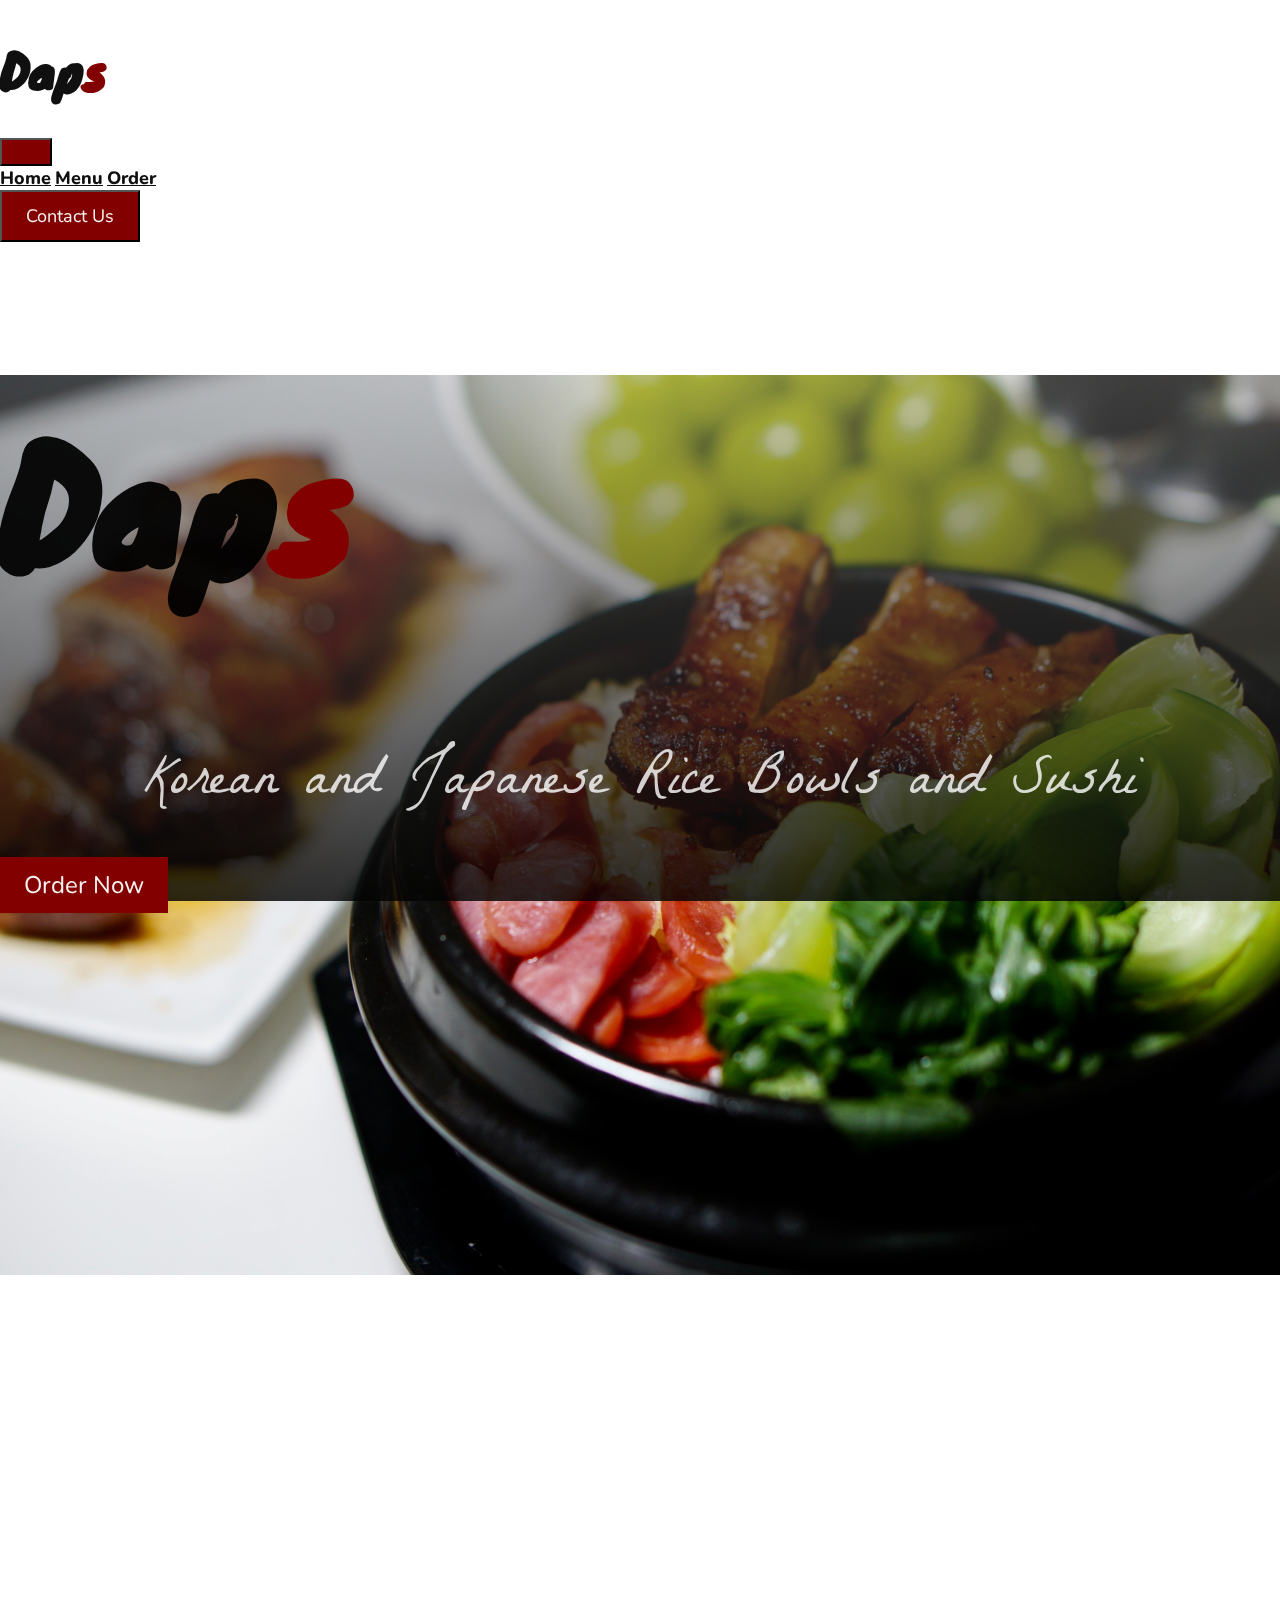
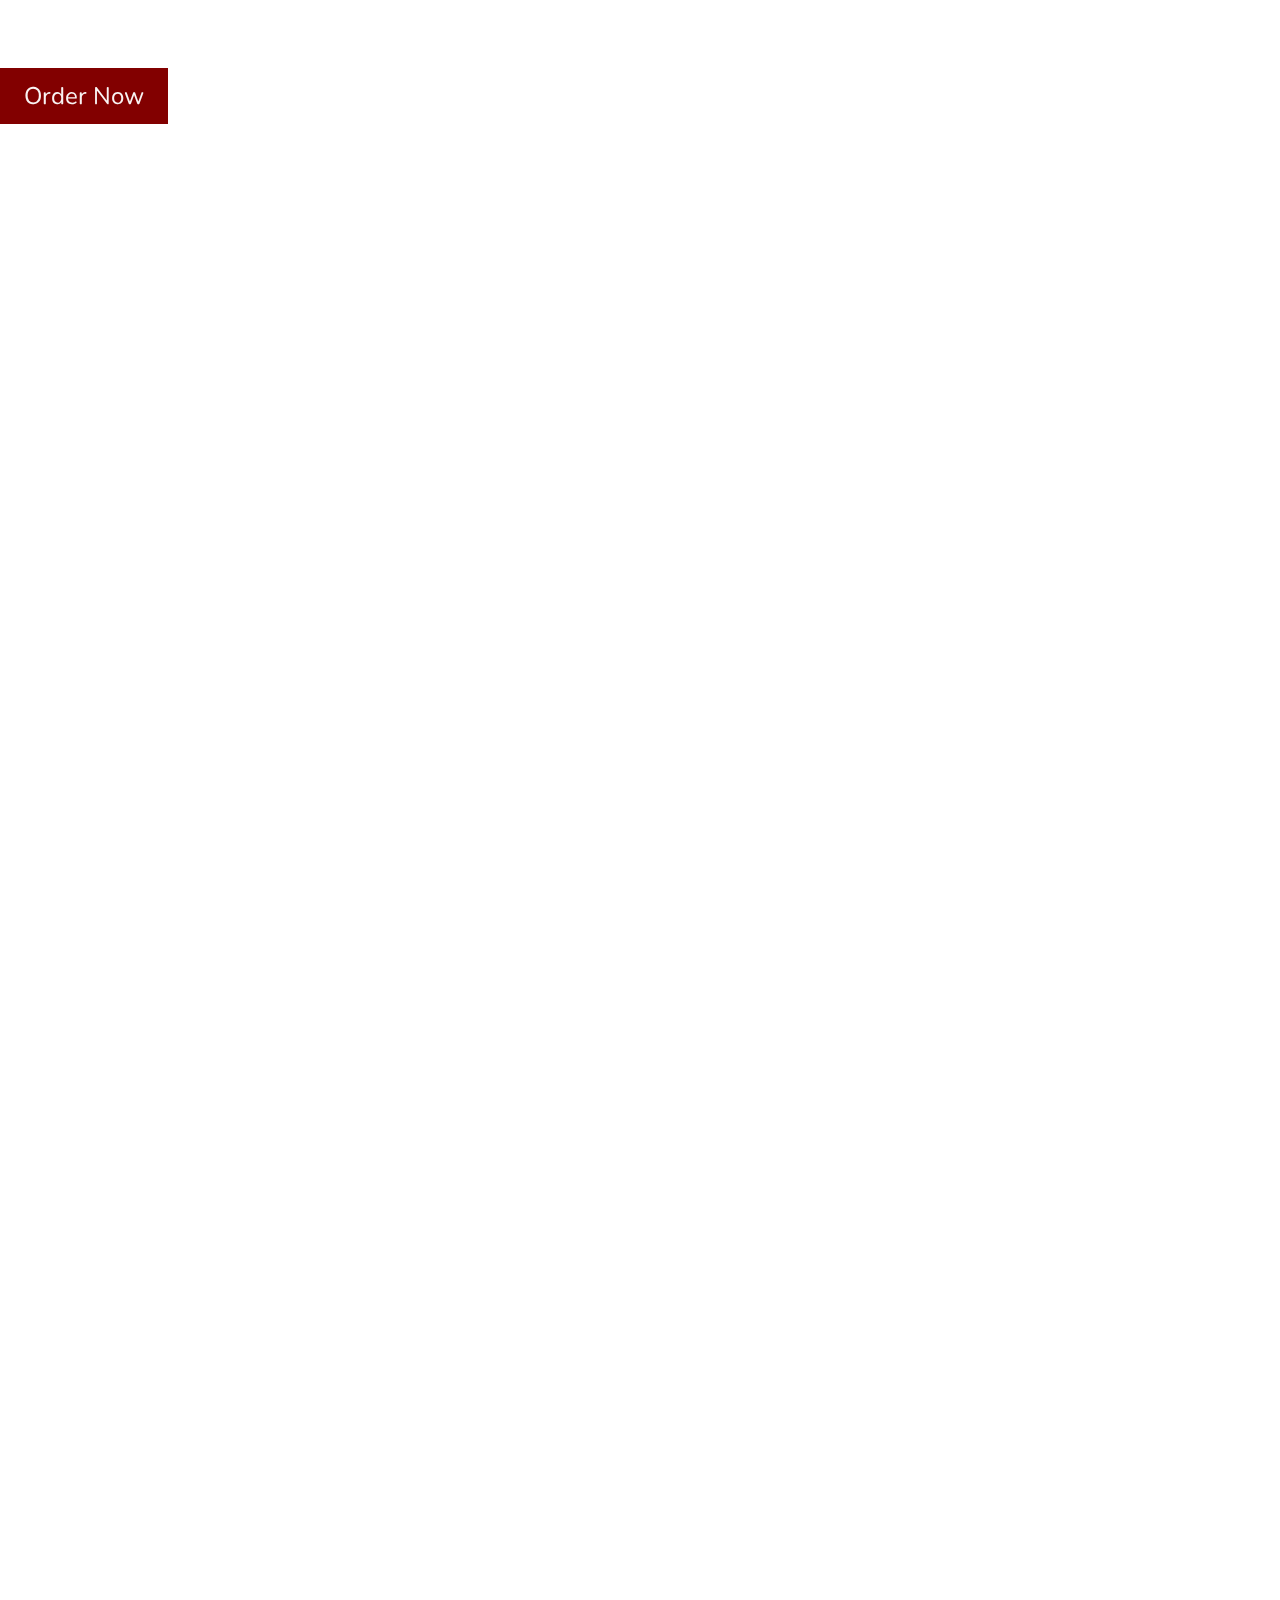
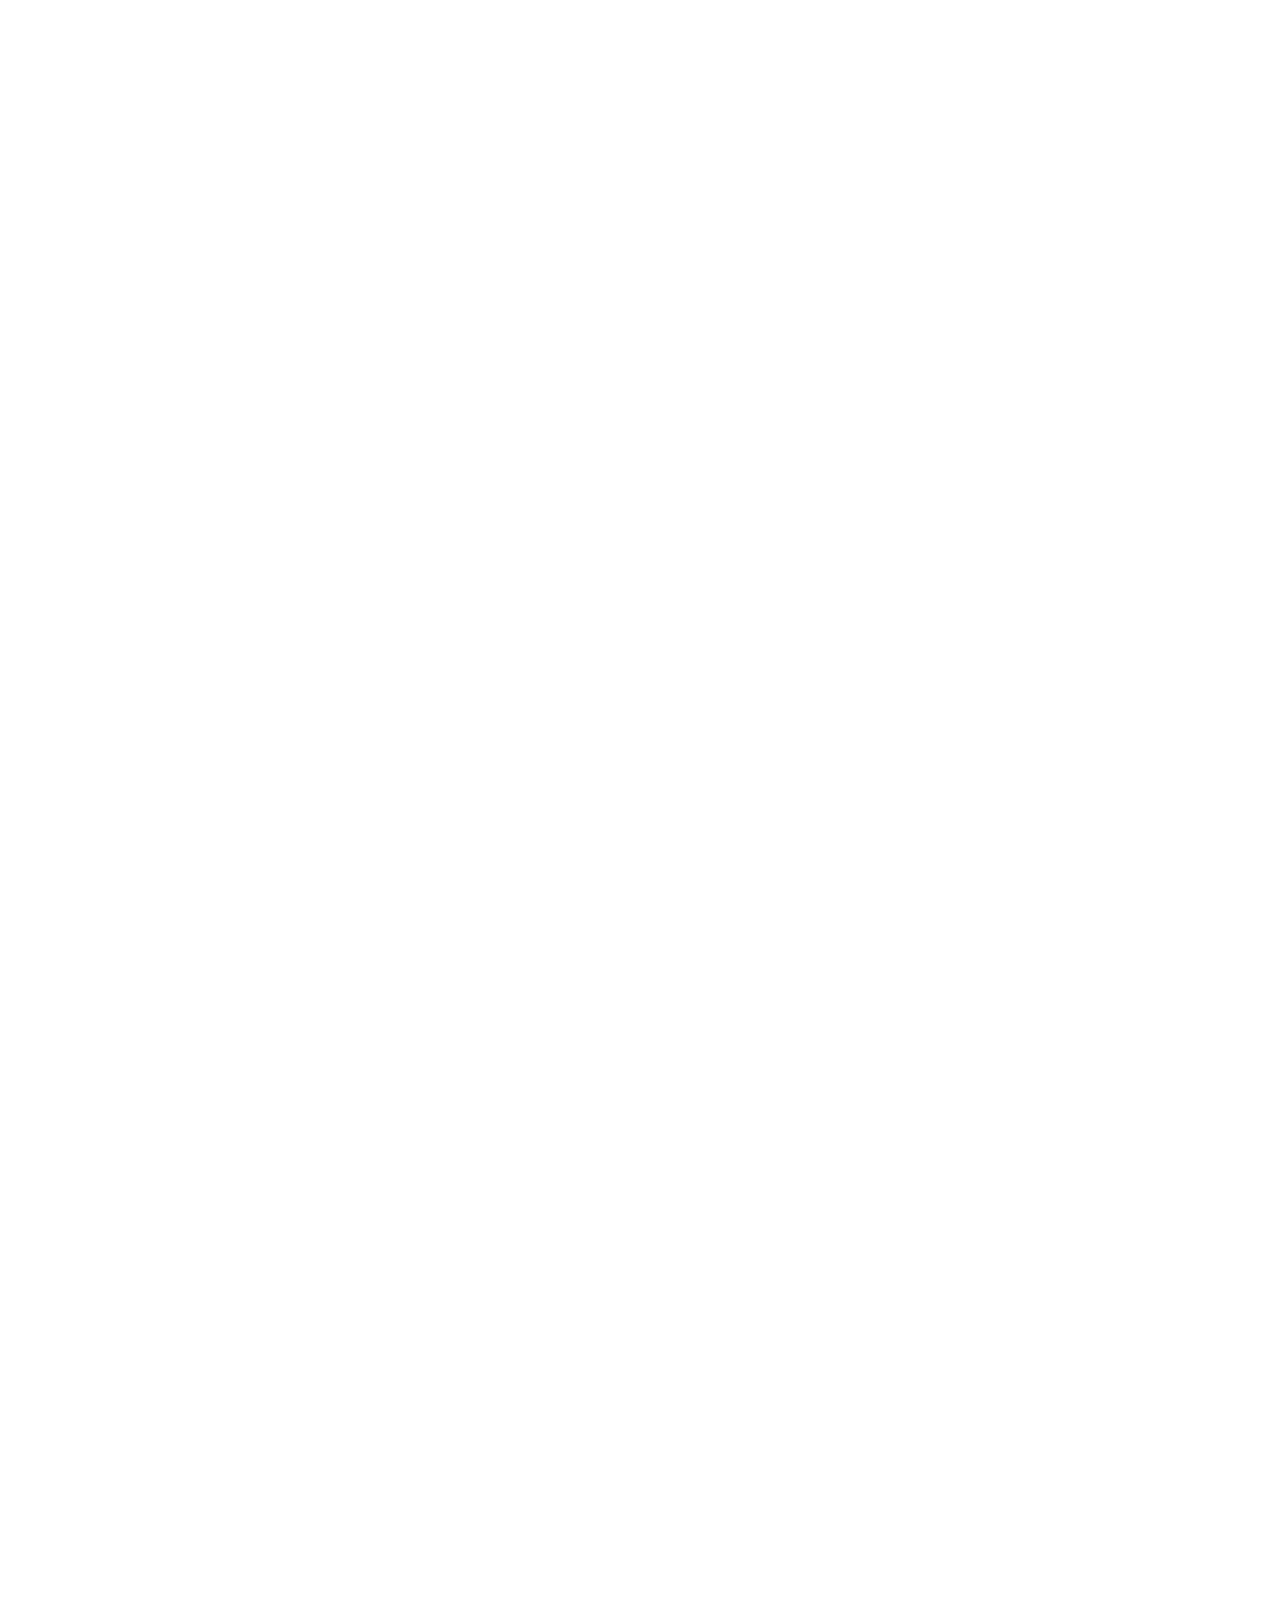
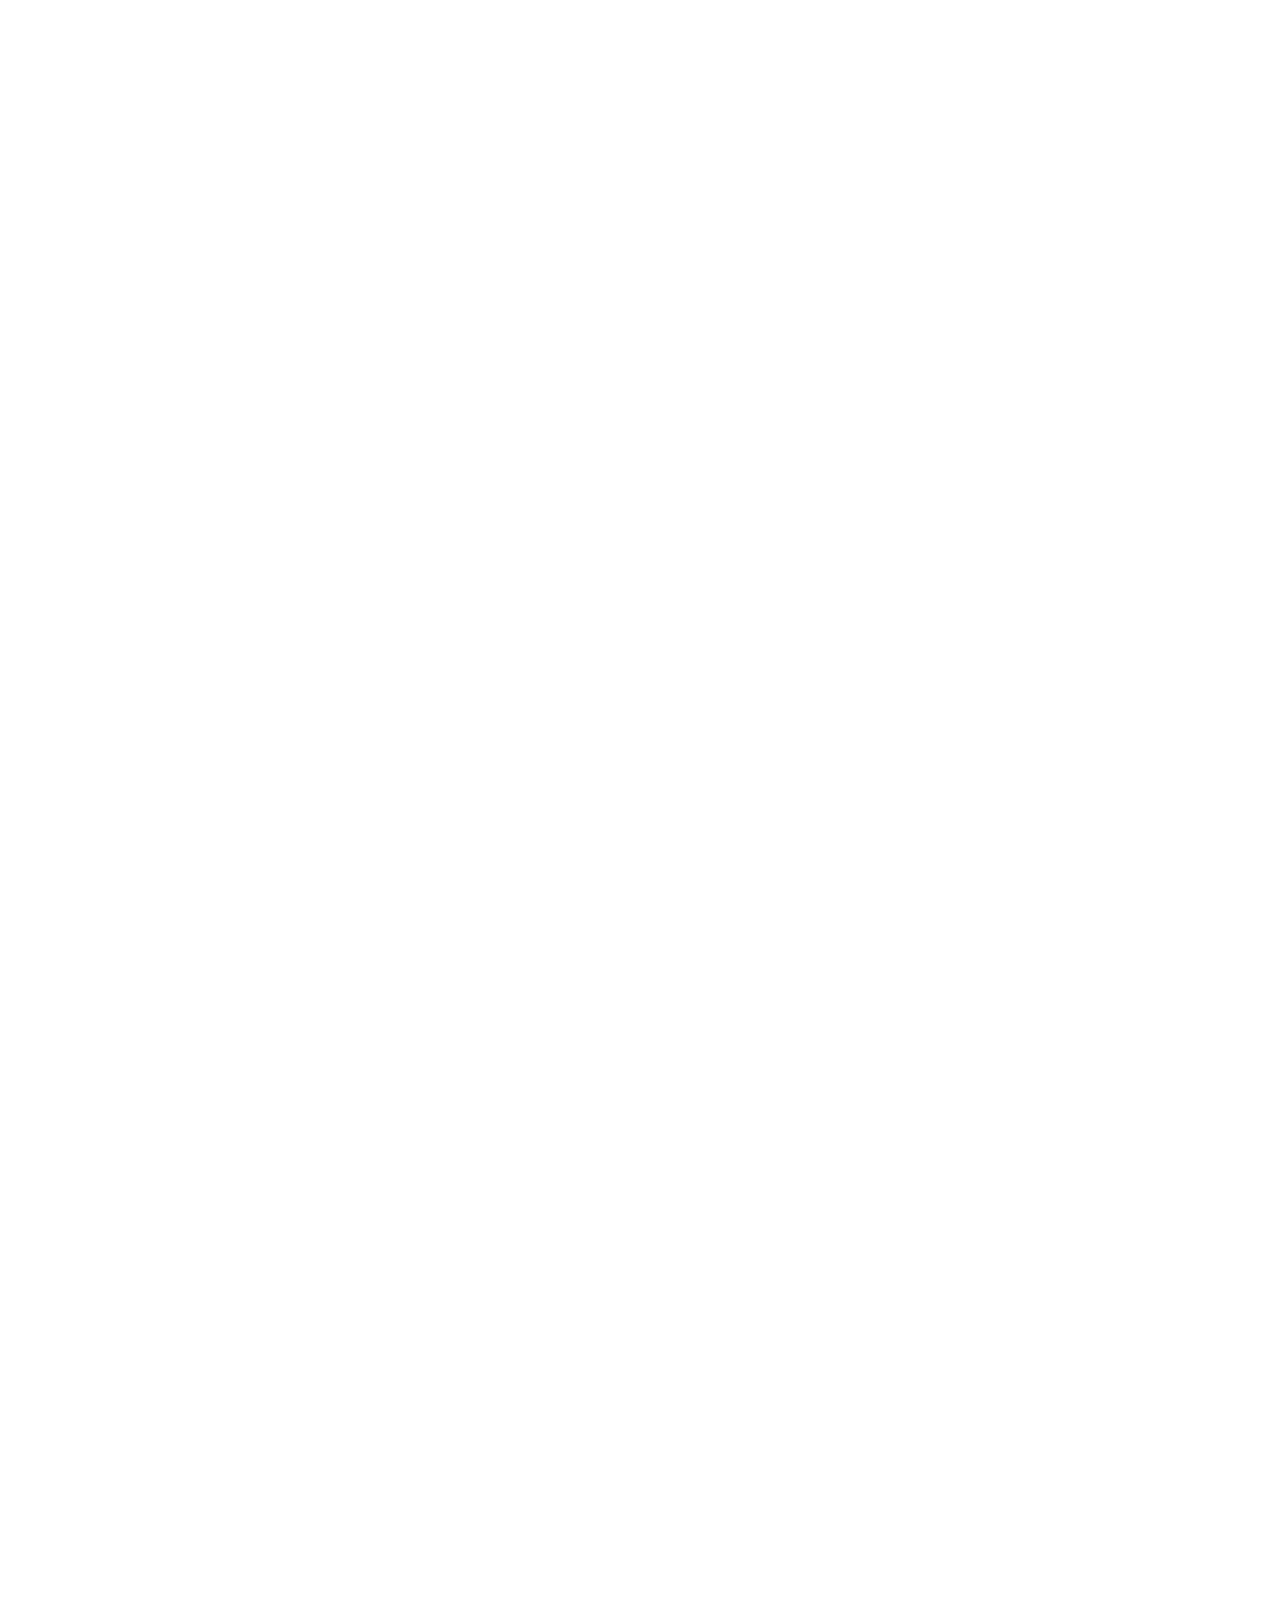
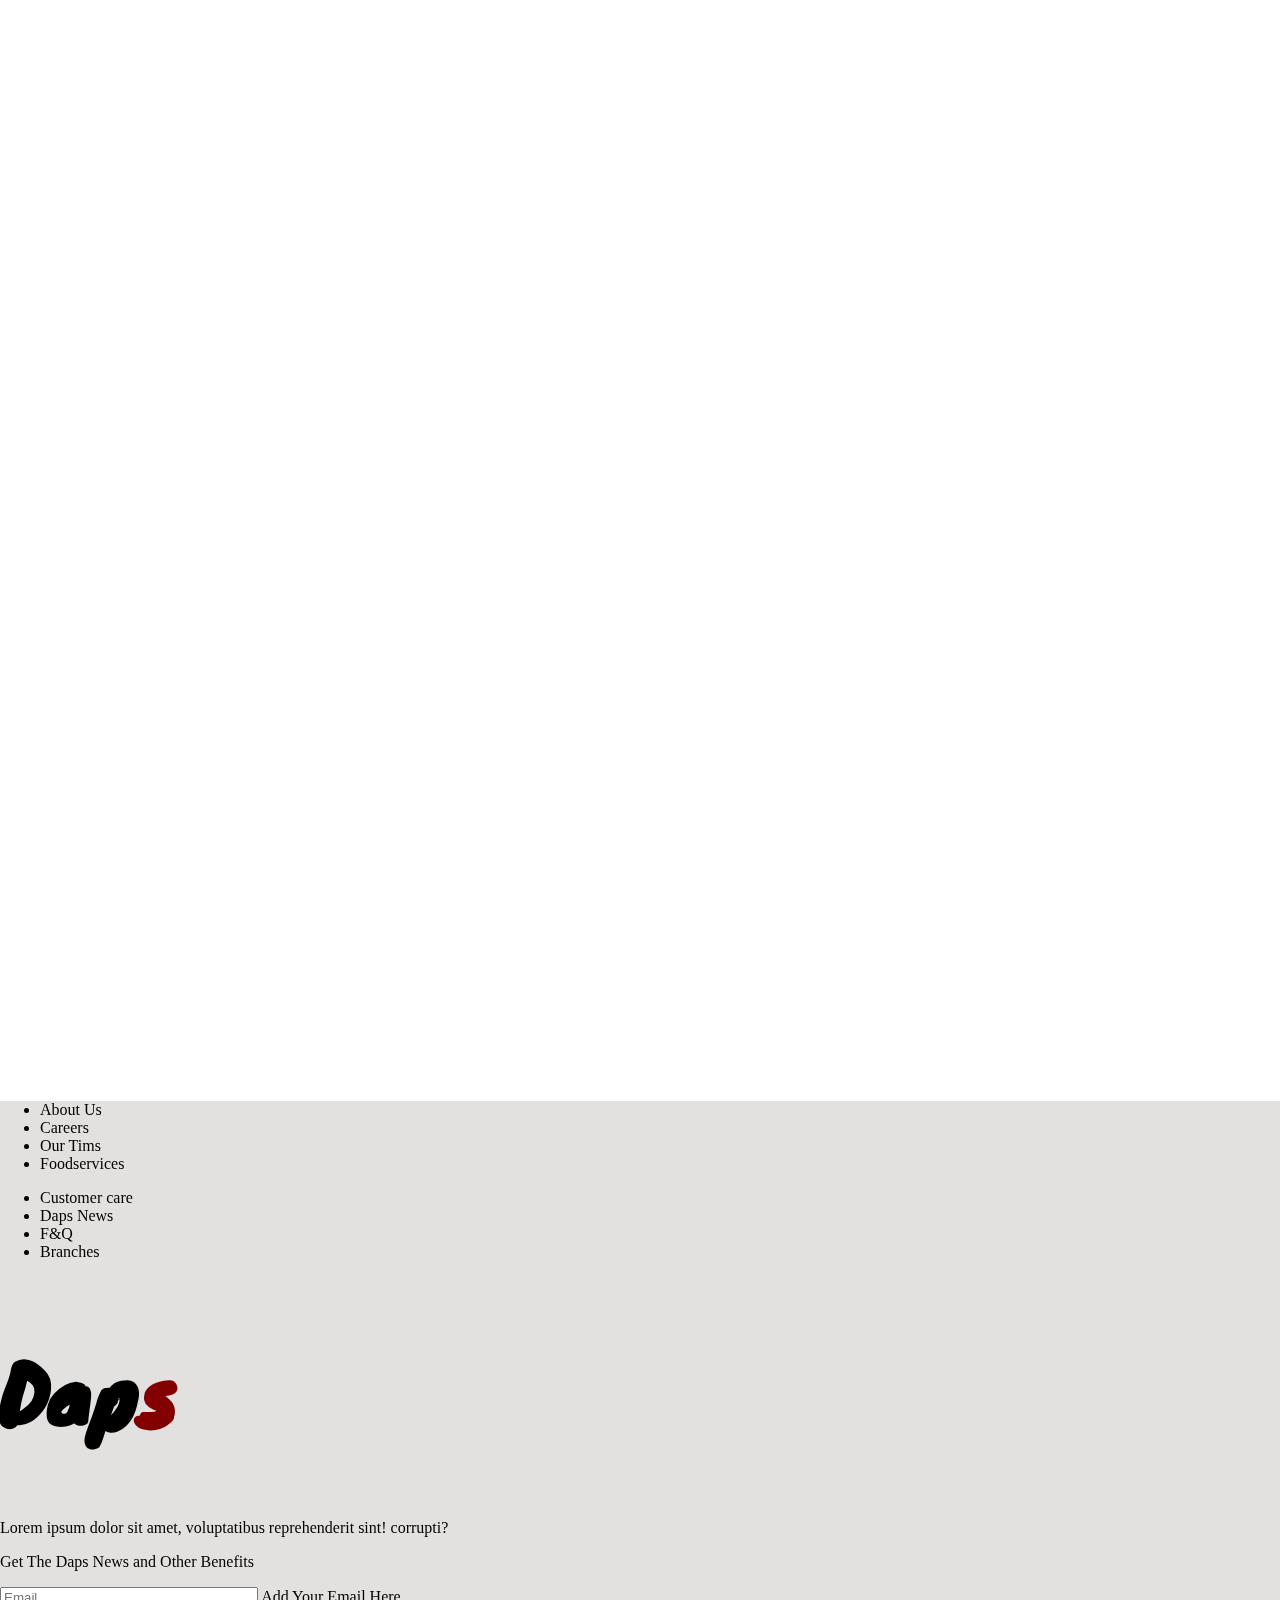
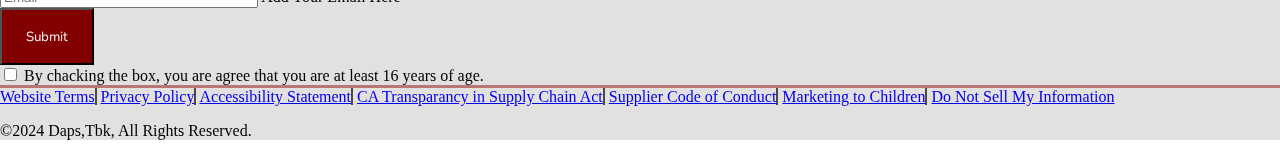
==== commit bb8a6f77: "responsive page" ====
--- a/index.html
+++ b/index.html
@@ -17,6 +17,8 @@
       integrity="sha384-4LISF5TTJX/fLmGSxO53rV4miRxdg84mZsxmO8Rx5jGtp/LbrixFETvWa5a6sESd"
       crossorigin="anonymous">
     <link rel="stylesheet" href="./style/style.css">
+    <link href="https://unpkg.com/aos@2.3.1/dist/aos.css" rel="stylesheet">
+
     <script
       src="https://cdn.jsdelivr.net/npm/bootstrap@5.3.2/dist/js/bootstrap.bundle.min.js"
       integrity="sha384-C6RzsynM9kWDrMNeT87bh95OGNyZPhcTNXj1NW7RuBCsyN/o0jlpcV8Qyq46cDfL"
@@ -25,475 +27,590 @@
     <title>Daps</title>
   </head>
   <body>
-    <header>
-      <nav
-        class="navbar sticky-top position-absolute navbar-expand-lg w-100">
-        <div class="container px-4 py-2">
-          <h1 class="navbar-brand m-0">Dap<span
-              style="color:#820000">s</span></h1>
-          <button class="navbar-toggler border-0 rounded-2" type="button"
-            data-bs-toggle="collapse"
-            data-bs-target="#navbarNavAltMarkup"
-            style="background-color: #820000; color:#f9f3f3">
-            <span><i class="bi bi-list fs-3" style="color:#f9f3f3"></i> </span>
-          </button>
-          <div class="collapse navbar-collapse justify-content-end"
-            id="navbarNavAltMarkup">
-            <div class="navbar-nav me-4 mt-2">
-              <a class="nav-link me-3 " href="#">Home</a>
-              <a class="nav-link me-3 " href="./html/menus.html">Menus</a>
-              <a class="nav-link me-3 " href="./html/orders.html?#">Orders</a>
-            </div>
-            <button type="button"
-              class="mt-2 border-0 rounded-2 fw-bold"
-              id="contactUs" style="font-size: 18px;">Contact
-              Us</button>
-          </div>
-        </div>
-      </nav>
-      <div
-        class="container position-relative d-flex flex-column justify-content-center align-items-center"
-        id="title-header">
-        <h2 class="title mb-5 ">Dap<span
-            style="color:#820000">s</span></h2>
-        <p class="subtitle">Korean and Japanese Rice Bowls and Sushi</p>
-        <a type="button"
-          class="mt-2 border-0 rounded-2 fw-semibold orderNow"
-          style="font-size: 24px;" href="./html/menus.html">Order
-          Now
-          <span><i
-              class="bi bi-arrow-right ms-2"
-              style="font-size: 24px; color:#f9f3f3;"></i></span></a>
+    <main class="position-absolute w-100">
+      <header class="container-fluid fixed-top">
+        <nav
+          class="navbar navbar-expand-lg w-100 rounded-bottom-4 py-2">
+          <div
+            class="container">
+            <h1 class="navbar-brand m-0">Dap<span
+                style="color:#820000">s</span></h1>
+            <button class="navbar-toggler border-0 rounded-2" type="button"
+              data-bs-toggle="collapse"
+              data-bs-target="#navbarNavAltMarkup"
+              style="background-color: #820000; color:#f9f3f3">
+              <span><i class="bi bi-list fs-3" style="color:#f9f3f3"></i>
+              </span>
+            </button>
+            <div class="collapse navbar-collapse justify-content-end"
+              id="navbarNavAltMarkup">
+              <div class="navbar-nav me-4 mt-2">
+                <a class="nav-link me-3"
+                  href="#">Home</a>
+                <a class="nav-link me-3"
+                  href="./html/menus.html#">Menu</a>
+                <a class="nav-link me-3"
+                  href="./html/orders.html?#">Order</a>
+              </div>
+              <button type="button"
+                class="mt-2 border-0 rounded-2 fw-bold"
+                id="contactUs" style="font-size: 18px;">Contact
+                Us</button>
+            </div>
+          </div>
+        </nav>
+      </header>
+
+      <section
+        class="head-image object-fit-cover position-relative">
+        <div
+          class="d-flex flex-column justify-content-center align-items-center h-100 text-header">
+          <h2 class="title mb-5" data-aos="fade-down">Dap<span
+              style="color:#820000">s</span></h2>
+          <p class="subtitle">Korean and Japanese Rice Bowls and Sushi</p>
+          <a type="button"
+            class="mt-2 border-0 rounded-2 fw-semibold orderNow"
+            style="font-size: 24px;" href="./html/menus.html">Order
+            Now
+            <span><i
+                class="bi bi-arrow-right ms-2"
+                style="font-size: 24px; color:#f9f3f3;"></i></span></a>
+        </div>
+
+      </section>
+
+      <div class="container mt-5 pt-5">
+        <div data-aos="fade-up">
+          <h3 class="text-center mb-4 fw-bold fs-1">Favorite <span
+              style="color: #820000;">Menu</span></h3>
+
+          <section id="favorite">
+            <h4 class="mb-3 fw-bold pb-2"><span
+                style="color: #820000;">Favor</span>ites</h4>
+            <div class="wrap px-0 mt-3">
+              <div class="carousels justify-content-between">
+                <div class="text-decoration-none content">
+                  <div class="card border-0 mb-2 " style="width: 15rem;">
+                    <div class="rounded-4">
+                      <img
+                        src="../asset/images/dfd4d3904d9240451ae2fe2ad83edd8b.jpeg"
+                        class="card-img-top rounded-4 object-fit-cover"
+                        alt="food"
+                        height="250px">
+                    </div>
+
+                    <div class="card-body mt-0 pt-1">
+                      <button
+                        class="card-text fw-bold text-dark fs-5 mb-0 bg-transparent button-modal  mt-2 mx-0 border-0 p-0"
+                        style="font-family: hind; line-height: 1;">Korean
+                        Bowls</button>
+                    </div>
+                  </div>
+                </div>
+                <div class="text-decoration-none content">
+                  <div class="card border-0 mb-2 " style="width: 15rem;">
+                    <div class="rounded-4">
+                      <img
+                        src="../asset/images/dfd4d3904d9240451ae2fe2ad83edd8b.jpeg"
+                        class="card-img-top rounded-4 object-fit-cover"
+                        alt="food"
+                        height="250px">
+                    </div>
+
+                    <div class="card-body mt-0 pt-1">
+                      <button
+                        class="card-text fw-bold text-dark fs-5 mb-0 bg-transparent button-modal mt-2 mx-0 border-0 p-0"
+                        style="font-family: hind; line-height: 1;">Korean
+                        Bowls</button>
+                    </div>
+                  </div>
+                </div>
+                <div class="text-decoration-none content">
+                  <div class="card border-0 mb-2 " style="width: 15rem;">
+                    <div class="rounded-4">
+                      <img
+                        src="../asset/images/dfd4d3904d9240451ae2fe2ad83edd8b.jpeg"
+                        class="card-img-top rounded-4 object-fit-cover"
+                        alt="food"
+                        height="250px">
+                    </div>
+
+                    <div class="card-body mt-0 pt-1">
+                      <button
+                        class="card-text fw-bold text-dark fs-5 mb-0 bg-transparent button-modal mt-2 mx-0 border-0 p-0"
+                        style="font-family: hind; line-height: 1;">Korean
+                        Bowls</button>
+                    </div>
+                  </div>
+                </div>
+                <div class="text-decoration-none content">
+                  <div class="card border-0 mb-2 " style="width: 15rem;">
+                    <div class="rounded-4">
+                      <img
+                        src="../asset/images/dfd4d3904d9240451ae2fe2ad83edd8b.jpeg"
+                        class="card-img-top rounded-4 object-fit-cover"
+                        alt="food"
+                        height="250px">
+                    </div>
+
+                    <div class="card-body mt-0 pt-1">
+                      <button
+                        class="card-text fw-bold text-dark fs-5 mb-0 bg-transparent button-modal mt-2 mx-0 border-0 p-0"
+                        style="font-family: hind; line-height: 1;">Korean
+                        Bowls</button>
+                    </div>
+                  </div>
+                </div>
+                <div class="text-decoration-none content">
+                  <div class="card border-0 mb-2" style="width: 15rem;">
+                    <div class="rounded-4">
+                      <img
+                        src="../asset/images/dfd4d3904d9240451ae2fe2ad83edd8b.jpeg"
+                        class="card-img-top rounded-4 object-fit-cover"
+                        alt="food"
+                        height="250px">
+                    </div>
+
+                    <div class="card-body mt-0 pt-1">
+                      <button
+                        class="card-text fw-bold text-dark fs-5 mb-0 bg-transparent button-modal mt-2 mx-0 border-0 p-0"
+                        style="font-family: hind; line-height: 1;">Korean
+                        Bowls</button>
+                    </div>
+                  </div>
+                </div>
+                <div class="text-decoration-none content">
+                  <div class="card border-0 mb-2 me-0" style="width: 15rem;">
+                    <div class="rounded-4">
+                      <img
+                        src="../asset/images/dfd4d3904d9240451ae2fe2ad83edd8b.jpeg"
+                        class="card-img-top rounded-4 object-fit-cover"
+                        alt="food"
+                        height="250px">
+                    </div>
+
+                    <div class="card-body mt-0 pt-1">
+                      <button
+                        class="card-text fw-bold text-dark fs-5 mb-0 bg-transparent button-modal mt-2 mx-0 border-0 p-0"
+                        style="font-family: hind; line-height: 1;">Korean
+                        Bowls</button>
+                    </div>
+                  </div>
+                </div>
+
+              </div>
+            </div>
+          </section>
+        </div>
+        <section
+          class="container d-flex justify-content-center align-items-center mt-5 pb-5">
+          <a type="button"
+            class="mt-2 border-0 rounded-2 fw-semibold orderNow"
+            style="font-size: 24px;" href="./html/menus.html">Order
+            Now
+            <span><i
+                class="bi bi-arrow-right ms-2"
+                style="font-size: 24px; color:#f9f3f3;"></i></span></a>
+        </section>
+
+        <section id="category" class="mt-5 mb-5" data-aos="fade-up-left">
+          <p class="fs-3 fw-bold text-center py-0 mb-1">Find Your Favorites
+            Menu</p>
+          <p class="fs-5 fw-medium text-center mb-5">Choose your favorite
+            category and find your menu</p>
+          <div
+            class="d-flex justify-content-center column-gap-4 row-gap-3 flex-wrap">
+            <div class="card rounded-4 p-0 border-0 mt-2 catMenu"
+              style="width: 285px ; height:225px " id="korean">
+              <div class="card-body p-0 m-0 border-0 rounded-4"
+                id="koreanCard">
+                <button
+                  class="btn border-0 rounded-4 bg-transparent fs-3 fw-semibold"
+                  style="width: 285px; height: 225px;">Korean <br> Rice
+                  Bowls</button>
+              </div>
+            </div>
+            <div class="card rounded-4 p-0 border-0 mt-2 catMenu"
+              style="width: 285px ; height:225px " id="japanese">
+              <div class="card-body p-0 m-0 border-0 rounded-4"
+                id="japaneseCard">
+                <button
+                  class="btn border-0 rounded-4 bg-transparent fs-3 fw-semibold"
+                  style="width: 285px; height: 225px;">Japanese <br> Rice
+                  Bowls</button>
+              </div>
+            </div>
+            <div class="card rounded-4 p-0 border-0 mt-2 catMenu"
+              style="width: 285px ; height:225px " id="sushi">
+              <div class="card-body p-0 m-0 border-0 rounded-4"
+                id="sushiCard">
+                <button
+                  class="btn border-0 rounded-4 bg-transparent fs-3 fw-semibold"
+                  style="width: 285px; height: 225px;">Sushi</button>
+              </div>
+            </div>
+            <div class="card rounded-4 p-0 border-0 mt-2 catMenu"
+              style="width: 285px ; height:225px " id="drinks">
+              <div class="card-body p-0 m-0 border-0 rounded-4"
+                id="drinksCard">
+                <button
+                  class="btn border-0 rounded-4 bg-transparent fs-3 fw-semibold"
+                  style="width: 285px; height: 225px;">Drinks</button>
+              </div>
+            </div>
+          </div>
+        </section>
+
       </div>
-    </header>
-    <section class="container mt-5 p-0">
-      <h3 class="text-center mb-4 fw-bold fs-1">Hot Promos</h3>
-      <div class="w-100 d-flex justify-content-center">
-        <div id="carouselExampleIndicators"
-          class="carousel slide"
-          data-bs-ride="carousel">
-          <div class="carousel-indicators">
-            <button type="button" data-bs-target="#carouselExampleIndicators"
-              data-bs-slide-to="0" class="active" aria-current="true"
-              aria-label="Slide 1"></button>
-            <button type="button" data-bs-target="#carouselExampleIndicators"
-              data-bs-slide-to="1" aria-label="Slide 2"></button>
-            <button type="button" data-bs-target="#carouselExampleIndicators"
-              data-bs-slide-to="2" aria-label="Slide 3"></button>
-            <button type="button" data-bs-target="#carouselExampleIndicators"
-              data-bs-slide-to="3" aria-label="Slide 4"></button>
-          </div>
-          <div class="carousel-inner">
-            <div class="carousel-item active">
-              <img src="/asset/images/promo/image.png" class="d-block w-100"
-                alt="...">
-            </div>
-            <div class="carousel-item">
-              <img src="/asset/images/promo/image (1).png" class="d-block w-100"
-                alt="...">
-            </div>
-            <div class="carousel-item">
-              <img src="/asset/images/promo/image (2).png" class="d-block w-100"
-                alt="...">
-            </div>
-            <div class="carousel-item">
-              <img src="/asset/images/promo/image (3).png" class="d-block w-100"
-                alt="...">
-            </div>
-          </div>
-          <button class="carousel-control-prev" type="button"
-            data-bs-target="#carouselExampleIndicators" data-bs-slide="prev">
-            <span class="carousel-control-prev-icon" aria-hidden="true"></span>
-            <span class="visually-hidden">Previous</span>
-          </button>
-          <button class="carousel-control-next" type="button"
-            data-bs-target="#carouselExampleIndicators" data-bs-slide="next">
-            <span class="carousel-control-next-icon" aria-hidden="true"></span>
-            <span class="visually-hidden">Next</span>
-          </button>
-        </div>
+
+      <div data-aos="fade-up">
+        <section class="container-fluid mt-5 pt-4 p-0">
+          <h3
+            class="text-center mb-4 fw-bold fs-1 pt-5 pb-lg-4 carousel-title pb-3">
+            <span
+              style="color:#820000">Hot</span> Promos</h3>
+          <div class="w-100 h-75">
+            <div id="carouselExampleIndicators"
+              class="carousel slide"
+              data-bs-ride="carousel">
+              <div class="carousel-indicators">
+                <button type="button"
+                  data-bs-target="#carouselExampleIndicators"
+                  data-bs-slide-to="0" class="active" aria-current="true"
+                  aria-label="Slide 1"></button>
+                <button type="button"
+                  data-bs-target="#carouselExampleIndicators"
+                  data-bs-slide-to="1" aria-label="Slide 2"></button>
+                <button type="button"
+                  data-bs-target="#carouselExampleIndicators"
+                  data-bs-slide-to="2" aria-label="Slide 3"></button>
+                <button type="button"
+                  data-bs-target="#carouselExampleIndicators"
+                  data-bs-slide-to="3" aria-label="Slide 4"></button>
+              </div>
+              <div class="carousel-inner">
+                <div class="carousel-item active">
+                  <img src="/asset/images/promo/image.png"
+                    class="d-block w-100 object-fit-cover carousel-img"
+                    alt="carousel">
+                </div>
+                <div class="carousel-item">
+                  <img src="/asset/images/promo/image (1).png"
+                    class="d-block w-100 object-fit-cover carousel-img"
+                    alt="carousel">
+                </div>
+                <div class="carousel-item">
+                  <img src="/asset/images/promo/image (2).png"
+                    class="d-block w-100 object-fit-cover carousel-img"
+                    alt="carousel">
+                </div>
+                <div class="carousel-item">
+                  <img src="/asset/images/promo/image (3).png"
+                    class="d-block w-100 object-fit-cover carousel-img"
+                    alt="carousel">
+                </div>
+              </div>
+              <button class="carousel-control-prev" type="button"
+                data-bs-target="#carouselExampleIndicators"
+                data-bs-slide="prev">
+                <span class="carousel-control-prev-icon"
+                  aria-hidden="true"></span>
+                <span class="visually-hidden">Previous</span>
+              </button>
+              <button class="carousel-control-next" type="button"
+                data-bs-target="#carouselExampleIndicators"
+                data-bs-slide="next">
+                <span class="carousel-control-next-icon"
+                  aria-hidden="true"></span>
+                <span class="visually-hidden">Next</span>
+              </button>
+            </div>
+          </div>
+        </section>
       </div>
-    </section>
-
-    <div class="container mt-5 p-0">
-      <h3 class="text-center mb-4 fw-bold fs-1">Favorite Menus</h3>
-
-      <section id="favorite">
-        <h4 class="mb-3">Favorites</h4>
-        <div class="d-flex justify-content-between flex-wrap favoriteMenu">
-          <div class="card rounded-0 mb-2" style="width: 15rem;">
-            <div class="position-relative rounded-0">
-              <img src="./asset/images/dfd4d3904d9240451ae2fe2ad83edd8b.jpeg"
-                class="card-img-top rounded-0" alt="...">
-            </div>
+
+      <section class="container-fluid py-5 px-0 mx-0" id="services"
+        data-aos="fade-up-left">
+        <div class="container p-0">
+          <h3 class="mb-4 fw-bold fs-3 ps-2">Our Services</h3>
+        </div>
+
+        <div class="row p-0 m-0">
+          <div class="col-6 col-sm-3">
             <div
-              class="position-absolute accordion w-100 h-100 d-flex align-items-end">
-              <div class="card-body">
-                <p
-                  class="card-text text-center fw-bold text-light fs-4 py-3">Salmon
-                  bowl</p>
-              </div>
-            </div>
-          </div>
-          <div class="card rounded-0 mb-2" style="width: 15rem;">
-            <div class="position-relative rounded-0">
-              <img src="./asset/images/dfd4d3904d9240451ae2fe2ad83edd8b.jpeg"
-                class="card-img-top rounded-0" alt="...">
-            </div>
+              class="d-flex justify-content-center">
+              <div class="rounded-circle p-3 border-0" id="dineIn">
+                <img class="service-img" src="./asset/images/icons/Reserve.png"
+                  alt="reserve">
+              </div>
+            </div>
+
+            <h5 class="text-center mb-1 mt-2 fw-bold fs-5">Dine-in
+              Reservations</h5>
+            <p class="text-center">max 5 hours before reservations</p>
+          </div>
+
+          <div class="col-6 col-sm-3">
             <div
-              class="position-absolute accordion w-100 h-100 d-flex align-items-end">
-              <div class="card-body">
-                <p
-                  class="card-text text-center fw-bold text-light fs-4 py-3">Salmon
-                  bowl</p>
-              </div>
-            </div>
-          </div>
-          <div class="card rounded-0 mb-2" style="width: 15rem;">
-            <div class="position-relative rounded-0">
-              <img src="./asset/images/dfd4d3904d9240451ae2fe2ad83edd8b.jpeg"
-                class="card-img-top rounded-0" alt="...">
-            </div>
+              class="d-flex justify-content-center">
+              <div class="rounded-circle p-3 border-0" id="delivery">
+                <img class="service-img"
+                  src="./asset/images/icons/ic_round-delivery-dining.svg"
+                  alt="Delivery">
+              </div>
+            </div>
+
+            <h5 class="text-center mb-1 mt-2 fw-bold fs-5">Delivery Order</h5>
+            <p class="text-center">Free delivery fee for distance 2 km</p>
+          </div>
+
+          <div class="col-6 col-sm-3">
             <div
-              class="position-absolute accordion w-100 h-100 d-flex align-items-end">
-              <div class="card-body">
-                <p
-                  class="card-text text-center fw-bold text-light fs-4 py-3">Salmon
-                  bowl</p>
-              </div>
-            </div>
-          </div>
-          <div class="card rounded-0 mb-2" style="width: 15rem;">
-            <div class="position-relative rounded-0">
-              <img src="./asset/images/dfd4d3904d9240451ae2fe2ad83edd8b.jpeg"
-                class="card-img-top rounded-0" alt="...">
-            </div>
+              class="d-flex justify-content-center">
+              <div class="rounded-circle p-3 border-0" id="brithDay">
+                <img class="service-img" src="./asset/images/icons/Group.svg"
+                  alt="Brithday">
+              </div>
+            </div>
+
+            <h5 class="text-center mb-1 mt-2 fw-bold fs-5">Brithday Party
+              Reservations</h5>
+            <p class="text-center">Max 1 day befor reservations</p>
+          </div>
+
+          <div class="col-6 col-sm-3">
             <div
-              class="position-absolute accordion w-100 h-100 d-flex align-items-end">
-              <div class="card-body">
-                <p
-                  class="card-text text-center fw-bold text-light fs-4 py-3">Salmon
-                  bowl</p>
-              </div>
-            </div>
-          </div>
-          <div class="card rounded-0 mb-2" style="width: 15rem;">
-            <div class="position-relative rounded-0">
-              <img src="./asset/images/dfd4d3904d9240451ae2fe2ad83edd8b.jpeg"
-                class="card-img-top rounded-0" alt="...">
-            </div>
-            <div
-              class="position-absolute accordion w-100 h-100 d-flex align-items-end">
-              <div class="card-body">
-                <p
-                  class="card-text text-center fw-bold text-light fs-4 py-3">Salmon
-                  bowl</p>
-              </div>
-            </div>
-          </div>
-          <div class="card rounded-0 mb-2" style="width: 15rem;">
-            <div class="position-relative rounded-0">
-              <img src="./asset/images/dfd4d3904d9240451ae2fe2ad83edd8b.jpeg"
-                class="card-img-top rounded-0" alt="...">
-            </div>
-            <div
-              class="position-absolute accordion w-100 h-100 d-flex align-items-end">
-              <div class="card-body">
-                <p
-                  class="card-text text-center fw-bold text-light fs-4 py-3">Salmon
-                  bowl</p>
-              </div>
-            </div>
+              class="d-flex justify-content-center">
+              <div class="rounded-circle p-3 border-0" id="catering">
+                <img class="service-img"
+                  src="./asset/images/icons/fluent_food-24-filled.svg"
+                  alt="Catering">
+              </div>
+            </div>
+
+            <h5 class="text-center mb-1 mt-2 fw-bold fs-5">Catering</h5>
+            <p class="text-center">Contact our team for details</p>
           </div>
 
         </div>
       </section>
 
-      <section
-        class="container d-flex justify-content-center align-items-center mt-5">
-        <a type="button"
-          class="mt-2 border-0 rounded-2 fw-semibold orderNow"
-          style="font-size: 24px;" href="./html/menus.html">Order
-          Now
-          <span><i
-              class="bi bi-arrow-right ms-2"
-              style="font-size: 24px; color:#f9f3f3;"></i></span></a>
+      <section id="branches" class="mt-5 pt-3 pb-5 " data-aos="fade-up">
+        <div class="container mb-5">
+          <h3 class="mb-3 fw-bold fs-1 mt-2 mt-md-4 text-center ">Branches</h3>
+          <div class="d-flex justify-content-center column-gap-5 flex-wrap">
+            <div class="wrapper mt-5 border-0">
+              <div class="card cardBranch border-0">
+                <div class="poster"><img
+                    src="./asset/images/branch/urban-traffic-with-cityscape.jpg"
+                    alt="Jakarta"></div>
+                <div class="details">
+                  <h1 class="text-light fs-2 mb-3"
+                    style="letter-spacing: 4px">Jakarta</h1>
+                  <p class="ms-3 mb-2">Jl Pegangsaan timur No 48, Jakarta
+                    Selatan</p>
+                  <p class="ms-3 mb-2">Jl Melati indah mekar No 56, Tanjung
+                    Duren</p>
+                  <p class="ms-3 mb-2">Jl Budi pekerti luhur No 82, Jakarta
+                    Utara</p>
+                  <p class="ms-3 mb-2">Jl Akar gandaria No 45, Jakarta
+                    Barat</p>
+                </div>
+              </div>
+            </div>
+            <div class="wrapper mt-5 border-0">
+              <div class="card cardBranch border-0">
+                <div class="poster"><img
+                    src="./asset/images/branch/bandung.jpg"
+                    alt="Jakarta"></div>
+                <div class="details">
+                  <h1 class="text-light fs-2 mb-3"
+                    style="letter-spacing: 4px">Bandung</h1>
+                  <p class="ms-3 mb-2">Jl Pegangsaan timur No 48, Jakarta
+                    Selatan</p>
+                  <p class="ms-3 mb-2">Jl Melati indah mekar No 56, Tanjung
+                    Duren</p>
+                  <p class="ms-3 mb-2">Jl Budi pekerti luhur No 82, Jakarta
+                    Utara</p>
+                  <p class="ms-3 mb-2">Jl Akar gandaria No 45, Jakarta
+                    Barat</p>
+                </div>
+              </div>
+            </div>
+            <div class="wrapper mt-5 border-0">
+              <div class="card cardBranch border-0">
+                <div class="poster"><img
+                    src="./asset/images/branch/james-tiono-Q2JIpSNVPcY-unsplash.jpg"
+                    alt="Jakarta"></div>
+                <div class="details">
+                  <h1 class="text-light fs-2 mb-3"
+                    style="letter-spacing: 4px">Tangerang</h1>
+                  <p class="ms-3 mb-2">Jl Pegangsaan timur No 48, Jakarta
+                    Selatan</p>
+                  <p class="ms-3 mb-2">Jl Melati indah mekar No 56, Tanjung
+                    Duren</p>
+                  <p class="ms-3 mb-2">Jl Budi pekerti luhur No 82, Jakarta
+                    Utara</p>
+                  <p class="ms-3 mb-2">Jl Akar gandaria No 45, Jakarta
+                    Barat</p>
+                </div>
+              </div>
+            </div>
+            <div class="wrapper mt-5 border-0">
+              <div class="card cardBranch border-0">
+                <div class="poster"><img
+                    src="./asset/images/branch/bogor.jpg"
+                    alt="Jakarta"></div>
+                <div class="details">
+                  <h1 class="text-light fs-2 mb-3"
+                    style="letter-spacing: 4px">Bogor</h1>
+                  <p class="ms-3 mb-2">Jl Pegangsaan timur No 48, Jakarta
+                    Selatan</p>
+                  <p class="ms-3 mb-2">Jl Melati indah mekar No 56, Tanjung
+                    Duren</p>
+                  <p class="ms-3 mb-2">Jl Budi pekerti luhur No 82, Jakarta
+                    Utara</p>
+                  <p class="ms-3 mb-2">Jl Akar gandaria No 45, Jakarta
+                    Barat</p>
+                </div>
+              </div>
+            </div>
+
+          </div>
+
+        </div>
+
       </section>
-      <section id="category" class="mt-5 mb-5">
-        <h4 class="mb-3">Category</h4>
-        <div class="d-flex justify-content-sm-between flex-wrap">
-          <div class="card rounded-0 p-0 border-0 mt-2"
-            style="width: 285px ; height:225px " id="korean">
-            <div class="card-body p-0 m-0 border-0" id="koreanCard">
-              <button
-                class="btn border-0 rounded-0 bg-transparent fs-3 fw-semibold"
-                style="width: 285px; height: 225px;">Korean <br> Rice
-                Bowls</button>
-            </div>
-          </div>
-          <div class="card rounded-0 p-0 border-0 mt-2"
-            style="width: 285px ; height:225px " id="japanese">
-            <div class="card-body p-0 m-0 border-0" id="japaneseCard">
-              <button
-                class="btn border-0 rounded-0 bg-transparent fs-3 fw-semibold"
-                style="width: 285px; height: 225px;">Japanese <br> Rice
-                Bowls</button>
-            </div>
-          </div>
-          <div class="card rounded-0 p-0 border-0 mt-2"
-            style="width: 285px ; height:225px " id="sushi">
-            <div class="card-body p-0 m-0 border-0" id="sushiCard">
-              <button
-                class="btn border-0 rounded-0 bg-transparent fs-3 fw-semibold"
-                style="width: 285px; height: 225px;">Sushi</button>
-            </div>
-          </div>
-          <div class="card rounded-0 p-0 border-0 mt-2"
-            style="width: 285px ; height:225px " id="drinks">
-            <div class="card-body p-0 m-0 border-0" id="drinksCard">
-              <button
-                class="btn border-0 rounded-0 bg-transparent fs-3 fw-semibold"
-                style="width: 285px; height: 225px;">Drinks</button>
-            </div>
-          </div>
-        </div>
-      </section>
-    </div>
-
-    <section class="container-fluid py-5 px-0 mx-0" id="services">
-      <div class="container p-0">
-        <h3 class="mb-4 fw-bold fs-1">Our Services</h3>
-      </div>
-      <div class="row p-0 m-0">
-        <div class="col">
+
+      <footer class="container-fluid pb-4 mt-5">
+
+        <div
+          class="container d-flex justify-content-between pb-5 pt-5 topFooter"
+          style="border-bottom: solid 3px #82000077 ;">
+          <div class="me-5 footerLink">
+            <div class="mt-4 d-flex gap-5">
+              <ul class="list-unstyled mb-0">
+                <li class="mb-1 fw-medium">About Us</li>
+                <li class="mb-1 fw-medium">Careers</li>
+                <li class="mb-1 fw-medium">Our Tims</li>
+                <li class="mb-1 fw-medium">Foodservices</li>
+              </ul>
+
+              <ul class="list-unstyled mb-0">
+                <li class="mb-1 fw-medium">Customer care</li>
+                <li class="mb-1 fw-medium">Daps News</li>
+                <li class="mb-1 fw-medium">F&Q</li>
+                <li class="mb-1 fw-medium">Branches</li>
+              </ul>
+            </div>
+
+            <div>
+              <div class="d-flex gap-5 mt-4 ">
+                <a href="#"><i
+                    class="bi bi-instagram text-dark sosialMedia fs-3"></i></a>
+                <a href="#"><i
+                    class="bi bi-facebook text-dark sosialMedia fs-3"></i></a>
+                <a href="#"><i
+                    class="bi bi-twitter-x text-dark sosialMedia fs-3"></i></a>
+                <a href="#"><i
+                    class="bi bi-whatsapp text-dark sosialMedia fs-3"></i></a>
+              </div>
+
+            </div>
+          </div>
           <div
-            class="d-flex justify-content-center">
-            <div class="rounded-circle p-4 border-0" id="dineIn">
-              <img src="./asset/images/icons/Reserve.png" alt="reserve">
-            </div>
-          </div>
-
-          <h5 class="text-center mb-1 mt-2 fw-bold fs-4">Dine-in
-            Reservations</h5>
-          <p class="text-center">max 5 hours before reservations</p>
-        </div>
-
-        <div class="col">
-          <div
-            class="d-flex justify-content-center">
-            <div class="rounded-circle p-4 border-0" id="delivery">
-              <img src="./asset/images/icons/ic_round-delivery-dining.svg"
-                alt="Delivery">
-            </div>
-          </div>
-
-          <h5 class="text-center mb-1 mt-2 fw-bold fs-4">Delivery Order</h5>
-          <p class="text-center">Free delivery fee for distance 2 km</p>
-        </div>
-
-        <div class="col">
-          <div
-            class="d-flex justify-content-center">
-            <div class="rounded-circle p-4 border-0" id="brithDay">
-              <img src="./asset/images/icons/Group.svg"
-                alt="Brithday">
-            </div>
-          </div>
-
-          <h5 class="text-center mb-1 mt-2 fw-bold fs-4">Brithday Party
-            Reservations</h5>
-          <p class="text-center">Max 1 day befor reservations</p>
-        </div>
-
-        <div class="col">
-          <div
-            class="d-flex justify-content-center">
-            <div class="rounded-circle p-4 border-0" id="catering">
-              <img src="./asset/images/icons/fluent_food-24-filled.svg"
-                alt="Catering">
-            </div>
-          </div>
-
-          <h5 class="text-center mb-1 mt-2 fw-bold fs-4">Catering</h5>
-          <p class="text-center">Contact our team for details</p>
-        </div>
-
-      </div>
-    </section>
-
-    <section id="branches">
-      <div class="container mb-5">
-        <h3 class="mb-4 fw-bold fs-1 mt-5">Branches</h3>
-
-        <div class="row justify-content-center mt-3">
-          <div class="col-2 w-50 d-flex justify-content-end pe-5">
-            <div class="w-50">
-              <h4 class="fw-bold">Jakarta</h4>
-              <p class="ms-3 mb-1">Jl Pegangsaan timur No 48, Jakarta
-                Selatan</p>
-              <p class="ms-3 mb-1">Jl Melati indah mekar No 56, Tanjung
-                Duren</p>
-              <p class="ms-3 mb-1">Jl Budi pekerti luhur No 82, Jakarta
-                Utara</p>
-              <p class="ms-3 mb-1">Jl Akar gandaria No 45, Jakarta Barat</p>
-            </div>
-
-          </div>
-          <div class="col-2 w-50 ps-5">
-            <div class="w-50">
-              <h4 class="fw-bold">Bandung</h4>
-              <p class="ms-3 mb-1">Jl Dago pakar No 05, Dago </p>
-              <p class="ms-3 mb-1">Jl A. Yani No 45, Asia Afrika</p>
-              <p class="ms-3 mb-1">Jl Pelajar Pejuang No 54, Buah Batu</p>
-            </div>
-
-          </div>
-
-        </div>
-        <div class="row justify-content-center mt-3">
-          <div class="col-2 w-50 d-flex justify-content-end pe-5">
-            <div class="w-50">
-              <h4 class="fw-bold">Bogor</h4>
-              <p class="ms-3 mb-1">Jl Dayang Sumbi No 45, Cisarua</p>
-              <p class="ms-3 mb-1">Jl Sultan Hasan No 54, Bogor</p>
-            </div>
-
-          </div>
-          <div class="col-2 w-50 ps-5">
-            <div class="w-50">
-              <h4 class="fw-bold">Tangerang</h4>
-              <p class="ms-3 mb-1">Jl Hos Cokrominoto No 109</p>
-              <p class="ms-3 mb-1">Jl BSD grand Boulevard no 45, BSD</p>
-              <p class="ms-3 mb-1">Jl Letnan Sutopo 08, Tangerang Selatan</p>
-            </div>
-
-          </div>
-
-        </div>
-
-      </div>
-
-    </section>
-
-    <footer class="container-fluid pb-4">
-
-      <div
-        class="container d-flex justify-content-between pb-5 pt-5"
-        style="border-bottom: solid 3px #82000077 ;">
-        <div class="me-5">
-          <div class="mt-4 d-flex gap-5">
-            <ul class="list-unstyled mb-0">
-              <li class="mb-1 fw-medium">About Us</li>
-              <li class="mb-1 fw-medium">Careers</li>
-              <li class="mb-1 fw-medium">Our Tims</li>
-              <li class="mb-1 fw-medium">Foodservices</li>
-            </ul>
-
-            <ul class="list-unstyled mb-0">
-              <li class="mb-1 fw-medium">Customer care</li>
-              <li class="mb-1 fw-medium">Daps News</li>
-              <li class="mb-1 fw-medium">F&Q</li>
-              <li class="mb-1 fw-medium">Branches</li>
-            </ul>
-          </div>
-
-          <div>
-            <div class="d-flex gap-5 mt-4 ">
-              <a href="#"><i
-                  class="bi bi-instagram text-dark sosialMedia fs-3"></i></a>
-              <a href="#"><i
-                  class="bi bi-facebook text-dark sosialMedia fs-3"></i></a>
-              <a href="#"><i
-                  class="bi bi-twitter-x text-dark sosialMedia fs-3"></i></a>
-              <a href="#"><i
-                  class="bi bi-whatsapp text-dark sosialMedia fs-3"></i></a>
-            </div>
-
-          </div>
-        </div>
-        <div
-          class="d-flex flex-column justify-content-center align-items-center px-4">
-          <h2
-            style="font-size: 80px; font-family: Knewave, system-ui;">Dap<span
-              style="color:#820000">s</span></h2>
-          <p class="fw-semibold fs-6 mb-3">Lorem ipsum dolor sit amet,
-            voluptatibus reprehenderit sint! corrupti?</p>
-        </div>
-        <div class="mt-4 d-flex justify-content-end">
-
-          <div class="ps-5 ms-5">
-            <p class="fw-semibold fs-5 mb-3">Get The Daps News and
-              Other Benefits </p>
-
-            <form class="d-flex gap-1 m-0 p-0">
-              <div class="input-group d-flex flex-column w-auto">
-                <div class="form-floating">
-                  <input type="email" class="form-control" id="floatingName"
-                    placeholder="Email" style="width: 450px;">
-                  <label for="floatingInput">Add Your Email Here</label>
-                </div>
-              </div>
-
-              <button type="sumbit" class="border-0 rounded-2"
-                style="height: 57px;">
-                Submit</button>
-            </form>
-            <div class="form-check mt-2 w-75">
-              <input class="form-check-input" type="checkbox" value
-                id="flexCheckDefault">
-              <label class="form-check-label text-wrap"
-                for="flexCheckDefault">
-                By chacking the box, you are agree that you are at least 16
-                years of age.
-              </label>
-            </div>
-          </div>
-
-        </div>
-
-      </div>
-      <div class=" container p-0 mt-3 mb-2">
-        <a href="#"
-          class="text-decoration-none text-dark fw-bold pe-3"
-          style="border-right: solid 2px rgba(0, 0, 0, 0.671); ">Website
-          Terms</a>
-
-        <a href="#"
-          class="text-decoration-none text-dark fw-bold pe-3 ps-3"
-          style="border-right: solid 2px rgba(0, 0, 0, 0.671); ">Privacy
-          Policy</a>
-
-        <a href="#"
-          class="text-decoration-none text-dark fw-bold pe-3 ps-3"
-          style="border-right: solid 2px rgba(0, 0, 0, 0.671); ">Accessibility
-          Statement</a>
-
-        <a href="#"
-          class="text-decoration-none text-dark fw-bold pe-3 ps-3"
-          style="border-right: solid 2px rgba(0, 0, 0, 0.671); ">CA Transparancy
-          in Supply Chain Act</a>
-        <a href="#"
-          class="text-decoration-none text-dark fw-bold pe-3 ps-3"
-          style="border-right: solid 2px rgba(0, 0, 0, 0.671); ">Supplier Code
-          of Conduct</a>
-
-        <a href="#"
-          class="text-decoration-none text-dark fw-bold pe-3 ps-3"
-          style="border-right: solid 2px rgba(0, 0, 0, 0.671); ">Marketing to
-          Children</a>
-
-        <a href="#"
-          class="text-decoration-none text-dark fw-bold pe-3 ps-3">Do Not Sell
-          My Information</a>
-      </div>
-      <div class="container p-0">
-        <p class="fw-medium p-0 my-0">&copy;2024 Daps,Tbk, All Rights
-          Reserved.</p>
-      </div>
-
-    </footer>
+            class="d-flex flex-column justify-content-center align-items-center px-4  footerLogo">
+            <h2
+              style="font-size: 80px; font-family: Knewave, system-ui;">Dap<span
+                style="color:#820000">s</span></h2>
+            <p class="fw-semibold fs-6 mb-3 text-center text-wrap">Lorem ipsum
+              dolor sit
+              amet,
+              voluptatibus reprehenderit sint! corrupti?</p>
+          </div>
+          <div class="mt-4 d-flex justify-content-end footerSubscribe">
+
+            <div class="ps-5 ms-5 footerSubscribeChild">
+              <p class="fw-semibold fs-5 mb-3">Get The Daps News and
+                Other Benefits </p>
+
+              <form class="d-flex gap-1 m-0 p-0">
+                <div class="input-group d-flex flex-column w-auto">
+                  <div class="form-floating">
+                    <input type="email" class="form-control" id="floatingEmail"
+                      placeholder="Email" style="width: 450px;">
+                    <label for="floatingInput">Add Your Email Here</label>
+                  </div>
+                </div>
+
+                <button type="sumbit" class="border-0 rounded-2"
+                  style="height: 57px;">
+                  Submit</button>
+              </form>
+              <div class="form-check mt-2 w-75">
+                <input class="form-check-input" type="checkbox" value
+                  id="flexCheckDefault">
+                <label class="form-check-label text-wrap"
+                  for="flexCheckDefault">
+                  By chacking the box, you are agree that you are at least 16
+                  years of age.
+                </label>
+              </div>
+            </div>
+
+          </div>
+
+        </div>
+        <div class=" container p-0 mt-3 mb-2">
+          <a href="#"
+            class="text-decoration-none text-dark fw-bold pe-3"
+            style="border-right: solid 2px rgba(0, 0, 0, 0.671); ">Website
+            Terms</a>
+
+          <a href="#"
+            class="text-decoration-none text-dark fw-bold pe-3 ps-3"
+            style="border-right: solid 2px rgba(0, 0, 0, 0.671); ">Privacy
+            Policy</a>
+
+          <a href="#"
+            class="text-decoration-none text-dark fw-bold pe-3 ps-3"
+            style="border-right: solid 2px rgba(0, 0, 0, 0.671); ">Accessibility
+            Statement</a>
+
+          <a href="#"
+            class="text-decoration-none text-dark fw-bold pe-3 ps-3"
+            style="border-right: solid 2px rgba(0, 0, 0, 0.671); ">CA
+            Transparancy
+            in Supply Chain Act</a>
+          <a href="#"
+            class="text-decoration-none text-dark fw-bold pe-3 ps-3"
+            style="border-right: solid 2px rgba(0, 0, 0, 0.671); ">Supplier Code
+            of Conduct</a>
+
+          <a href="#"
+            class="text-decoration-none text-dark fw-bold pe-3 ps-3"
+            style="border-right: solid 2px rgba(0, 0, 0, 0.671); ">Marketing to
+            Children</a>
+
+          <a href="#"
+            class="text-decoration-none text-dark fw-bold pe-3 ps-3">Do Not Sell
+            My Information</a>
+        </div>
+        <div class="container p-0">
+          <p class="fw-medium p-0 my-0">&copy;2024 Daps,Tbk, All Rights
+            Reserved.</p>
+        </div>
+
+      </footer>
+
+    </main>
 
     <script src="./js/script.js"></script>
-
+    <script src="./js/navbar.js"></script>
+    <script src="./js/carousel.js"></script>
+    <script src="https://unpkg.com/aos@2.3.1/dist/aos.js"></script>
+    <script>
+      AOS.init();
+    </script>
   </body>
 </html>--- a/style/style.css
+++ b/style/style.css
@@ -1,3 +1,7 @@
+body {
+    padding: 0;
+    margin: 0;
+}
 button,
 .orderNow {
     background-color: #820000;
@@ -23,6 +27,14 @@
     font-family: Hind;
 }
 
+.nav-scrolled {
+    background-color: rgba(227, 224, 222, 0.5);
+    box-shadow: 0 3px 10px rgba(0, 0, 0, 0.35);
+}
+.navbar {
+    transition: all 0.5s;
+}
+
 .nav-link {
     font-family: Nunito, sans-serif;
     color: rgba(0, 0, 0, 0.938);
@@ -30,30 +42,30 @@
     font-weight: 800;
 }
 
-header {
+.head-image {
     background-image: url(../asset/images/26d0f169ab80d608dbb076155379ca65.jpeg) !important;
-    height: 85vh;
+    height: 100vh;
     background-size: cover;
     background-position: center center;
     background-repeat: no-repeat;
-    padding: 1vh;
-}
-
-#title-header {
-    background-color: rgba(217, 217, 217, 0.49);
-    min-height: 83vh;
-    position: relative;
-}
+}
+
+.text-header {
+    background-image: linear-gradient(rgba(196, 194, 194, 0.295), #030303d2);
+}
+
 .title {
     font-size: 160px;
     font-family: Knewave, system-ui;
     color: rgba(0, 0, 0, 0.938);
 }
+
 .subtitle {
     font-family: La Belle Aurore;
     font-size: 56px;
     text-align: center;
     line-height: 1;
+    color: rgba(250, 250, 250, 0.822);
 }
 
 @media screen and (max-width: 1000px) {
@@ -74,10 +86,7 @@
         font-size: 20px !important;
     }
 }
-.card-body {
-    background-color: rgba(130, 0, 0, 0.45);
-    font-family: Nunito, sans-serif;
-}
+
 #korean {
     background-image: url(/asset/images/dfd4d3904d9240451ae2fe2ad83edd8b.jpeg);
     background-position: center center;
@@ -123,11 +132,221 @@
 #catering {
     background-color: rgba(0, 0, 0, 0.21);
 }
+
+main {
+    overflow: hidden;
+}
+
+.wrap .carousels {
+    box-sizing: border-box;
+    display: flex;
+    flex-wrap: nowrap;
+    flex-direction: row;
+    white-space: nowrap;
+    overflow: hidden;
+}
+
+.warp {
+    max-width: 1200px;
+}
+.carousels .card {
+    margin-right: 20px;
+}
+
+.carousels .card {
+    @media (max-width: 550px) {
+        width: 18rem !important;
+    }
+}
+
+.carousels .card img {
+    @media (max-width: 550px) {
+        height: 20rem !important;
+    }
+}
+
+.catMenu,
+.catMenu button {
+    @media (max-width: 730px) {
+        width: 200px !important;
+        height: 200px !important;
+    }
+}
+
+.button-modal:hover {
+    color: #820000 !important;
+    font-size: 22px !important;
+}
+
+.card:hover {
+    box-shadow: 0 3px 10px rgba(0, 0, 0, 0.11);
+    border-radius: 1.5rem;
+    transform: translate3D(0, -1px, 0) scale(1.03); /* move up slightly and zoom in */
+    box-shadow: 8px 28px 50px rgba(39, 44, 49, 0.07),
+        1px 6px 12px rgba(39, 44, 49, 0.04);
+    transition: all 0.4s ease; /* zoom in */
+    cursor: pointer;
+}
+
+@media screen and (max-width: 750px) {
+    .carousel-title {
+        padding-bottom: 0.5rem !important;
+    }
+    .carousel-img {
+        height: 300px !important;
+    }
+}
+.service-img {
+    width: 50px;
+}
+
+.cardBranch {
+    position: relative;
+    width: 325px;
+    height: 450px;
+    background: #000;
+    border-radius: 18px;
+    overflow: hidden;
+    box-shadow: 0 5px 10px rgba(0, 0, 0, 0.2);
+}
+
+@media screen and (max-width: 1727px) {
+    .cardBranch {
+        width: 250px;
+        height: 350px;
+    }
+    .details {
+        bottom: -65% !important;
+    }
+}
+
+@media screen and (max-width: 674px) {
+    .cardBranch {
+        width: 200px;
+        height: 270px;
+    }
+
+    .details {
+        bottom: -93% !important;
+    }
+    .details h1 {
+        font-size: 20px !important;
+    }
+}
+
+.cardBranch:hover {
+    bottom: 0;
+}
+
+.poster img {
+    position: absolute;
+    top: 0;
+    left: 0;
+    width: 100%;
+    height: 100%;
+    object-fit: cover;
+    transition: 0.3s;
+}
+
+.cardBranch:hover .poster img {
+    transform: scale(1.1);
+}
+
+.details {
+    position: absolute;
+    bottom: -42%;
+    left: 0;
+    width: 100%;
+    height: auto;
+    padding: 1.5em 1.5em 2em;
+    background: rgba(0, 0, 0, 0.253);
+    backdrop-filter: blur(16px) saturate(120%);
+    transition: 0.3s;
+    color: #fff;
+    z-index: 2;
+}
+
+.cardBranch:hover .details {
+    bottom: 0;
+}
+
+.details h1 {
+    font-weight: 700;
+}
+
+.details p {
+    font-size: 14px;
+}
+
+.details .desc {
+    color: #fff;
+    opacity: 0.8;
+    line-height: 1.5;
+    margin-bottom: 1em;
+}
+
 footer {
     background-color: rgba(36, 14, 14, 0.13);
 }
-.favoriteMenu {
-    @media (max-width: 575.98px) {
-        justify-content: flex-start;
-    }
-}
+
+@media screen and (max-width: 1300px) {
+    #floatingEmail {
+        width: 250px !important;
+    }
+}
+
+@media screen and (max-width: 1100px) {
+    .topFooter {
+        flex-wrap: wrap;
+    }
+    .footerLogo {
+        width: 50vw;
+    }
+    .footerSubscribe {
+        justify-content: center !important;
+        width: 100vw;
+    }
+    .footerSubscribeChild {
+        margin-left: 0;
+        padding-left: 0;
+    }
+
+    #floatingEmail {
+        width: 320px !important;
+    }
+}
+
+@media screen and (max-width: 920px) {
+    .footerLogo {
+        width: 35vw;
+    }
+}
+
+@media screen and (max-width: 560px) {
+    .footerLogo {
+        width: 100vw;
+        margin-top: 1rem;
+    }
+
+    .footerLink {
+        display: flex;
+        flex-direction: column;
+        justify-content: center;
+        align-items: center;
+        width: 100vw;
+    }
+
+    .footerSubscribe {
+        justify-content: center !important;
+        width: 100vw;
+    }
+    .footerSubscribeChild {
+        margin-left: 0 !important;
+        padding-left: 0 !important;
+        text-align: center;
+    }
+
+    #floatingEmail {
+        width: 325px !important;
+    }
+}
